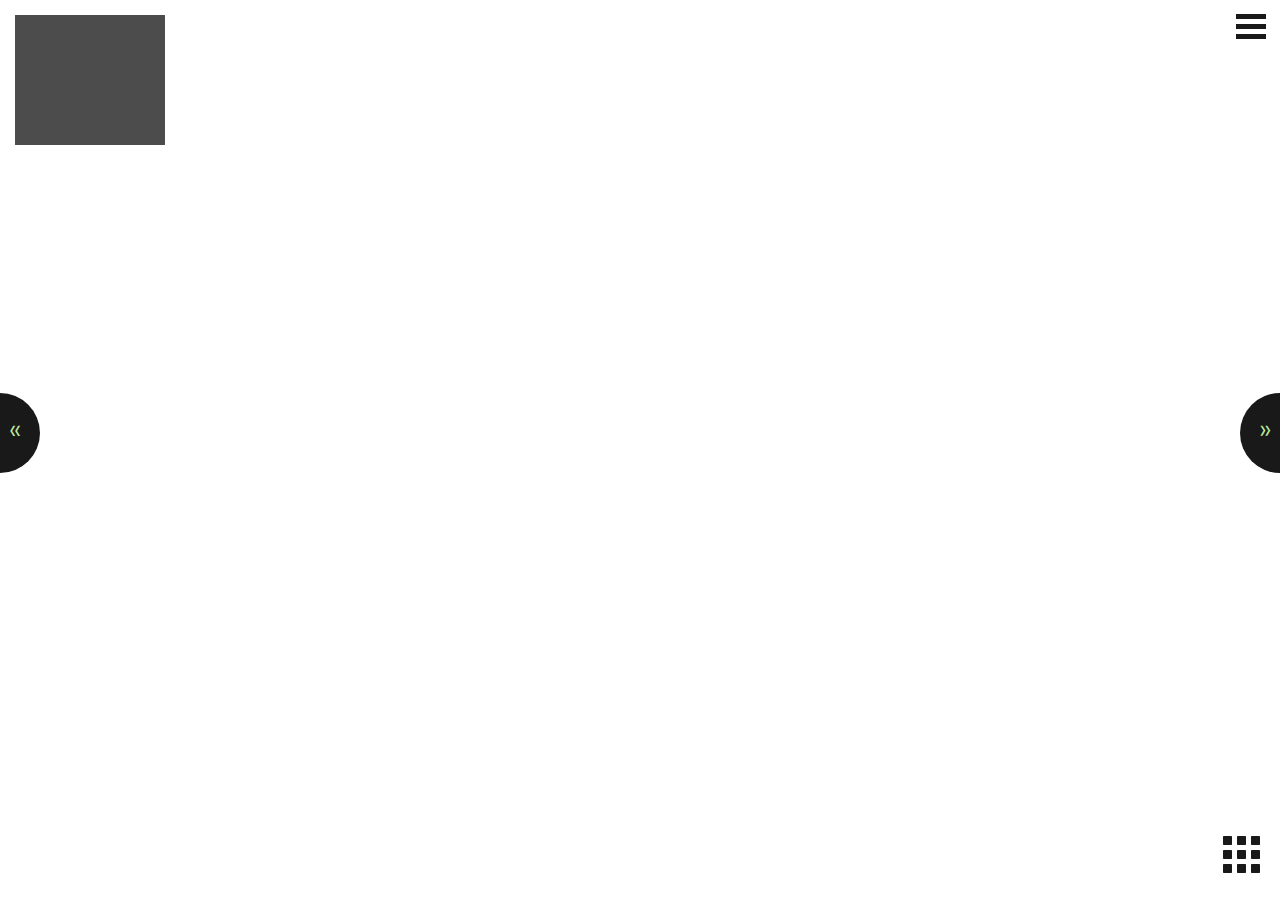
==== index.html @ 36e198f6 "move the css/ js/ css/ img/ and fonts/ into ui/" ====
<!DOCTYPE html>
<!--[if lt IE 7]>      <html class="no-js lt-ie9 lt-ie8 lt-ie7" lang="en-US"> <![endif]-->
<!--[if IE 7]>         <html class="no-js lt-ie9 lt-ie8" lang="en-US"> <![endif]-->
<!--[if IE 8]>         <html class="no-js lt-ie9" lang="en-US"> <![endif]-->
<!--[if gt IE 8]><!-->

<html class="no-js" lang="en-US"> <!--<![endif]-->
<head>
  <meta charset="utf-8">
  <title>Aerial Working</title>
  <meta name="viewport" content="width=device-width, initial-scale=1.0, maximum-scale=1.0, minimum-scale=1.0">

  <script src="js/modernizr-2.6.2.min.js"></script>
  <script src="js/jquery/1.9.1/jquery.min.js"></script>

  <script>window.jQuery || document.write('<script src="js/jquery/1.9.1/jquery.min.js"><\/script>')</script>

	<script type="text/javascript">
		window._wpemojiSettings = {"baseUrl":"http:\/\/s.w.org\/images\/core\/emoji\/72x72\/","ext":".png","source":{"concatemoji":"http:\/\/\/js\/wp-emoji-release.min.js?ver=4.3.1"}};
		!function(a,b,c){function d(a){var c=b.createElement("canvas"),d=c.getContext&&c.getContext("2d");return d&&d.fillText?(d.textBaseline="top",d.font="600 32px Arial","flag"===a?(d.fillText(String.fromCharCode(55356,56812,55356,56807),0,0),c.toDataURL().length>3e3):(d.fillText(String.fromCharCode(55357,56835),0,0),0!==d.getImageData(16,16,1,1).data[0])):!1}function e(a){var c=b.createElement("script");c.src=a,c.type="text/javascript",b.getElementsByTagName("head")[0].appendChild(c)}var f,g;c.supports={simple:d("simple"),flag:d("flag")},c.DOMReady=!1,c.readyCallback=function(){c.DOMReady=!0},c.supports.simple&&c.supports.flag||(g=function(){c.readyCallback()},b.addEventListener?(b.addEventListener("DOMContentLoaded",g,!1),a.addEventListener("load",g,!1)):(a.attachEvent("onload",g),b.attachEvent("onreadystatechange",function(){"complete"===b.readyState&&c.readyCallback()})),f=c.source||{},f.concatemoji?e(f.concatemoji):f.wpemoji&&f.twemoji&&(e(f.twemoji),e(f.wpemoji)))}(window,document,window._wpemojiSettings);
	</script>

	<style type="text/css">
	img.wp-smiley,
	img.emoji {
		display: inline !important;
		border: none !important;
		box-shadow: none !important;
		height: 1em !important;
		width: 1em !important;
		margin: 0 .07em !important;
		vertical-align: -0.1em !important;
		background: none !important;
		padding: 0 !important;
	}
	</style>

<link rel='stylesheet' id='jquery-ui-smoothness-css'  href='css/jquery-ui.css' type='text/css' media='all' />
<link rel='stylesheet' id='roots_app-css'  href='css/screen.css' type='text/css' media='all' />

<style type="text/css">.recentcomments a{display:inline !important;padding:0 !important;margin:0 !important;}</style>

<link rel="shortcut icon" href="/img/aerial-16.ico">
</head>

<body class="home page page-id-5 page-template-default page-home">
  <header id="banner" role="banner">
  <div class="brand-wrap">
    <a class="brand hide-text" href="http://aerial.jackslab.org/">Aerial Working</a>
  </div>
  <nav id="nav-main" role="navigation">
    <a class="nav-toggle" href="#nav"><div class="burg"></div></a>
    <ul id="menu-primary-navigation" class="nav is-uppercase nav-pills">
		<li class="menu-artists"><a href="/">Home</a></li>
		<li class="menu-artists"><a href="/gallery">Gallery</a></li>
		<li class="menu-about"><a href="/about.html">About</a></li>
		<li class="ss-icon menu-%ef%98%90"><a title="Visit our Facebook" href="https://www.facebook.com/AerialWorking">Facebook</a></li>
		<li class="ss-icon menu-%ef%98%91"><a title="Follow us on Twitter" href="https://weibo.com/AerialWorking"></a></li>
		<li class="menu-instagram"><a href="http://aerialworking.tumblr.com/">Tumblr</a></li>
	</ul>
  </nav>
</header>

<div id="wrap" role="document">
<div id="content">
  <div id="main" role="main"></div>
</div><!-- /#content -->
</div><!-- /#wrap -->

<div id="slides">
  <ul class="slides-container">
    <li>
      <img width="1440" height="900" src="portfolio/01.jpg" class="attachment-artist wp-post-image" alt="cp_bg_03" />      <div class="caption-wrap">
        <div class="caption">
          <a href=""><h1 class="artist is-uppercase">Demon</h1></a>
          <p class="byline">5.13b/8a White River, Beijing</p>
        </div>
      </div>
    </li>
                                            
    <li>
      <img width="1440" height="900" src="portfolio/02.jpg" class="attachment-artist wp-post-image" alt="dl_confident" />      <div class="caption-wrap">
        <div class="caption">
          <a href=""><h1 class="artist is-uppercase">Demon</h1></a>
          <p class="byline">5.13b/8a White River, Beijing</p>
        </div>
      </div>
    </li>
                                            
    <li>
      <img width="1440" height="900" src="portfolio/03.jpg" class="attachment-artist wp-post-image" alt="bg_breakingbenjamin" />      <div class="caption-wrap">
        <div class="caption">
          <a href=""><h1 class="artist is-uppercase">Demon</h1></a>
          <p class="byline">5.13b/8a White River, Beijing</p>
        </div>
      </div>
    </li>
                                            
    <li>
      <img width="1440" height="900" src="portfolio/04.jpg" class="attachment-artist wp-post-image" alt="bm_bg_04" />      <div class="caption-wrap">
        <div class="caption">
          <a href=""><h1 class="artist is-uppercase">Geminate flower</h1></a>
          <p class="byline">5.12d/7c White River, Beijing</p>
        </div>
      </div>
    </li>
                                            
    <li>
      <img width="1440" height="900" src="portfolio/05.jpg" class="attachment-artist wp-post-image" alt="r5_bg_02" />      <div class="caption-wrap">
        <div class="caption">
          <a href=""><h1 class="artist is-uppercase">Die Hard</h1></a>
          <p class="byline">5.12b/7b White River, Beijing</p>
        </div>
      </div>
    </li>
                                            
    <li>
      <img width="1440" height="900" src="portfolio/06.jpg" class="attachment-artist wp-post-image" alt="queen_bg_01" />      <div class="caption-wrap">
        <div class="caption">
          <a href=""><h1 class="artist dark is-uppercase">Climbing</h1></a>
          <p class="byline">O'le Climbing in Beijing</p>
        </div>
      </div>
    </li>
                                            
    <li>
      <img width="1440" height="900" src="portfolio/07.jpg" class="attachment-artist wp-post-image" alt="sofiacarson_bg" />      <div class="caption-wrap">
        <div class="caption">
          <a href=""><h1 class="artist is-uppercase">Geminate flower</h1></a>
          <p class="byline">5.12d/7c White River, Beijing</p>
        </div>
      </div>
    </li>
                                            
    <li>
      <img width="1440" height="900" src="portfolio/08.jpg" class="attachment-artist wp-post-image" alt="sc_bg_03" />      <div class="caption-wrap">
        <div class="caption">
          <a href=""><h1 class="artist is-uppercase">Geminate flower</h1></a>
          <p class="byline">5.12d/7c White River, Beijing</p>
        </div>
      </div>
    </li>
                                            
    <li>
      <img width="1440" height="900" src="portfolio/09.jpg" class="attachment-artist wp-post-image" alt="zzw_bg_04" />      <div class="caption-wrap">
        <div class="caption">
          <a href=""><h1 class="artist is-uppercase">Geminate flower</h1></a>
          <p class="byline">5.12d/7c White River, Beijing</p>
        </div>
      </div>
    </li>
                                            
    <li>
      <img width="1440" height="900" src="portfolio/10.jpg" class="attachment-artist wp-post-image" alt="Photo Credit: Sasha Eisenman" />      <div class="caption-wrap">
        <div class="caption">
          <a href=""><h1 class="artist dark is-uppercase">Climbing</h1></a>
          <p class="byline">O'le Climbing in Beijing</p>
        </div>
      </div>
    </li>
      </ul>
  <nav class="slides-navigation">
    <a href="#" class="next">&raquo;</a>
    <a href="#" class="prev">&laquo;</a>
  </nav>
</div>

<a href="/gallery" class="view-artist-grid icon">&#xE9A0;</a>
  
<!--[if lt IE 9 ]>
	<div class="shit-browser-overlay">
		<div class="the-message">
			<div class="logo"></div>
			<h1 class="super">You're Old!</h1>
			<p>Well maybe not you, but your browser certainly is. And it's not supported. Upgrade to a newer version of Internet Explorer, or better yet, get something even better like <a href="http://browsehappy.com/" target="_blank">Google Chrome</a> or <a href="http://browsehappy.com/" target="_blank">Mozilla Firefox</a>. Trust us, you'll like it.</p>
		</div>
	</div>
<![endif]-->

<!--
-->
<script type='text/javascript' src='js/jquery/ui/core.min.js?ver=1.11.4'></script>
<script type='text/javascript' src='js/jquery/ui/widget.min.js?ver=1.11.4'></script>
<script type='text/javascript' src='js/jquery/ui/mouse.min.js?ver=1.11.4'></script>
<script type='text/javascript' src='js/jquery/ui/resizable.min.js?ver=1.11.4'></script>
<script type='text/javascript' src='js/jquery/ui/draggable.min.js?ver=1.11.4'></script>
<script type='text/javascript' src='js/jquery/ui/button.min.js?ver=1.11.4'></script>
<script type='text/javascript' src='js/jquery/ui/position.min.js?ver=1.11.4'></script>
<script type='text/javascript' src='js/jquery/ui/dialog.min.js?ver=1.11.4'></script>
<script type='text/javascript' src='js/plugins.min.js'></script>
<script type='text/javascript' src='js/init.js'></script>

</body>
</html>
---- css/screen.css ----
﻿*{-moz-box-sizing:border-box;-webkit-box-sizing:border-box;box-sizing:border-box}html,body,div,span,applet,object,iframe,h1,h2,h3,h4,h5,h6,p,blockquote,pre,a,abbr,acronym,address,big,cite,code,del,dfn,em,img,ins,kbd,q,s,samp,small,strike,strong,sub,sup,tt,var,b,u,i,center,dl,dt,dd,ol,ul,li,fieldset,form,label,legend,table,caption,tbody,tfoot,thead,tr,th,td,article,aside,canvas,details,embed,figure,figcaption,footer,header,hgroup,menu,nav,output,ruby,section,summary,time,mark,audio,video{margin:0;padding:0;border:0;font:inherit;font-size:100%;vertical-align:baseline}table{border-collapse:collapse;border-spacing:0}caption,th,td{text-align:left;font-weight:normal;vertical-align:middle}q,blockquote{quotes:none}q:before,q:after,blockquote:before,blockquote:after{content:"";content:none}a img{border:none}article,aside,details,figcaption,figure,footer,header,hgroup,menu,nav,section,summary{display:block}button,input{line-height:normal}button,input,select,textarea{font-size:100%;margin:0;vertical-align:baseline;*vertical-align:middle}button,input[type="button"],input[type="reset"],input[type="submit"]{cursor:pointer;*overflow:visible}button::-moz-focus-inner,input::-moz-focus-inner{border:0;padding:0}textarea{overflow:auto;vertical-align:top;resize:vertical}*{-moz-box-sizing:border-box;-webkit-box-sizing:border-box;box-sizing:border-box}.container{*zoom:1;max-width:100%;_width:100%;padding-left:0em;padding-right:0em;margin-left:auto;margin-right:auto}.container:after{content:"";display:table;clear:both}html:hover [class^="ss-"]{-ms-zoom:1}.ss-icon{font-family:"SSSocial";font-style:normal;font-weight:normal;text-decoration:none;text-rendering:optimizeLegibility;white-space:nowrap;-moz-font-feature-settings:"liga=1";-moz-font-feature-settings:"liga";-ms-font-feature-settings:"liga" 1;-o-font-feature-settings:"liga";font-feature-settings:"liga";-webkit-font-smoothing:antialiased}.ss-icon.ss-social,.ss-icon.ss-social-circle{font-family:"SSSocial";font-style:normal;font-weight:normal;text-decoration:none;text-rendering:optimizeLegibility;white-space:nowrap;-moz-font-feature-settings:"liga=1";-moz-font-feature-settings:"liga";-ms-font-feature-settings:"liga" 1;-o-font-feature-settings:"liga";font-feature-settings:"liga";-webkit-font-smoothing:antialiased}[class^="ss-"]:before,[class*=" ss-"]:before,[class^="ss-"][class*=" ss-social"]:before,[class*=" ss-"][class*=" ss-social"]:before,[class^="ss-"].right:after,[class*=" ss-"].right:after,[class^="ss-"][class*=" ss-social"].right:after,[class*=" ss-"][class*=" ss-social"].right:after{font-family:"SSSocial";font-style:normal;font-weight:normal;text-decoration:none;text-rendering:optimizeLegibility;white-space:nowrap;-moz-font-feature-settings:"liga=1";-moz-font-feature-settings:"liga";-ms-font-feature-settings:"liga" 1;-o-font-feature-settings:"liga";font-feature-settings:"liga";-webkit-font-smoothing:antialiased}.ss-icon.ss-social-circle,[class^="ss-"].ss-social-circle:before,[class*=" ss-"].ss-social-circle:before,[class^="ss-"].ss-social-circle.right:after,[class*=" ss-"].ss-social-circle.right:after{font-weight:bold}[class^="ss-"].right:before,[class*=" ss-"].right:before{display:none;content:""}.ss-facebook:before,.ss-facebook.right:after{content:""}.ss-twitter:before,.ss-twitter.right:after{content:""}.ss-linkedin:before,.ss-linkedin.right:after{content:""}.ss-googleplus:before,.ss-googleplus.right:after{content:""}.ss-tumblr:before,.ss-tumblr.right:after{content:""}.ss-wordpress:before,.ss-wordpress.right:after{content:""}.ss-blogger:before,.ss-blogger.right:after{content:""}.ss-posterous:before,.ss-posterous.right:after{content:""}.ss-youtube:before,.ss-youtube.right:after{content:""}.ss-vimeo:before,.ss-vimeo.right:after{content:""}.ss-flickr:before,.ss-flickr.right:after{content:""}.ss-instagram:before,.ss-instagram.right:after{content:""}.ss-pinterest:before,.ss-pinterest.right:after{content:""}.ss-svpply:before,.ss-svpply.right:after{content:""}.ss-readmill:before,.ss-readmill.right:after{content:""}.ss-dropbox:before,.ss-dropbox.right:after{content:""}.ss-dribbble:before,.ss-dribbble.right:after{content:""}.ss-behance:before,.ss-behance.right:after{content:""}.ss-github:before,.ss-github.right:after{content:""}.ss-octocat:before,.ss-octocat.right:after{content:""}.ss-stackoverflow:before,.ss-stackoverflow.right:after{content:""}.ss-paypal:before,.ss-paypal.right:after{content:""}.ss-kickstarter:before,.ss-kickstarter.right:after{content:""}.ss-foursquare:before,.ss-foursquare.right:after{content:""}.ss-skype:before,.ss-skype.right:after{content:""}.ss-rdio:before,.ss-rdio.right:after{content:""}.ss-spotify:before,.ss-spotify.right:after{content:""}.ss-lastfm:before,.ss-lastfm.right:after{content:""}.ss-mail:before,.ss-mail.right:after{content:"✉"}.ss-like:before,.ss-like.right:after{content:"👍"}.ss-rss:before,.ss-rss.right:after{content:""}@media only screen{[class*="block-grid-"]{display:block;padding:0;margin:0 -10px;*zoom:1}[class*="block-grid-"]:before,[class*="block-grid-"]:after{content:" ";display:table}[class*="block-grid-"]:after{clear:both}[class*="block-grid-"]>li{display:block;height:auto;float:left;padding:0 10px 10px}.small-block-grid-1>li{width:100%;padding:0 10px 10px}.small-block-grid-1>li:nth-of-type(1n+1){clear:both}.small-block-grid-2>li{width:50%;padding:0 10px 10px}.small-block-grid-2>li:nth-of-type(2n+1){clear:both}.small-block-grid-3>li{width:33.33333%;padding:0 10px 10px}.small-block-grid-3>li:nth-of-type(3n+1){clear:both}.small-block-grid-4>li{width:25%;padding:0 10px 10px}.small-block-grid-4>li:nth-of-type(4n+1){clear:both}.small-block-grid-5>li{width:20%;padding:0 10px 10px}.small-block-grid-5>li:nth-of-type(5n+1){clear:both}.small-block-grid-6>li{width:16.66667%;padding:0 10px 10px}.small-block-grid-6>li:nth-of-type(6n+1){clear:both}.small-block-grid-7>li{width:14.28571%;padding:0 10px 10px}.small-block-grid-7>li:nth-of-type(7n+1){clear:both}.small-block-grid-8>li{width:12.5%;padding:0 10px 10px}.small-block-grid-8>li:nth-of-type(8n+1){clear:both}.small-block-grid-9>li{width:11.11111%;padding:0 10px 10px}.small-block-grid-9>li:nth-of-type(9n+1){clear:both}.small-block-grid-10>li{width:10%;padding:0 10px 10px}.small-block-grid-10>li:nth-of-type(10n+1){clear:both}.small-block-grid-11>li{width:9.09091%;padding:0 10px 10px}.small-block-grid-11>li:nth-of-type(11n+1){clear:both}.small-block-grid-12>li{width:8.33333%;padding:0 10px 10px}.small-block-grid-12>li:nth-of-type(12n+1){clear:both}}@media only screen and (min-width: 48em){.large-block-grid-1>li{width:100%;padding:0 10px 10px}.large-block-grid-1>li:nth-of-type(1n+1){clear:both}.large-block-grid-2>li{width:50%;padding:0 10px 10px}.large-block-grid-2>li:nth-of-type(2n+1){clear:both}.large-block-grid-3>li{width:33.33333%;padding:0 10px 10px}.large-block-grid-3>li:nth-of-type(3n+1){clear:both}.large-block-grid-4>li{width:25%;padding:0 10px 10px}.large-block-grid-4>li:nth-of-type(4n+1){clear:both}.large-block-grid-5>li{width:20%;padding:0 10px 10px}.large-block-grid-5>li:nth-of-type(5n+1){clear:both}.large-block-grid-6>li{width:16.66667%;padding:0 10px 10px}.large-block-grid-6>li:nth-of-type(6n+1){clear:both}.large-block-grid-7>li{width:14.28571%;padding:0 10px 10px}.large-block-grid-7>li:nth-of-type(7n+1){clear:both}.large-block-grid-8>li{width:12.5%;padding:0 10px 10px}.large-block-grid-8>li:nth-of-type(8n+1){clear:both}.large-block-grid-9>li{width:11.11111%;padding:0 10px 10px}.large-block-grid-9>li:nth-of-type(9n+1){clear:both}.large-block-grid-10>li{width:10%;padding:0 10px 10px}.large-block-grid-10>li:nth-of-type(10n+1){clear:both}.large-block-grid-11>li{width:9.09091%;padding:0 10px 10px}.large-block-grid-11>li:nth-of-type(11n+1){clear:both}.large-block-grid-12>li{width:8.33333%;padding:0 10px 10px}.large-block-grid-12>li:nth-of-type(12n+1){clear:both}[class*="small-block-grid-"]>li{clear:none !important}}@-webkit-keyframes fadeIn{0%{opacity:0}100%{opacity:1}}@-webkit-keyframes fadeOut{0%{opacity:1}100%{opacity:0}}@-webkit-keyframes fadeInUp{0%{opacity:0;-webkit-transform:translateY(20px)}100%{opacity:1;-webkit-transform:translateY(0)}}@-webkit-keyframes fadeOutUp{0%{opacity:1;-webkit-transform:translateY(0)}100%{opacity:0;-webkit-transform:translateY(-20px)}}@-webkit-keyframes fadeInDown{0%{opacity:0;-webkit-transform:translateY(-20px)}100%{opacity:1;-webkit-transform:translateY(0)}}@-webkit-keyframes fadeOutDown{0%{opacity:1;-webkit-transform:translateY(0)}100%{opacity:0;-webkit-transform:translateY(20px)}}@-webkit-keyframes fadeInRight{0%{opacity:0;-webkit-transform:translateX(20px)}100%{opacity:1;-webkit-transform:translateX(0)}}@-webkit-keyframes fadeOutLeft{0%{opacity:1;-webkit-transform:translateX(0)}100%{opacity:0;-webkit-transform:translateX(-20px)}}@-webkit-keyframes fadeInLeft{0%{opacity:0;-webkit-transform:translateX(-20px)}100%{opacity:1;-webkit-transform:translateX(0)}}@-webkit-keyframes fadeOutRight{0%{opacity:1;-webkit-transform:translateX(0)}100%{opacity:0;-webkit-transform:translateX(20px)}}@-webkit-keyframes fadeInUpBig{0%{opacity:0;-webkit-transform:translateY(2000px)}100%{opacity:1;-webkit-transform:translateY(0)}}@-webkit-keyframes fadeOutUpBig{0%{opacity:1;-webkit-transform:translateY(0)}100%{opacity:0;-webkit-transform:translateY(-2000px)}}@-webkit-keyframes fadeInDownBig{0%{opacity:0;-webkit-transform:translateY(-2000px)}100%{opacity:1;-webkit-transform:translateY(0)}}@-webkit-keyframes fadeOutDownBig{0%{opacity:1;-webkit-transform:translateY(0)}100%{opacity:0;-webkit-transform:translateY(2000px)}}@-webkit-keyframes fadeInRightBig{0%{opacity:0;-webkit-transform:translateX(2000px)}100%{opacity:1;-webkit-transform:translateX(0)}}@-webkit-keyframes fadeOutLeftBig{0%{opacity:1;-webkit-transform:translateX(0)}100%{opacity:0;-webkit-transform:translateX(-2000px)}}@-webkit-keyframes fadeInLeftBig{0%{opacity:0;-webkit-transform:translateX(-2000px)}100%{opacity:1;-webkit-transform:translateX(0)}}@-webkit-keyframes fadeOutRightBig{0%{opacity:1;-webkit-transform:translateX(0)}100%{opacity:0;-webkit-transform:translateX(2000px)}}@-webkit-keyframes bounceIn{0%{opacity:0;-webkit-transform:scale(0.3)}50%{opacity:1;-webkit-transform:scale(1.05)}70%{-webkit-transform:scale(0.9)}100%{-webkit-transform:scale(1)}}@-webkit-keyframes bounceInDown{0%{opacity:0;-webkit-transform:translateY(-2000px)}60%{opacity:1;-webkit-transform:translateY(30px)}80%{-webkit-transform:translateY(-10px)}100%{-webkit-transform:translateY(0)}}@-webkit-keyframes bounceInUp{0%{opacity:0;-webkit-transform:translateY(2000px)}60%{opacity:1;-webkit-transform:translateY(-30px)}80%{-webkit-transform:translateY(10px)}100%{-webkit-transform:translateY(0)}}@-webkit-keyframes bounceInRight{0%{opacity:0;-webkit-transform:translateX(2000px)}60%{opacity:1;-webkit-transform:translateX(-30px)}80%{-webkit-transform:translateX(10px)}100%{-webkit-transform:translateX(0)}}@-webkit-keyframes bounceInLeft{0%{opacity:0;-webkit-transform:translateX(-2000px)}60%{opacity:1;-webkit-transform:translateX(30px)}80%{-webkit-transform:translateX(-10px)}100%{-webkit-transform:translateX(0)}}@-webkit-keyframes bounceOut{0%{-webkit-transform:scale(1)}25%{-webkit-transform:scale(0.95)}50%{opacity:1;-webkit-transform:scale(1.1)}100%{opacity:0;-webkit-transform:scale(0.3)}}@-webkit-keyframes bounceOutUp{0%{-webkit-transform:translateY(0)}20%{opacity:1;-webkit-transform:translateY(20px)}100%{opacity:0;-webkit-transform:translateY(-2000px)}}@-webkit-keyframes bounceOutDown{0%{-webkit-transform:translateY(0)}20%{opacity:1;-webkit-transform:translateY(-20px)}100%{opacity:0;-webkit-transform:translateY(2000px)}}@-webkit-keyframes bounceOutLeft{0%{-webkit-transform:translateX(0)}20%{opacity:1;-webkit-transform:translateX(20px)}100%{opacity:0;-webkit-transform:translateX(-2000px)}}@-webkit-keyframes bounceOutRight{0%{-webkit-transform:translateX(0)}20%{opacity:1;-webkit-transform:translateX(-20px)}100%{opacity:0;-webkit-transform:translateX(2000px)}}@-webkit-keyframes flash{0%{opacity:1}25%{opacity:0}50%{opacity:1}75%{opacity:0}100%{opacity:1}}@-webkit-keyframes bounce{0%{-webkit-transform:translateY(0)}20%{-webkit-transform:translateY(0)}40%{-webkit-transform:translateY(-30px)}50%{-webkit-transform:translateY(0)}60%{-webkit-transform:translateY(-15px)}80%{-webkit-transform:translateY(0)}100%{-webkit-transform:translateY(0)}}@-webkit-keyframes shake{0%{-webkit-transform:translateX(0)}10%{-webkit-transform:translateX(-10px)}20%{-webkit-transform:translateX(10px)}30%{-webkit-transform:translateX(-10px)}40%{-webkit-transform:translateX(10px)}50%{-webkit-transform:translateX(-10px)}60%{-webkit-transform:translateX(10px)}70%{-webkit-transform:translateX(-10px)}80%{-webkit-transform:translateX(10px)}90%{-webkit-transform:translateX(-10px)}100%{-webkit-transform:translateX(0)}}@-webkit-keyframes rotateInDownLeft{0%{-webkit-transform-origin:left bottom;-webkit-transform:rotate(-90deg);opacity:0}100%{-webkit-transform-origin:left bottom;-webkit-transform:rotate(0);opacity:1}}@-webkit-keyframes rotateInUpLeft{0%{-webkit-transform-origin:left bottom;-webkit-transform:rotate(90deg);opacity:0}100%{-webkit-transform-origin:left bottom;-webkit-transform:rotate(0);opacity:1}}@-webkit-keyframes rotateInUpRight{0%{-webkit-transform-origin:right bottom;-webkit-transform:rotate(-90deg);opacity:0}100%{-webkit-transform-origin:right bottom;-webkit-transform:rotate(0);opacity:1}}@-webkit-keyframes rotateInDownRight{0%{-webkit-transform-origin:right bottom;-webkit-transform:rotate(90deg);opacity:0}100%{-webkit-transform-origin:right bottom;-webkit-transform:rotate(0);opacity:1}}@-webkit-keyframes rotateOutDownLeft{0%{-webkit-transform-origin:left bottom;-webkit-transform:rotate(0);opacity:1}100%{-webkit-transform-origin:left bottom;-webkit-transform:rotate(90deg);opacity:0}}@-webkit-keyframes rotateOutUpLeft{0%{-webkit-transform-origin:left bottom;-webkit-transform:rotate(0);opacity:1}100%{-webkit-transform-origin:left bottom;-webkit-transform:rotate(-90deg);opacity:0}}@-webkit-keyframes rotateOutDownRight{0%{-webkit-transform-origin:right bottom;-webkit-transform:rotate(0);opacity:1}100%{-webkit-transform-origin:right bottom;-webkit-transform:rotate(-90deg);opacity:0}}@-webkit-keyframes rotateOutUpRight{0%{-webkit-transform-origin:right bottom;-webkit-transform:rotate(0);opacity:1}100%{-webkit-transform-origin:right bottom;-webkit-transform:rotate(90deg);opacity:0}}@-webkit-keyframes rotateIn{0%{-webkit-transform-origin:center center;-webkit-transform:rotate(-200deg);opacity:0}100%{-webkit-transform-origin:center center;-webkit-transform:rotate(0);opacity:1}}@-webkit-keyframes rotateOut{0%{-webkit-transform-origin:center center;-webkit-transform:rotate(0);opacity:1}100%{-webkit-transform-origin:center center;-webkit-transform:rotate(200deg);opacity:0}}@-webkit-keyframes tada{0%{-webkit-transform:scale(1)}10%{-webkit-transform:scale(0.9) rotate(-3deg)}20%{-webkit-transform:scale(0.9) rotate(-3deg)}30%{-webkit-transform:scale(1.1) rotate(3deg)}40%{-webkit-transform:scale(1.1) rotate(-3deg)}50%{-webkit-transform:scale(1.1) rotate(3deg)}60%{-webkit-transform:scale(1.1) rotate(-3deg)}70%{-webkit-transform:scale(1.1) rotate(3deg)}80%{-webkit-transform:scale(1.1) rotate(-3deg)}90%{-webkit-transform:scale(1.1) rotate(3deg)}100%{-webkit-transform:scale(1) rotate(0)}}@-moz-keyframes fadeIn{0%{opacity:0}100%{opacity:1}}@-moz-keyframes fadeOut{0%{opacity:1}100%{opacity:0}}@-moz-keyframes fadeInUp{0%{opacity:0;-moz-transform:translateY(20px)}100%{opacity:1;-moz-transform:translateY(0)}}@-moz-keyframes fadeOutUp{0%{opacity:1;-moz-transform:translateY(0)}100%{opacity:0;-moz-transform:translateY(-20px)}}@-moz-keyframes fadeInDown{0%{opacity:0;-moz-transform:translateY(-20px)}100%{opacity:1;-moz-transform:translateY(0)}}@-moz-keyframes fadeOutDown{0%{opacity:1;-moz-transform:translateY(0)}100%{opacity:0;-moz-transform:translateY(20px)}}@-moz-keyframes fadeInRight{0%{opacity:0;-moz-transform:translateX(20px)}100%{opacity:1;-moz-transform:translateX(0)}}@-moz-keyframes fadeOutLeft{0%{opacity:1;-moz-transform:translateX(0)}100%{opacity:0;-moz-transform:translateX(-20px)}}@-moz-keyframes fadeInLeft{0%{opacity:0;-moz-transform:translateX(-20px)}100%{opacity:1;-moz-transform:translateX(0)}}@-moz-keyframes fadeOutRight{0%{opacity:1;-moz-transform:translateX(0)}100%{opacity:0;-moz-transform:translateX(20px)}}@-moz-keyframes fadeInUpBig{0%{opacity:0;-moz-transform:translateY(2000px)}100%{opacity:1;-moz-transform:translateY(0)}}@-moz-keyframes fadeOutUpBig{0%{opacity:1;-moz-transform:translateY(0)}100%{opacity:0;-moz-transform:translateY(-2000px)}}@-moz-keyframes fadeInDownBig{0%{opacity:0;-moz-transform:translateY(-2000px)}100%{opacity:1;-moz-transform:translateY(0)}}@-moz-keyframes fadeOutDownBig{0%{opacity:1;-moz-transform:translateY(0)}100%{opacity:0;-moz-transform:translateY(2000px)}}@-moz-keyframes fadeInRightBig{0%{opacity:0;-moz-transform:translateX(2000px)}100%{opacity:1;-moz-transform:translateX(0)}}@-moz-keyframes fadeOutLeftBig{0%{opacity:1;-moz-transform:translateX(0)}100%{opacity:0;-moz-transform:translateX(-2000px)}}@-moz-keyframes fadeInLeftBig{0%{opacity:0;-moz-transform:translateX(-2000px)}100%{opacity:1;-moz-transform:translateX(0)}}@-moz-keyframes fadeOutRightBig{0%{opacity:1;-moz-transform:translateX(0)}100%{opacity:0;-moz-transform:translateX(2000px)}}@-moz-keyframes bounceIn{0%{opacity:0;-moz-transform:scale(0.3)}50%{opacity:1;-moz-transform:scale(1.05)}70%{-moz-transform:scale(0.9)}100%{-moz-transform:scale(1)}}@-moz-keyframes bounceInDown{0%{opacity:0;-moz-transform:translateY(-2000px)}60%{opacity:1;-moz-transform:translateY(30px)}80%{-moz-transform:translateY(-10px)}100%{-moz-transform:translateY(0)}}@-moz-keyframes bounceInUp{0%{opacity:0;-moz-transform:translateY(2000px)}60%{opacity:1;-moz-transform:translateY(-30px)}80%{-moz-transform:translateY(10px)}100%{-moz-transform:translateY(0)}}@-moz-keyframes bounceInRight{0%{opacity:0;-moz-transform:translateX(2000px)}60%{opacity:1;-moz-transform:translateX(-30px)}80%{-moz-transform:translateX(10px)}100%{-moz-transform:translateX(0)}}@-moz-keyframes bounceInLeft{0%{opacity:0;-moz-transform:translateX(-2000px)}60%{opacity:1;-moz-transform:translateX(30px)}80%{-moz-transform:translateX(-10px)}100%{-moz-transform:translateX(0)}}@-moz-keyframes bounceOut{0%{-moz-transform:scale(1)}25%{-moz-transform:scale(0.95)}50%{opacity:1;-moz-transform:scale(1.1)}100%{opacity:0;-moz-transform:scale(0.3)}}@-moz-keyframes bounceOutUp{0%{-moz-transform:translateY(0)}20%{opacity:1;-moz-transform:translateY(20px)}100%{opacity:0;-moz-transform:translateY(-2000px)}}@-moz-keyframes bounceOutDown{0%{-moz-transform:translateY(0)}20%{opacity:1;-moz-transform:translateY(-20px)}100%{opacity:0;-moz-transform:translateY(2000px)}}@-moz-keyframes bounceOutLeft{0%{-moz-transform:translateX(0)}20%{opacity:1;-moz-transform:translateX(20px)}100%{opacity:0;-moz-transform:translateX(-2000px)}}@-moz-keyframes bounceOutRight{0%{-moz-transform:translateX(0)}20%{opacity:1;-moz-transform:translateX(-20px)}100%{opacity:0;-moz-transform:translateX(2000px)}}@-moz-keyframes flash{0%{opacity:1}25%{opacity:0}50%{opacity:1}75%{opacity:0}100%{opacity:1}}@-moz-keyframes bounce{0%{-moz-transform:translateY(0)}20%{-moz-transform:translateY(0)}40%{-moz-transform:translateY(-30px)}50%{-moz-transform:translateY(0)}60%{-moz-transform:translateY(-15px)}80%{-moz-transform:translateY(0)}100%{-moz-transform:translateY(0)}}@-moz-keyframes shake{0%{-moz-transform:translateX(0)}10%{-moz-transform:translateX(-10px)}20%{-moz-transform:translateX(10px)}30%{-moz-transform:translateX(-10px)}40%{-moz-transform:translateX(10px)}50%{-moz-transform:translateX(-10px)}60%{-moz-transform:translateX(10px)}70%{-moz-transform:translateX(-10px)}80%{-moz-transform:translateX(10px)}90%{-moz-transform:translateX(-10px)}100%{-moz-transform:translateX(0)}}@-moz-keyframes rotateInDownLeft{0%{-moz-transform-origin:left bottom;-moz-transform:rotate(-90deg);opacity:0}100%{-moz-transform-origin:left bottom;-moz-transform:rotate(0);opacity:1}}@-moz-keyframes rotateInUpLeft{0%{-moz-transform-origin:left bottom;-moz-transform:rotate(90deg);opacity:0}100%{-moz-transform-origin:left bottom;-moz-transform:rotate(0);opacity:1}}@-moz-keyframes rotateInUpRight{0%{-moz-transform-origin:right bottom;-moz-transform:rotate(-90deg);opacity:0}100%{-moz-transform-origin:right bottom;-moz-transform:rotate(0);opacity:1}}@-moz-keyframes rotateInDownRight{0%{-moz-transform-origin:right bottom;-moz-transform:rotate(90deg);opacity:0}100%{-moz-transform-origin:right bottom;-moz-transform:rotate(0);opacity:1}}@-moz-keyframes rotateOutDownLeft{0%{-moz-transform-origin:left bottom;-moz-transform:rotate(0);opacity:1}100%{-moz-transform-origin:left bottom;-moz-transform:rotate(90deg);opacity:0}}@-moz-keyframes rotateOutUpLeft{0%{-moz-transform-origin:left bottom;-moz-transform:rotate(0);opacity:1}100%{-moz-transform-origin:left bottom;-moz-transform:rotate(-90deg);opacity:0}}@-moz-keyframes rotateOutDownRight{0%{-moz-transform-origin:right bottom;-moz-transform:rotate(0);opacity:1}100%{-moz-transform-origin:right bottom;-moz-transform:rotate(-90deg);opacity:0}}@-moz-keyframes rotateOutUpRight{0%{-moz-transform-origin:right bottom;-moz-transform:rotate(0);opacity:1}100%{-moz-transform-origin:right bottom;-moz-transform:rotate(90deg);opacity:0}}@-moz-keyframes rotateIn{0%{-moz-transform-origin:center center;-moz-transform:rotate(-200deg);opacity:0}100%{-moz-transform-origin:center center;-moz-transform:rotate(0);opacity:1}}@-moz-keyframes rotateOut{0%{-moz-transform-origin:center center;-moz-transform:rotate(0);opacity:1}100%{-moz-transform-origin:center center;-moz-transform:rotate(200deg);opacity:0}}@-moz-keyframes tada{0%{-moz-transform:scale(1)}10%{-moz-transform:scale(0.9) rotate(-3deg)}20%{-moz-transform:scale(0.9) rotate(-3deg)}30%{-moz-transform:scale(1.1) rotate(3deg)}40%{-moz-transform:scale(1.1) rotate(-3deg)}50%{-moz-transform:scale(1.1) rotate(3deg)}60%{-moz-transform:scale(1.1) rotate(-3deg)}70%{-moz-transform:scale(1.1) rotate(3deg)}80%{-moz-transform:scale(1.1) rotate(-3deg)}90%{-moz-transform:scale(1.1) rotate(3deg)}100%{-moz-transform:scale(1) rotate(0)}}@-ms-keyframes fadeIn{0%{opacity:0}100%{opacity:1}}@-ms-keyframes fadeOut{0%{opacity:1}100%{opacity:0}}@-ms-keyframes fadeInUp{0%{opacity:0;-ms-transform:translateY(20px)}100%{opacity:1;-ms-transform:translateY(0)}}@-ms-keyframes fadeOutUp{0%{opacity:1;-ms-transform:translateY(0)}100%{opacity:0;-ms-transform:translateY(-20px)}}@-ms-keyframes fadeInDown{0%{opacity:0;-ms-transform:translateY(-20px)}100%{opacity:1;-ms-transform:translateY(0)}}@-ms-keyframes fadeOutDown{0%{opacity:1;-ms-transform:translateY(0)}100%{opacity:0;-ms-transform:translateY(20px)}}@-ms-keyframes fadeInRight{0%{opacity:0;-ms-transform:translateX(20px)}100%{opacity:1;-ms-transform:translateX(0)}}@-ms-keyframes fadeOutLeft{0%{opacity:1;-ms-transform:translateX(0)}100%{opacity:0;-ms-transform:translateX(-20px)}}@-ms-keyframes fadeInLeft{0%{opacity:0;-ms-transform:translateX(-20px)}100%{opacity:1;-ms-transform:translateX(0)}}@-ms-keyframes fadeOutRight{0%{opacity:1;-ms-transform:translateX(0)}100%{opacity:0;-ms-transform:translateX(20px)}}@-ms-keyframes fadeInUpBig{0%{opacity:0;-ms-transform:translateY(2000px)}100%{opacity:1;-ms-transform:translateY(0)}}@-ms-keyframes fadeOutUpBig{0%{opacity:1;-ms-transform:translateY(0)}100%{opacity:0;-ms-transform:translateY(-2000px)}}@-ms-keyframes fadeInDownBig{0%{opacity:0;-ms-transform:translateY(-2000px)}100%{opacity:1;-ms-transform:translateY(0)}}@-ms-keyframes fadeOutDownBig{0%{opacity:1;-ms-transform:translateY(0)}100%{opacity:0;-ms-transform:translateY(2000px)}}@-ms-keyframes fadeInRightBig{0%{opacity:0;-ms-transform:translateX(2000px)}100%{opacity:1;-ms-transform:translateX(0)}}@-ms-keyframes fadeOutLeftBig{0%{opacity:1;-ms-transform:translateX(0)}100%{opacity:0;-ms-transform:translateX(-2000px)}}@-ms-keyframes fadeInLeftBig{0%{opacity:0;-ms-transform:translateX(-2000px)}100%{opacity:1;-ms-transform:translateX(0)}}@-ms-keyframes fadeOutRightBig{0%{opacity:1;-ms-transform:translateX(0)}100%{opacity:0;-ms-transform:translateX(2000px)}}@-ms-keyframes bounceIn{0%{opacity:0;-ms-transform:scale(0.3)}50%{opacity:1;-ms-transform:scale(1.05)}70%{-ms-transform:scale(0.9)}100%{-ms-transform:scale(1)}}@-ms-keyframes bounceInDown{0%{opacity:0;-ms-transform:translateY(-2000px)}60%{opacity:1;-ms-transform:translateY(30px)}80%{-ms-transform:translateY(-10px)}100%{-ms-transform:translateY(0)}}@-ms-keyframes bounceInUp{0%{opacity:0;-ms-transform:translateY(2000px)}60%{opacity:1;-ms-transform:translateY(-30px)}80%{-ms-transform:translateY(10px)}100%{-ms-transform:translateY(0)}}@-ms-keyframes bounceInRight{0%{opacity:0;-ms-transform:translateX(2000px)}60%{opacity:1;-ms-transform:translateX(-30px)}80%{-ms-transform:translateX(10px)}100%{-ms-transform:translateX(0)}}@-ms-keyframes bounceInLeft{0%{opacity:0;-ms-transform:translateX(-2000px)}60%{opacity:1;-ms-transform:translateX(30px)}80%{-ms-transform:translateX(-10px)}100%{-ms-transform:translateX(0)}}@-ms-keyframes bounceOut{0%{-ms-transform:scale(1)}25%{-ms-transform:scale(0.95)}50%{opacity:1;-ms-transform:scale(1.1)}100%{opacity:0;-ms-transform:scale(0.3)}}@-ms-keyframes bounceOutUp{0%{-ms-transform:translateY(0)}20%{opacity:1;-ms-transform:translateY(20px)}100%{opacity:0;-ms-transform:translateY(-2000px)}}@-ms-keyframes bounceOutDown{0%{-ms-transform:translateY(0)}20%{opacity:1;-ms-transform:translateY(-20px)}100%{opacity:0;-ms-transform:translateY(2000px)}}@-ms-keyframes bounceOutLeft{0%{-ms-transform:translateX(0)}20%{opacity:1;-ms-transform:translateX(20px)}100%{opacity:0;-ms-transform:translateX(-2000px)}}@-ms-keyframes bounceOutRight{0%{-ms-transform:translateX(0)}20%{opacity:1;-ms-transform:translateX(-20px)}100%{opacity:0;-ms-transform:translateX(2000px)}}@-ms-keyframes flash{0%{opacity:1}25%{opacity:0}50%{opacity:1}75%{opacity:0}100%{opacity:1}}@-ms-keyframes bounce{0%{-ms-transform:translateY(0)}20%{-ms-transform:translateY(0)}40%{-ms-transform:translateY(-30px)}50%{-ms-transform:translateY(0)}60%{-ms-transform:translateY(-15px)}80%{-ms-transform:translateY(0)}100%{-ms-transform:translateY(0)}}@-ms-keyframes shake{0%{-ms-transform:translateX(0)}10%{-ms-transform:translateX(-10px)}20%{-ms-transform:translateX(10px)}30%{-ms-transform:translateX(-10px)}40%{-ms-transform:translateX(10px)}50%{-ms-transform:translateX(-10px)}60%{-ms-transform:translateX(10px)}70%{-ms-transform:translateX(-10px)}80%{-ms-transform:translateX(10px)}90%{-ms-transform:translateX(-10px)}100%{-ms-transform:translateX(0)}}@-ms-keyframes rotateInDownLeft{0%{-ms-transform-origin:left bottom;-ms-transform:rotate(-90deg);opacity:0}100%{-ms-transform-origin:left bottom;-ms-transform:rotate(0);opacity:1}}@-ms-keyframes rotateInUpLeft{0%{-ms-transform-origin:left bottom;-ms-transform:rotate(90deg);opacity:0}100%{-ms-transform-origin:left bottom;-ms-transform:rotate(0);opacity:1}}@-ms-keyframes rotateInUpRight{0%{-ms-transform-origin:right bottom;-ms-transform:rotate(-90deg);opacity:0}100%{-ms-transform-origin:right bottom;-ms-transform:rotate(0);opacity:1}}@-ms-keyframes rotateInDownRight{0%{-ms-transform-origin:right bottom;-ms-transform:rotate(90deg);opacity:0}100%{-ms-transform-origin:right bottom;-ms-transform:rotate(0);opacity:1}}@-ms-keyframes rotateOutDownLeft{0%{-ms-transform-origin:left bottom;-ms-transform:rotate(0);opacity:1}100%{-ms-transform-origin:left bottom;-ms-transform:rotate(90deg);opacity:0}}@-ms-keyframes rotateOutUpLeft{0%{-ms-transform-origin:left bottom;-ms-transform:rotate(0);opacity:1}100%{-ms-transform-origin:left bottom;-ms-transform:rotate(-90deg);opacity:0}}@-ms-keyframes rotateOutDownRight{0%{-ms-transform-origin:right bottom;-ms-transform:rotate(0);opacity:1}100%{-ms-transform-origin:right bottom;-ms-transform:rotate(-90deg);opacity:0}}@-ms-keyframes rotateOutUpRight{0%{-ms-transform-origin:right bottom;-ms-transform:rotate(0);opacity:1}100%{-ms-transform-origin:right bottom;-ms-transform:rotate(90deg);opacity:0}}@-ms-keyframes rotateIn{0%{-ms-transform-origin:center center;-ms-transform:rotate(-200deg);opacity:0}100%{-ms-transform-origin:center center;-ms-transform:rotate(0);opacity:1}}@-ms-keyframes rotateOut{0%{-ms-transform-origin:center center;-ms-transform:rotate(0);opacity:1}100%{-ms-transform-origin:center center;-ms-transform:rotate(200deg);opacity:0}}@-ms-keyframes tada{0%{-ms-transform:scale(1)}10%{-ms-transform:scale(0.9) rotate(-3deg)}20%{-ms-transform:scale(0.9) rotate(-3deg)}30%{-ms-transform:scale(1.1) rotate(3deg)}40%{-ms-transform:scale(1.1) rotate(-3deg)}50%{-ms-transform:scale(1.1) rotate(3deg)}60%{-ms-transform:scale(1.1) rotate(-3deg)}70%{-ms-transform:scale(1.1) rotate(3deg)}80%{-ms-transform:scale(1.1) rotate(-3deg)}90%{-ms-transform:scale(1.1) rotate(3deg)}100%{-ms-transform:scale(1) rotate(0)}}@keyframes fadeIn{0%{opacity:0}100%{opacity:1}}@keyframes fadeOut{0%{opacity:1}100%{opacity:0}}@keyframes fadeInUp{0%{opacity:0;transform:translateY(20px)}100%{opacity:1;transform:translateY(0)}}@keyframes fadeOutUp{0%{opacity:1;transform:translateY(0)}100%{opacity:0;transform:translateY(-20px)}}@keyframes fadeInDown{0%{opacity:0;transform:translateY(-20px)}100%{opacity:1;transform:translateY(0)}}@keyframes fadeOutDown{0%{opacity:1;transform:translateY(0)}100%{opacity:0;transform:translateY(20px)}}@keyframes fadeInRight{0%{opacity:0;transform:translateX(20px)}100%{opacity:1;transform:translateX(0)}}@keyframes fadeOutLeft{0%{opacity:1;transform:translateX(0)}100%{opacity:0;transform:translateX(-20px)}}@keyframes fadeInLeft{0%{opacity:0;transform:translateX(-20px)}100%{opacity:1;transform:translateX(0)}}@keyframes fadeOutRight{0%{opacity:1;transform:translateX(0)}100%{opacity:0;transform:translateX(20px)}}@keyframes fadeInUpBig{0%{opacity:0;transform:translateY(2000px)}100%{opacity:1;transform:translateY(0)}}@keyframes fadeOutUpBig{0%{opacity:1;transform:translateY(0)}100%{opacity:0;transform:translateY(-2000px)}}@keyframes fadeInDownBig{0%{opacity:0;transform:translateY(-2000px)}100%{opacity:1;transform:translateY(0)}}@keyframes fadeOutDownBig{0%{opacity:1;transform:translateY(0)}100%{opacity:0;transform:translateY(2000px)}}@keyframes fadeInRightBig{0%{opacity:0;transform:translateX(2000px)}100%{opacity:1;transform:translateX(0)}}@keyframes fadeOutLeftBig{0%{opacity:1;transform:translateX(0)}100%{opacity:0;transform:translateX(-2000px)}}@keyframes fadeInLeftBig{0%{opacity:0;transform:translateX(-2000px)}100%{opacity:1;transform:translateX(0)}}@keyframes fadeOutRightBig{0%{opacity:1;transform:translateX(0)}100%{opacity:0;transform:translateX(2000px)}}@keyframes bounceIn{0%{opacity:0;transform:scale(0.3)}50%{opacity:1;transform:scale(1.05)}70%{transform:scale(0.9)}100%{transform:scale(1)}}@keyframes bounceInDown{0%{opacity:0;transform:translateY(-2000px)}60%{opacity:1;transform:translateY(30px)}80%{transform:translateY(-10px)}100%{transform:translateY(0)}}@keyframes bounceInUp{0%{opacity:0;transform:translateY(2000px)}60%{opacity:1;transform:translateY(-30px)}80%{transform:translateY(10px)}100%{transform:translateY(0)}}@keyframes bounceInRight{0%{opacity:0;transform:translateX(2000px)}60%{opacity:1;transform:translateX(-30px)}80%{transform:translateX(10px)}100%{transform:translateX(0)}}@keyframes bounceInLeft{0%{opacity:0;transform:translateX(-2000px)}60%{opacity:1;transform:translateX(30px)}80%{transform:translateX(-10px)}100%{transform:translateX(0)}}@keyframes bounceOut{0%{transform:scale(1)}25%{transform:scale(0.95)}50%{opacity:1;transform:scale(1.1)}100%{opacity:0;transform:scale(0.3)}}@keyframes bounceOutUp{0%{transform:translateY(0)}20%{opacity:1;transform:translateY(20px)}100%{opacity:0;transform:translateY(-2000px)}}@keyframes bounceOutDown{0%{transform:translateY(0)}20%{opacity:1;transform:translateY(-20px)}100%{opacity:0;transform:translateY(2000px)}}@keyframes bounceOutLeft{0%{transform:translateX(0)}20%{opacity:1;transform:translateX(20px)}100%{opacity:0;transform:translateX(-2000px)}}@keyframes bounceOutRight{0%{transform:translateX(0)}20%{opacity:1;transform:translateX(-20px)}100%{opacity:0;transform:translateX(2000px)}}@keyframes flash{0%{opacity:1}25%{opacity:0}50%{opacity:1}75%{opacity:0}100%{opacity:1}}@keyframes bounce{0%{transform:translateY(0)}20%{transform:translateY(0)}40%{transform:translateY(-30px)}50%{transform:translateY(0)}60%{transform:translateY(-15px)}80%{transform:translateY(0)}100%{transform:translateY(0)}}@keyframes shake{0%{transform:translateX(0)}10%{transform:translateX(-10px)}20%{transform:translateX(10px)}30%{transform:translateX(-10px)}40%{transform:translateX(10px)}50%{transform:translateX(-10px)}60%{transform:translateX(10px)}70%{transform:translateX(-10px)}80%{transform:translateX(10px)}90%{transform:translateX(-10px)}100%{transform:translateX(0)}}@keyframes rotateInDownLeft{0%{transform-origin:left bottom;transform:rotate(-90deg);opacity:0}100%{transform-origin:left bottom;transform:rotate(0);opacity:1}}@keyframes rotateInUpLeft{0%{transform-origin:left bottom;transform:rotate(90deg);opacity:0}100%{transform-origin:left bottom;transform:rotate(0);opacity:1}}@keyframes rotateInUpRight{0%{transform-origin:right bottom;transform:rotate(-90deg);opacity:0}100%{transform-origin:right bottom;transform:rotate(0);opacity:1}}@keyframes rotateInDownRight{0%{transform-origin:right bottom;transform:rotate(90deg);opacity:0}100%{transform-origin:right bottom;transform:rotate(0);opacity:1}}@keyframes rotateOutDownLeft{0%{transform-origin:left bottom;transform:rotate(0);opacity:1}100%{transform-origin:left bottom;transform:rotate(90deg);opacity:0}}@keyframes rotateOutUpLeft{0%{transform-origin:left bottom;transform:rotate(0);opacity:1}100%{transform-origin:left bottom;transform:rotate(-90deg);opacity:0}}@keyframes rotateOutDownRight{0%{transform-origin:right bottom;transform:rotate(0);opacity:1}100%{transform-origin:right bottom;transform:rotate(-90deg);opacity:0}}@keyframes rotateOutUpRight{0%{transform-origin:right bottom;transform:rotate(0);opacity:1}100%{transform-origin:right bottom;transform:rotate(90deg);opacity:0}}@keyframes rotateIn{0%{transform-origin:center center;transform:rotate(-200deg);opacity:0}100%{transform-origin:center center;transform:rotate(0);opacity:1}}@keyframes rotateOut{0%{transform-origin:center center;transform:rotate(0);opacity:1}100%{transform-origin:center center;transform:rotate(200deg);opacity:0}}@keyframes tada{0%{transform:scale(1)}10%{transform:scale(0.9) rotate(-3deg)}20%{transform:scale(0.9) rotate(-3deg)}30%{transform:scale(1.1) rotate(3deg)}40%{transform:scale(1.1) rotate(-3deg)}50%{transform:scale(1.1) rotate(3deg)}60%{transform:scale(1.1) rotate(-3deg)}70%{transform:scale(1.1) rotate(3deg)}80%{transform:scale(1.1) rotate(-3deg)}90%{transform:scale(1.1) rotate(3deg)}100%{transform:scale(1) rotate(0)}}@font-face{font-family:"SSSocial";src:url('../fonts/symbolset/social/ss-social-regular.eot?1363884434');src:url('../fonts/symbolset/social/ss-social-regular.eot?&1363884434#iefix') format('embedded-opentype'),url('../fonts/symbolset/social/ss-social-regular.woff?1363880372') format('woff'),url('../fonts/symbolset/social/ss-social-regular.ttf?1363880372') format('truetype');font-weight:normal;font-style:normal}@font-face{font-family:"SSStandard";src:url('../fonts/symbolset/standard/ss-standard.eot?1350596996');src:url('../fonts/symbolset/standard/ss-standard.eot?&1350596996#iefix') format('embedded-opentype'),url('../fonts/symbolset/standard/ss-standard.woff?1350596766') format('woff'),url('../fonts/symbolset/standard/ss-standard.ttf?1350596766') format('truetype');font-weight:normal;font-style:normal}@font-face{font-family:"Vevo";src:url('../fonts/vevo/vevo.eot?1378398897');src:url('../fonts/vevo/vevo.eot?&1378398897#iefix') format('embedded-opentype'),url('../fonts/vevo/vevo.woff?1378398897') format('woff'),url('../fonts/vevo/vevo.ttf?1378398897') format('truetype');font-weight:normal;font-style:normal}@font-face{font-family:"Museo Slab";src:url('../fonts/museo/Museo_Slab_700.eot?1362498303');src:url('../fonts/museo/Museo_Slab_700.eot?&1362498303#iefix') format('embedded-opentype'),url('../fonts/museo/Museo_Slab_700.woff?1362498303') format('woff'),url('../fonts/museo/Museo_Slab_700.ttf?1362498303') format('truetype');font-weight:normal;font-style:normal}@font-face{font-family:"Museo Sans";src:url('../fonts/museo/MuseoSans_500.eot?1362498305');src:url('../fonts/museo/MuseoSans_500.eot?&1362498305#iefix') format('embedded-opentype'),url('../fonts/museo/MuseoSans_500.woff?1362498305') format('woff'),url('../fonts/museo/MuseoSans_500.ttf?1362498305') format('truetype');font-weight:normal;font-style:normal}@font-face{font-family:"Neuzeit Regular";src:url('../fonts/neuzeit/neuzeit-regular/Neuzeit-Grotesk.eot?1419276022');src:url('../fonts/neuzeit/neuzeit-regular/Neuzeit-Grotesk.eot?&1419276022#iefix') format('embedded-opentype'),url('../fonts/neuzeit/neuzeit-regular/Neuzeit-Grotesk.woff?1419276022') format('woff'),url('../fonts/neuzeit/neuzeit-regular/Neuzeit-Grotesk.ttf?1419276022') format('truetype');font-weight:normal;font-style:normal}@font-face{font-family:"Neuzeit Black";src:url('../fonts/neuzeit/neuzeit-black/Neuzeit-Grotesk-Black.eot?1419276018');src:url('../fonts/neuzeit/neuzeit-black/Neuzeit-Grotesk-Black.eot?&1419276018#iefix') format('embedded-opentype'),url('../fonts/neuzeit/neuzeit-black/Neuzeit-Grotesk-Black.woff?1419276018') format('woff'),url('../fonts/neuzeit/neuzeit-black/Neuzeit-Grotesk-Black.ttf?1419276018') format('truetype');font-weight:normal;font-style:normal}.clearfix,.container{overflow:hidden;*zoom:1}.pie-clearfix{*zoom:1}.pie-clearfix:after{content:"";display:table;clear:both}img{max-width:100%;height:auto}.hide-text{text-indent:100%;white-space:nowrap;overflow:hidden;font-size:0}.is-hidden{display:none}.is-shown,.is-block{display:block}.is-uppercase{text-transform:uppercase;letter-spacing:1px}.is-lowercase{text-transform:lowercase}.hide{display:none}.ss-icon{font-family:"SSSocial"}.icon{font-family:"SSStandard"}.vevo-icon{font-family:"Vevo";font-weight:normal;font-style:normal;display:inline-block;text-decoration:inherit}.fadeOut{-webkit-animation:fadeOut 1s 0.2s ease both;-moz-animation:fadeOut 1s 0.2s ease both;-ms-animation:fadeOut 1s 0.2s ease both;-o-animation:fadeOut 1s 0.2s ease both;animation:fadeOut 1s 0.2s ease both}.flex-video{position:relative;padding-top:1.5em;padding-bottom:57.25%;height:0;margin-bottom:1em;overflow:hidden}.flex-video iframe,.flex-video object,.flex-video embed,.flex-video video{position:absolute;top:0;left:0;width:100%;height:100%}#fbcomments,.fb-comments,.fb-comments iframe[style],.fb-comments span{width:100% !important}::-moz-selection{background:#191919;color:#fff;text-shadow:none}::selection{background:#191919;color:#fff;text-shadow:none}html{height:100%;width:100%}html{font-size:100%}body{background:#fff;color:#191919;font-family:"Neuzeit Regular",sans-serif}a:link,a:visited{color:#191919;text-decoration:none;-moz-transition:0.3s;-o-transition:0.3s;-webkit-transition:0.3s;transition:0.3s}a:link:hover,a:link:focus,a:link:active,a:visited:hover,a:visited:focus,a:visited:active{color:#191919}h1{font-size:2em;line-height:1.25em;margin:0 0 0.5em 0;font-weight:500}h2,h3,h4,h5,h6{font-size:1.5625em;line-height:1.28em;margin:1.28em 0 0.64em 0;font-weight:500}p,pre,label{font-size:1em;line-height:1.5em;margin:0 0 1em 0}ol,ul{font-size:1em;line-height:1.5em;margin:0 0 2em 0}li{line-height:auto}ul{list-style-position:outside;list-style-type:disc}ol{list-style-position:outside;list-style-type:decimal}strong,b{font-weight:600}em,i,q{font-style:italic}blockquote{padding-left:1em;border-left:0.3125em solid grey;line-height:normal;margin:0}blockquote p{font-style:italic;margin:0;font-size:1.25em;line-height:1.2em;margin:1.2em 0 1.2em 0}#slides img{max-width:initial}#slides{position:relative}#slides .slides-container{display:none}#slides .scrollable{*zoom:1;position:relative;top:0;left:0;overflow-y:auto;-webkit-overflow-scrolling:touch;height:100%}#slides .scrollable:after{content:"";display:table;clear:both}.slides-navigation{margin:0 auto;position:absolute;z-index:3;top:46%;width:100%}.slides-navigation a{position:absolute;display:block}.slides-navigation a.prev{left:0}.slides-navigation a.next{right:0}.slides-pagination{position:absolute;z-index:3;bottom:0;text-align:center;width:100%}.slides-pagination a{border:2px solid #222;border-radius:15px;width:10px;height:10px;display:inline-block;margin:2px}.slides-pagination a.current{background:#222}h1,h2,h3,h4{font-family:"Neuzeit Black",serif;font-weight:normal}p{line-height:2em}ol{list-style-position:inside;list-style-type:decimal}ul{list-style:none}.container{margin:0 auto;width:95%;position:relative;z-index:1}#main{*zoom:1;max-width:100%;_width:100%;padding-left:0em;padding-right:0em;margin-left:auto;margin-right:auto;padding-left:0%;padding-right:0%}#main:after{content:"";display:table;clear:both}.page-content,.artist-post{width:100%;float:left;margin-right:0%;display:inline}.artist-grid li{width:25%;float:left;margin-right:0%;display:inline}.press-post{width:83.33333%;float:left;margin-right:0%;display:inline;padding-left:20%}#main{-moz-transition:0.5s;-o-transition:0.5s;-webkit-transition:0.5s;transition:0.5s}#slides .caption-wrap{position:absolute;max-width:33%;padding:0.6em;bottom:10%;left:5%;border:5px solid RGBA(190,235,159,0.6)}#slides .caption{background:#79bd8f;filter: alpha(opacity=70); opacity: 0.7;padding:2em}#slides .caption .artist{font-family:"Neuzeit Black",serif;font-size:3.375em;line-height:1.18519em;margin:0;line-height:1;color:#fff}#slides .caption .dark{color:#fff}#slides .caption .byline{font-family:"Neuzeit Regular",sans-serif;font-size:1.125em;line-height:1.33333em;color:#fff;line-height:1;margin-bottom:0}.slides-navigation{top:52.5%}.slides-navigation a{display:block;text-decoration:none;background:#191919;color:#beeb9f;font-size:1.875em;line-height:1.33333em;margin:0;text-align:center;height:80px;width:80px;top:-80px;-moz-border-radius:50%;-webkit-border-radius:50%;border-radius:50%;-moz-transition:0.2s;-o-transition:0.2s;-webkit-transition:0.2s;transition:0.2s}.slides-navigation a.next{padding:20px 30px 20px 0;margin-right:-40px}.slides-navigation a.prev{padding:20px 0 20px 30px;margin-left:-40px}.slides-navigation a:hover{background:#beeb9f;color:#191919}.nav-toggle{position:absolute;display:block;top:0;left:-60px;padding:1.5em 1em;background:#fff}.nav-toggle .burg{display:block;height:5px;width:30px;background:#191919;position:relative;-moz-transition:0.2s;-o-transition:0.2s;-webkit-transition:0.2s;transition:0.2s}.nav-toggle .burg:before{content:"";position:absolute;top:-10px;width:30px;height:5px;background:#191919;-moz-transition:0.2s;-o-transition:0.2s;-webkit-transition:0.2s;transition:0.2s}.nav-toggle .burg:after{content:"";position:absolute;top:10px;width:30px;height:5px;background:#191919;-moz-transition:0.2s;-o-transition:0.2s;-webkit-transition:0.2s;transition:0.2s}.nav-toggle .activeBurg{background:transparent}.nav-toggle .activeBurg:before{-moz-transform:rotate(45deg) !important;-ms-transform:rotate(45deg) !important;-webkit-transform:rotate(45deg) !important;transform:rotate(45deg) !important;top:0}.nav-toggle .activeBurg:after{-moz-transform:rotate(-45deg) !important;-ms-transform:rotate(-45deg) !important;-webkit-transform:rotate(-45deg) !important;transform:rotate(-45deg) !important;top:0}.nav-toggle:hover .burg:before{-moz-transform:translateY(-2px);-ms-transform:translateY(-2px);-webkit-transform:translateY(-2px);transform:translateY(-2px)}.nav-toggle:hover .burg:after{-moz-transform:translateY(2px);-ms-transform:translateY(2px);-webkit-transform:translateY(2px);transform:translateY(2px)}.nav-toggle:hover .activeBurg:before,.nav-toggle:hover .activeBurg:after{-moz-transform:translateY(0);-ms-transform:translateY(0);-webkit-transform:translateY(0);transform:translateY(0)}#banner .brand-wrap{position:fixed;top:15px;left:15px;z-index:10;background:#000;filter: alpha(opacity=70); opacity: 0.7;padding:15px}#banner .brand{background:url(../img/logo.png) no-repeat;display:block;width:120px;height:100px;-moz-background-size:cover;-o-background-size:cover;-webkit-background-size:cover;background-size:cover;vertical-align:middle}#banner #nav-main{background:#fff;position:fixed;top:0;right:-33%;padding:2em 1em;height:100%;z-index:10;width:33%;-moz-transition:0.5s;-o-transition:0.5s;-webkit-transition:0.5s;transition:0.5s}#banner #nav-main.menu-open{-moz-transform:translate3d(-100%, 0, 0);-ms-transform:translate3d(-100%, 0, 0);-webkit-transform:translate3d(-100%, 0, 0);transform:translate3d(-100%, 0, 0)}#banner .menu-toggle{position:absolute;top:0;left:-100%;background:#fff;padding:1em}#banner .nav{font-family:"Neuzeit Black",serif;list-style:none;text-align:right;margin:0;display:inline-block;width:100%}#banner .nav li{display:block;text-align:center;border-bottom:1px solid #191919;padding:1em 0;-moz-transition:0.3s;-o-transition:0.3s;-webkit-transition:0.3s;transition:0.3s}#banner .nav li:hover{background:#191919}#banner .nav li:hover a{color:#fff}#banner .nav li:last-child{border-bottom:none}#banner .nav li a{position:relative;color:#191919;display:block;font-size:1em;line-height:1.5em}#banner .nav li:hover>ul{display:block}#banner .nav .dropdown{position:relative}#banner .nav .dropdown-menu{position:absolute;background:#fff;text-align:center;z-index:50;padding:1em 1em 0.5em;margin-bottom:60px;top:-110px;display:none;-moz-box-shadow:0 0 5px rgba(25,25,25,0.5);-webkit-box-shadow:0 0 5px rgba(25,25,25,0.5);box-shadow:0 0 5px rgba(25,25,25,0.5);-moz-transition:0.5s;-o-transition:0.5s;-webkit-transition:0.5s;transition:0.5s}#banner .nav .dropdown-menu:after{position:absolute;content:"";width:0;height:0;border-left:20px solid transparent;border-right:20px solid transparent;border-top:20px solid #fff;bottom:-10px;left:7px}#banner .nav .dropdown-menu li{margin:0 0.5em;display:inline-block !important}#banner .nav .dropdown-menu li a{color:#191919;border:none}#banner .nav .dropdown-menu li a:hover{color:#beeb9f}.page-header{margin:3em auto 5em}.page-header .brand{background:url(../img/logo.png);height:182px;width:282px;display:block}.page-header .page-title h1{padding-top:1.35em;text-align:right}.home-header{margin:1em auto 0}.artist-grid{list-style:none}.artist-grid .brand{background:url(../img/logo.png) no-repeat;display:block;width:100%;max-width:253px;height:149px;text-align:center;margin:20% auto 0}.artist-grid li{display:inline-block;position:relative;line-height:0;overflow:hidden;-webkit-animation:fadeInDown 1s 0.2s ease both;-moz-animation:fadeInDown 1s 0.2s ease both;-ms-animation:fadeInDown 1s 0.2s ease both;-o-animation:fadeInDown 1s 0.2s ease both;animation:fadeInDown 1s 0.2s ease both}.artist-grid li a{display:block;line-height:0}.artist-grid li a:hover .artist-title{-moz-transform:translate3d(0, -100%, 0);-ms-transform:translate3d(0, -100%, 0);-webkit-transform:translate3d(0, -100%, 0);transform:translate3d(0, -100%, 0)}.artist-grid li a .artist-title{position:absolute;bottom:-45px;width:100%;background:#191919;color:#fff;padding:0.5em 1em;-moz-transition:0.3s;-o-transition:0.3s;-webkit-transition:0.3s;transition:0.3s}.artist-grid li a .artist-title h2{font-family:"Neuzeit Regular",sans-serif;margin:0;line-height:1;padding:0;text-align:left;font-size:0.875em;line-height:1.71429em}.artist-grid li a .artist-title h2:after{content:"+";display:inline-block;float:right}.view-artist-grid{font-size:2.25em;line-height:1.11111em;display:block;position:fixed;bottom:20px;right:20px;z-index:5;color:#191919}.view-artist-grid:hover{color:#beeb9f !important}.artist-post{-webkit-animation:fadeInRight 1s 0.2s ease both;-moz-animation:fadeInRight 1s 0.2s ease both;-ms-animation:fadeInRight 1s 0.2s ease both;-o-animation:fadeInRight 1s 0.2s ease both;animation:fadeInRight 1s 0.2s ease both}.artist-post header{position:relative;min-height:65vh;background-size:cover;background-position:center -150px;background-repeat:no-repeat}.artist-post header .container{max-width:65em;height:65vh}.artist-post header .entry-title{background:#fff;color:#191919;padding:1em 1em 0.5em;display:inline-block;position:absolute;bottom:0;left:0;margin:0;line-height:1}.artist-post header .social{position:absolute;display:inline-block;list-style:none;text-align:center;margin:0;background:url(../images/app/white-diagonal.png);padding:1em;bottom:10px;right:0}.artist-post header .social li{display:inline-block;margin:0 1em}.artist-post header .social li a{color:#fff;font-size:1.875em;line-height:1.33333em}.artist-post header .social li a:hover{color:#beeb9f}.artist-post header .social .icon-black a{color:#191919}.artist-post header .social .vevo-icon a{font-family:"Vevo"}.artist-post header .social .vevo-icon a:before{content:""}.artist-post .bio{margin:5em auto 2em}.artist-post .bio .container{max-width:65em}.artist-post .bio h1{font-size:1.5em;line-height:1.33333em}.artist-post .bio p{font-size:0.875em;line-height:1.71429em}.artist-post footer .container{max-width:65em}.artist-post footer #sc-player .track-details .track-title{color:#191919}.artist-post footer #sc-player .player{background:url(../images/app/black-diagonal.png);padding:1em;margin-top:1em}.artist-post footer a{color:#191919;font-weight:bold}.artist-post footer a:hover{color:#fff}#sc-player .track-details,#sc-player .player{*zoom:1;max-width:100%;_width:100%;padding-left:0em;padding-right:0em;margin-left:auto;margin-right:auto;padding-left:0%;padding-right:0%}#sc-player .track-details:after,#sc-player .player:after{content:"";display:table;clear:both}#sc-player .track-details{margin:0 0 1em 0}#sc-player .track-details .track-title{width:91.66667%;float:left;margin-right:0%;display:inline;color:#fff;font-size:0.875em;line-height:1.71429em;margin:0;padding:0}#sc-player .track-details .icon{width:8.33333%;float:right;margin-right:0;*margin-left:0em;display:inline;text-align:right;font-weight:normal}#sc-player .player #controls{width:8.33333%;float:left;margin-right:0%;display:inline;font-size:1.875em;line-height:1.33333em;color:#fff;cursor:pointer;-moz-transition:0.3s;-o-transition:0.3s;-webkit-transition:0.3s;transition:0.3s}#sc-player .player #controls:hover{color:#191919}#sc-player .player .play{display:block}#sc-player .player .pause{display:none}#sc-player .player .playing .play{display:none}#sc-player .player .playing .pause{display:block}#sc-player .player #waveform{width:83.33333%;float:right;margin-right:0;*margin-left:0em;display:inline;height:2em}.page-content{-webkit-animation:fadeInRight 1s 0.2s ease both;-moz-animation:fadeInRight 1s 0.2s ease both;-ms-animation:fadeInRight 1s 0.2s ease both;-o-animation:fadeInRight 1s 0.2s ease both;animation:fadeInRight 1s 0.2s ease both}.page-content .content .container{width:65em}.page-content img{margin:0 0 1em 0}.single-press #banner{display:none}.press-post{margin:5em auto}.press-post .logo{font-size:3.75em;line-height:1.06667em;text-align:center}.press-post .sc-player{margin:2em auto}.press-post .contact-info{background:#191919;color:#fff;padding:1em;line-height:1.5em;margin:2em auto}.press-post .contact-info a{color:#fff}.press-post .contact-info a:hover{color:#beeb9f}#content-info{margin:4em auto 0;padding:1em 2em 0;text-align:right;text-transform:uppercase;color:#191919}#content-info p{font-size:0.75em;line-height:1.33333em}#dialog{display:none}.ui-widget{font-family:"Neuzeit Regular",sans-serif}.ui-widget .ext-site{color:#beeb9f}.ui-dialog .ui-dialog-content{font-size:0.875em;line-height:1.71429em}.ui-button-text-only .ui-button-text{font-family:"Neuzeit Black",serif;text-transform:uppercase;font-size:0.875em;line-height:1.71429em;padding:0.2em 0.8em}.ui-dialog .ui-dialog-title{font-family:"Neuzeit Black",serif;text-transform:uppercase;font-size:0.875em;line-height:1.71429em}#error{background:#191919;color:#fff;padding:1em;text-align:center;height:220px;width:220px;position:fixed;top:50%;left:50%;margin:-110px 0 0 -110px;-moz-border-radius:50%;-webkit-border-radius:50%;border-radius:50%}#error p{font-size:0.875em;line-height:1.71429em}#mobile_rotate{background:#191919 url(../images/app/ipad_rotate.png) center 5em no-repeat;position:fixed;height:100%;width:100%;bottom:0;left:0;z-index:999999999999999999;text-align:center;color:#fff;display:none}#mobile_rotate a{color:#beeb9f}#mobile_rotate h1{font-size:1.25em;line-height:1.2em;margin-top:12em;margin-bottom:0;padding-bottom:0}#mobile_rotate p{font-size:0.75em;line-height:1.33333em;padding:0 1em}.deprecated-browser-overlay{background:#fff;position:fixed;height:100%;width:100%;top:0;left:0;z-index:99999;text-align:left;padding:5em}.deprecated-browser-overlay .the-message{width:45em}.deprecated-browser-overlay .the-message .logo{background:url(../img/logo.png) center center no-repeat;display:block;height:182px;width:282px;margin:0 0 2em}.deprecated-browser-overlay .the-message .super{font-size:8em;margin-bottom:0}.deprecated-browser-overlay .the-message p{font-size:1.5em}.deprecated-browser-overlay .the-message a{border-bottom:1px solid #191919}.deprecated-browser-overlay .the-message a:hover,.deprecated-browser-overlay .the-message a:active{color:#beeb9f;border-color:#191919}@media screen and (min-width: 20em) and (max-width: 61.25em){.container{width:90%}#banner #nav-main{right:-80%;width:80%}#slides .caption-wrap{position:absolute;max-width:80%;padding:0.6em;bottom:10%;left:5%;border:5px solid #beeb9f;}#slides .caption{background:#79bd8f;padding:1em}#slides .caption .artist{font-size:2.25em;line-height:1.11111em}#slides .caption .byline{font-size:0.75em;line-height:1.33333em}.slides-navigation a{height:50px;width:50px;top:-50px}.slides-navigation a.next{padding:5px 20px 10px 0;margin-right:-25px}.slides-navigation a.prev{padding:5px 0 10px 20px;margin-left:-25px}.page-content,.artist-post{width:100%;float:left;margin-right:0%;display:inline}.artist-post header{background-position:center center}.artist-post header .entry-title,.artist-post header .social{position:relative}.artist-post header .entry-title{padding:0.5em;margin-top:40vh;font-size:1.5em;line-height:1.33333em}.artist-post header .social{padding:0.5em;bottom:0}.artist-post header .social li{margin:0.5em}.artist-post header .social li a{font-size:1.5em;line-height:1.33333em}.artist-grid li{width:100%;float:left;margin-right:0%;display:inline}.artist-grid li a .artist-title{bottom:0}.artist-grid li a:hover .artist-title{-moz-transform:translate3d(0, 0, 0);-ms-transform:translate3d(0, 0, 0);-webkit-transform:translate3d(0, 0, 0);transform:translate3d(0, 0, 0)}.artist-grid .brand{margin:12.5% auto}.press-post{width:100%;float:left;margin-right:0%;display:inline;padding-left:0%}}@media screen and (min-width: 30em){.container{width:65em}}@media print{body{font-size:62.5%;line-height:1em}}@media screen and (max-width: 769px){-webkit-text-size-adjust:none}
/*# sourceMappingURL=screen.css.map */
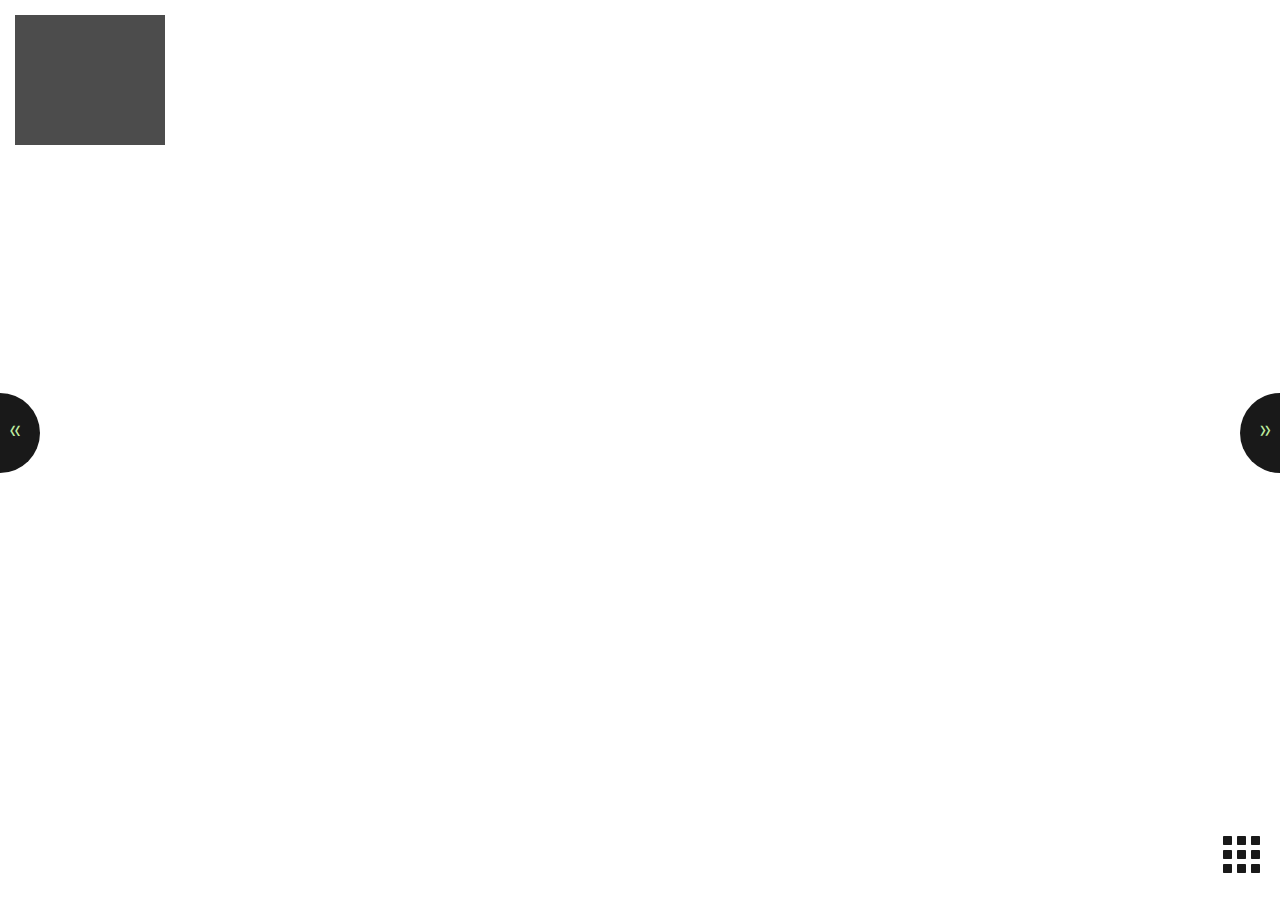
==== commit ab89c611: "disable the nav section of index.html" ====
--- a/index.html
+++ b/index.html
@@ -3,162 +3,95 @@
 <!--[if IE 7]>         <html class="no-js lt-ie9 lt-ie8" lang="en-US"> <![endif]-->
 <!--[if IE 8]>         <html class="no-js lt-ie9" lang="en-US"> <![endif]-->
 <!--[if gt IE 8]><!-->
+<html class="no-js" lang="en-US">
+<head>
+	<meta charset="utf-8">
+	<meta name="description" content="riffsolo, gump, griff, aerial working, AerialWorking, 高空工作室, 高空艺术, 甘薯, 甘叔, 老艺术家, 攀岩艺术">
+	<title>Aerial Working</title>
+	<meta name="viewport" content="width=device-width, initial-scale=1.0, maximum-scale=1.0, minimum-scale=1.0">
 
-<html class="no-js" lang="en-US"> <!--<![endif]-->
-<head>
-  <meta charset="utf-8">
-  <title>Aerial Working</title>
-  <meta name="viewport" content="width=device-width, initial-scale=1.0, maximum-scale=1.0, minimum-scale=1.0">
+	<script src="/ui/js/modernizr-2.6.2.min.js"></script>
+	<script src="/ui/js/jquery/1.9.1/jquery.min.js"></script>
 
-  <script src="js/modernizr-2.6.2.min.js"></script>
-  <script src="js/jquery/1.9.1/jquery.min.js"></script>
+	<script>window.jQuery || document.write('<script src="/ui/js/jquery/1.9.1/jquery.min.js"><\/script>')</script>
 
-  <script>window.jQuery || document.write('<script src="js/jquery/1.9.1/jquery.min.js"><\/script>')</script>
+	<link rel='stylesheet' id='jquery-ui-smoothness-css'  href='/ui/css/jquery-ui.css' type='text/css' media='all' />
+	<link rel='stylesheet' id='roots_app-css'  href='/ui/css/screen.css' type='text/css' media='all' />
 
-	<script type="text/javascript">
-		window._wpemojiSettings = {"baseUrl":"http:\/\/s.w.org\/images\/core\/emoji\/72x72\/","ext":".png","source":{"concatemoji":"http:\/\/\/js\/wp-emoji-release.min.js?ver=4.3.1"}};
-		!function(a,b,c){function d(a){var c=b.createElement("canvas"),d=c.getContext&&c.getContext("2d");return d&&d.fillText?(d.textBaseline="top",d.font="600 32px Arial","flag"===a?(d.fillText(String.fromCharCode(55356,56812,55356,56807),0,0),c.toDataURL().length>3e3):(d.fillText(String.fromCharCode(55357,56835),0,0),0!==d.getImageData(16,16,1,1).data[0])):!1}function e(a){var c=b.createElement("script");c.src=a,c.type="text/javascript",b.getElementsByTagName("head")[0].appendChild(c)}var f,g;c.supports={simple:d("simple"),flag:d("flag")},c.DOMReady=!1,c.readyCallback=function(){c.DOMReady=!0},c.supports.simple&&c.supports.flag||(g=function(){c.readyCallback()},b.addEventListener?(b.addEventListener("DOMContentLoaded",g,!1),a.addEventListener("load",g,!1)):(a.attachEvent("onload",g),b.attachEvent("onreadystatechange",function(){"complete"===b.readyState&&c.readyCallback()})),f=c.source||{},f.concatemoji?e(f.concatemoji):f.wpemoji&&f.twemoji&&(e(f.twemoji),e(f.wpemoji)))}(window,document,window._wpemojiSettings);
-	</script>
+	<style type="text/css">.recentcomments a{display:inline !important;padding:0 !important;margin:0 !important;}</style>
 
-	<style type="text/css">
-	img.wp-smiley,
-	img.emoji {
-		display: inline !important;
-		border: none !important;
-		box-shadow: none !important;
-		height: 1em !important;
-		width: 1em !important;
-		margin: 0 .07em !important;
-		vertical-align: -0.1em !important;
-		background: none !important;
-		padding: 0 !important;
-	}
-	</style>
-
-<link rel='stylesheet' id='jquery-ui-smoothness-css'  href='css/jquery-ui.css' type='text/css' media='all' />
-<link rel='stylesheet' id='roots_app-css'  href='css/screen.css' type='text/css' media='all' />
-
-<style type="text/css">.recentcomments a{display:inline !important;padding:0 !important;margin:0 !important;}</style>
-
-<link rel="shortcut icon" href="/img/aerial-16.ico">
+	<link rel="shortcut icon" href="/ui/img/aerial-16.ico">
 </head>
 
 <body class="home page page-id-5 page-template-default page-home">
   <header id="banner" role="banner">
   <div class="brand-wrap">
-    <a class="brand hide-text" href="http://aerial.jackslab.org/">Aerial Working</a>
+    <a class="brand hide-text" href="/">Aerial Working</a>
   </div>
+
+<!--
   <nav id="nav-main" role="navigation">
     <a class="nav-toggle" href="#nav"><div class="burg"></div></a>
     <ul id="menu-primary-navigation" class="nav is-uppercase nav-pills">
 		<li class="menu-artists"><a href="/">Home</a></li>
 		<li class="menu-artists"><a href="/gallery">Gallery</a></li>
-		<li class="menu-about"><a href="/about.html">About</a></li>
+		<li class="menu-about"><a href="/about">About</a></li>
 		<li class="ss-icon menu-%ef%98%90"><a title="Visit our Facebook" href="https://www.facebook.com/AerialWorking">Facebook</a></li>
 		<li class="ss-icon menu-%ef%98%91"><a title="Follow us on Twitter" href="https://weibo.com/AerialWorking"></a></li>
 		<li class="menu-instagram"><a href="http://aerialworking.tumblr.com/">Tumblr</a></li>
 	</ul>
   </nav>
+-->
 </header>
 
 <div id="wrap" role="document">
 <div id="content">
-  <div id="main" role="main"></div>
-</div><!-- /#content -->
-</div><!-- /#wrap -->
+	<div id="main" role="main"></div>
+</div>
+</div>
 
 <div id="slides">
   <ul class="slides-container">
     <li>
-      <img width="1440" height="900" src="portfolio/01.jpg" class="attachment-artist wp-post-image" alt="cp_bg_03" />      <div class="caption-wrap">
-        <div class="caption">
-          <a href=""><h1 class="artist is-uppercase">Demon</h1></a>
-          <p class="byline">5.13b/8a White River, Beijing</p>
-        </div>
-      </div>
+      <img width="1440" height="900" src="portfolio/01.jpg" class="attachment-artist wp-post-image" alt="cp_bg_03" />
     </li>
                                             
     <li>
-      <img width="1440" height="900" src="portfolio/02.jpg" class="attachment-artist wp-post-image" alt="dl_confident" />      <div class="caption-wrap">
-        <div class="caption">
-          <a href=""><h1 class="artist is-uppercase">Demon</h1></a>
-          <p class="byline">5.13b/8a White River, Beijing</p>
-        </div>
-      </div>
+      <img width="1440" height="900" src="portfolio/02.jpg" class="attachment-artist wp-post-image" alt="dl_confident" />
     </li>
                                             
     <li>
-      <img width="1440" height="900" src="portfolio/03.jpg" class="attachment-artist wp-post-image" alt="bg_breakingbenjamin" />      <div class="caption-wrap">
-        <div class="caption">
-          <a href=""><h1 class="artist is-uppercase">Demon</h1></a>
-          <p class="byline">5.13b/8a White River, Beijing</p>
-        </div>
-      </div>
+      <img width="1440" height="900" src="portfolio/03.jpg" class="attachment-artist wp-post-image" alt="bg_breakingbenjamin" />
     </li>
                                             
     <li>
-      <img width="1440" height="900" src="portfolio/04.jpg" class="attachment-artist wp-post-image" alt="bm_bg_04" />      <div class="caption-wrap">
-        <div class="caption">
-          <a href=""><h1 class="artist is-uppercase">Geminate flower</h1></a>
-          <p class="byline">5.12d/7c White River, Beijing</p>
-        </div>
-      </div>
+      <img width="1440" height="900" src="portfolio/04.jpg" class="attachment-artist wp-post-image" alt="bm_bg_04" />
     </li>
                                             
     <li>
-      <img width="1440" height="900" src="portfolio/05.jpg" class="attachment-artist wp-post-image" alt="r5_bg_02" />      <div class="caption-wrap">
-        <div class="caption">
-          <a href=""><h1 class="artist is-uppercase">Die Hard</h1></a>
-          <p class="byline">5.12b/7b White River, Beijing</p>
-        </div>
-      </div>
+      <img width="1440" height="900" src="portfolio/05.jpg" class="attachment-artist wp-post-image" alt="r5_bg_02" />
     </li>
                                             
     <li>
-      <img width="1440" height="900" src="portfolio/06.jpg" class="attachment-artist wp-post-image" alt="queen_bg_01" />      <div class="caption-wrap">
-        <div class="caption">
-          <a href=""><h1 class="artist dark is-uppercase">Climbing</h1></a>
-          <p class="byline">O'le Climbing in Beijing</p>
-        </div>
-      </div>
+      <img width="1440" height="900" src="portfolio/06.jpg" class="attachment-artist wp-post-image" alt="queen_bg_01" />
     </li>
                                             
     <li>
-      <img width="1440" height="900" src="portfolio/07.jpg" class="attachment-artist wp-post-image" alt="sofiacarson_bg" />      <div class="caption-wrap">
-        <div class="caption">
-          <a href=""><h1 class="artist is-uppercase">Geminate flower</h1></a>
-          <p class="byline">5.12d/7c White River, Beijing</p>
-        </div>
-      </div>
+      <img width="1440" height="900" src="portfolio/07.jpg" class="attachment-artist wp-post-image" alt="sofiacarson_bg" />
     </li>
                                             
     <li>
-      <img width="1440" height="900" src="portfolio/08.jpg" class="attachment-artist wp-post-image" alt="sc_bg_03" />      <div class="caption-wrap">
-        <div class="caption">
-          <a href=""><h1 class="artist is-uppercase">Geminate flower</h1></a>
-          <p class="byline">5.12d/7c White River, Beijing</p>
-        </div>
-      </div>
+      <img width="1440" height="900" src="portfolio/08.jpg" class="attachment-artist wp-post-image" alt="sc_bg_03" />
     </li>
                                             
     <li>
-      <img width="1440" height="900" src="portfolio/09.jpg" class="attachment-artist wp-post-image" alt="zzw_bg_04" />      <div class="caption-wrap">
-        <div class="caption">
-          <a href=""><h1 class="artist is-uppercase">Geminate flower</h1></a>
-          <p class="byline">5.12d/7c White River, Beijing</p>
-        </div>
-      </div>
+      <img width="1440" height="900" src="portfolio/09.jpg" class="attachment-artist wp-post-image" alt="zzw_bg_04" />
     </li>
                                             
     <li>
-      <img width="1440" height="900" src="portfolio/10.jpg" class="attachment-artist wp-post-image" alt="Photo Credit: Sasha Eisenman" />      <div class="caption-wrap">
-        <div class="caption">
-          <a href=""><h1 class="artist dark is-uppercase">Climbing</h1></a>
-          <p class="byline">O'le Climbing in Beijing</p>
-        </div>
-      </div>
+      <img width="1440" height="900" src="portfolio/10.jpg" class="attachment-artist wp-post-image" alt="Photo Credit: Sasha Eisenman" />
     </li>
-      </ul>
+  </ul>
   <nav class="slides-navigation">
     <a href="#" class="next">&raquo;</a>
     <a href="#" class="prev">&laquo;</a>
@@ -179,16 +112,16 @@
 
 <!--
 -->
-<script type='text/javascript' src='js/jquery/ui/core.min.js?ver=1.11.4'></script>
-<script type='text/javascript' src='js/jquery/ui/widget.min.js?ver=1.11.4'></script>
-<script type='text/javascript' src='js/jquery/ui/mouse.min.js?ver=1.11.4'></script>
-<script type='text/javascript' src='js/jquery/ui/resizable.min.js?ver=1.11.4'></script>
-<script type='text/javascript' src='js/jquery/ui/draggable.min.js?ver=1.11.4'></script>
-<script type='text/javascript' src='js/jquery/ui/button.min.js?ver=1.11.4'></script>
-<script type='text/javascript' src='js/jquery/ui/position.min.js?ver=1.11.4'></script>
-<script type='text/javascript' src='js/jquery/ui/dialog.min.js?ver=1.11.4'></script>
-<script type='text/javascript' src='js/plugins.min.js'></script>
-<script type='text/javascript' src='js/init.js'></script>
+<script type='text/javascript' src='/ui/js/jquery/ui/core.min.js?ver=1.11.4'></script>
+<script type='text/javascript' src='/ui/js/jquery/ui/widget.min.js?ver=1.11.4'></script>
+<script type='text/javascript' src='/ui/js/jquery/ui/mouse.min.js?ver=1.11.4'></script>
+<script type='text/javascript' src='/ui/js/jquery/ui/resizable.min.js?ver=1.11.4'></script>
+<script type='text/javascript' src='/ui/js/jquery/ui/draggable.min.js?ver=1.11.4'></script>
+<script type='text/javascript' src='/ui/js/jquery/ui/button.min.js?ver=1.11.4'></script>
+<script type='text/javascript' src='/ui/js/jquery/ui/position.min.js?ver=1.11.4'></script>
+<script type='text/javascript' src='/ui/js/jquery/ui/dialog.min.js?ver=1.11.4'></script>
+<script type='text/javascript' src='/ui/js/plugins.min.js'></script>
+<script type='text/javascript' src='/ui/js/init.js'></script>
 
 </body>
 </html>
--- a/ui/css/screen.css
+++ b/ui/css/screen.css
@@ -0,0 +1,2 @@
+﻿*{-moz-box-sizing:border-box;-webkit-box-sizing:border-box;box-sizing:border-box}html,body,div,span,applet,object,iframe,h1,h2,h3,h4,h5,h6,p,blockquote,pre,a,abbr,acronym,address,big,cite,code,del,dfn,em,img,ins,kbd,q,s,samp,small,strike,strong,sub,sup,tt,var,b,u,i,center,dl,dt,dd,ol,ul,li,fieldset,form,label,legend,table,caption,tbody,tfoot,thead,tr,th,td,article,aside,canvas,details,embed,figure,figcaption,footer,header,hgroup,menu,nav,output,ruby,section,summary,time,mark,audio,video{margin:0;padding:0;border:0;font:inherit;font-size:100%;vertical-align:baseline}table{border-collapse:collapse;border-spacing:0}caption,th,td{text-align:left;font-weight:normal;vertical-align:middle}q,blockquote{quotes:none}q:before,q:after,blockquote:before,blockquote:after{content:"";content:none}a img{border:none}article,aside,details,figcaption,figure,footer,header,hgroup,menu,nav,section,summary{display:block}button,input{line-height:normal}button,input,select,textarea{font-size:100%;margin:0;vertical-align:baseline;*vertical-align:middle}button,input[type="button"],input[type="reset"],input[type="submit"]{cursor:pointer;*overflow:visible}button::-moz-focus-inner,input::-moz-focus-inner{border:0;padding:0}textarea{overflow:auto;vertical-align:top;resize:vertical}*{-moz-box-sizing:border-box;-webkit-box-sizing:border-box;box-sizing:border-box}.container{*zoom:1;max-width:100%;_width:100%;padding-left:0em;padding-right:0em;margin-left:auto;margin-right:auto}.container:after{content:"";display:table;clear:both}html:hover [class^="ss-"]{-ms-zoom:1}.ss-icon{font-family:"SSSocial";font-style:normal;font-weight:normal;text-decoration:none;text-rendering:optimizeLegibility;white-space:nowrap;-moz-font-feature-settings:"liga=1";-moz-font-feature-settings:"liga";-ms-font-feature-settings:"liga" 1;-o-font-feature-settings:"liga";font-feature-settings:"liga";-webkit-font-smoothing:antialiased}.ss-icon.ss-social,.ss-icon.ss-social-circle{font-family:"SSSocial";font-style:normal;font-weight:normal;text-decoration:none;text-rendering:optimizeLegibility;white-space:nowrap;-moz-font-feature-settings:"liga=1";-moz-font-feature-settings:"liga";-ms-font-feature-settings:"liga" 1;-o-font-feature-settings:"liga";font-feature-settings:"liga";-webkit-font-smoothing:antialiased}[class^="ss-"]:before,[class*=" ss-"]:before,[class^="ss-"][class*=" ss-social"]:before,[class*=" ss-"][class*=" ss-social"]:before,[class^="ss-"].right:after,[class*=" ss-"].right:after,[class^="ss-"][class*=" ss-social"].right:after,[class*=" ss-"][class*=" ss-social"].right:after{font-family:"SSSocial";font-style:normal;font-weight:normal;text-decoration:none;text-rendering:optimizeLegibility;white-space:nowrap;-moz-font-feature-settings:"liga=1";-moz-font-feature-settings:"liga";-ms-font-feature-settings:"liga" 1;-o-font-feature-settings:"liga";font-feature-settings:"liga";-webkit-font-smoothing:antialiased}.ss-icon.ss-social-circle,[class^="ss-"].ss-social-circle:before,[class*=" ss-"].ss-social-circle:before,[class^="ss-"].ss-social-circle.right:after,[class*=" ss-"].ss-social-circle.right:after{font-weight:bold}[class^="ss-"].right:before,[class*=" ss-"].right:before{display:none;content:""}.ss-facebook:before,.ss-facebook.right:after{content:""}.ss-twitter:before,.ss-twitter.right:after{content:""}.ss-linkedin:before,.ss-linkedin.right:after{content:""}.ss-googleplus:before,.ss-googleplus.right:after{content:""}.ss-tumblr:before,.ss-tumblr.right:after{content:""}.ss-wordpress:before,.ss-wordpress.right:after{content:""}.ss-blogger:before,.ss-blogger.right:after{content:""}.ss-posterous:before,.ss-posterous.right:after{content:""}.ss-youtube:before,.ss-youtube.right:after{content:""}.ss-vimeo:before,.ss-vimeo.right:after{content:""}.ss-flickr:before,.ss-flickr.right:after{content:""}.ss-instagram:before,.ss-instagram.right:after{content:""}.ss-pinterest:before,.ss-pinterest.right:after{content:""}.ss-svpply:before,.ss-svpply.right:after{content:""}.ss-readmill:before,.ss-readmill.right:after{content:""}.ss-dropbox:before,.ss-dropbox.right:after{content:""}.ss-dribbble:before,.ss-dribbble.right:after{content:""}.ss-behance:before,.ss-behance.right:after{content:""}.ss-github:before,.ss-github.right:after{content:""}.ss-octocat:before,.ss-octocat.right:after{content:""}.ss-stackoverflow:before,.ss-stackoverflow.right:after{content:""}.ss-paypal:before,.ss-paypal.right:after{content:""}.ss-kickstarter:before,.ss-kickstarter.right:after{content:""}.ss-foursquare:before,.ss-foursquare.right:after{content:""}.ss-skype:before,.ss-skype.right:after{content:""}.ss-rdio:before,.ss-rdio.right:after{content:""}.ss-spotify:before,.ss-spotify.right:after{content:""}.ss-lastfm:before,.ss-lastfm.right:after{content:""}.ss-mail:before,.ss-mail.right:after{content:"✉"}.ss-like:before,.ss-like.right:after{content:"👍"}.ss-rss:before,.ss-rss.right:after{content:""}@media only screen{[class*="block-grid-"]{display:block;padding:0;margin:0 -10px;*zoom:1}[class*="block-grid-"]:before,[class*="block-grid-"]:after{content:" ";display:table}[class*="block-grid-"]:after{clear:both}[class*="block-grid-"]>li{display:block;height:auto;float:left;padding:0 10px 10px}.small-block-grid-1>li{width:100%;padding:0 10px 10px}.small-block-grid-1>li:nth-of-type(1n+1){clear:both}.small-block-grid-2>li{width:50%;padding:0 10px 10px}.small-block-grid-2>li:nth-of-type(2n+1){clear:both}.small-block-grid-3>li{width:33.33333%;padding:0 10px 10px}.small-block-grid-3>li:nth-of-type(3n+1){clear:both}.small-block-grid-4>li{width:25%;padding:0 10px 10px}.small-block-grid-4>li:nth-of-type(4n+1){clear:both}.small-block-grid-5>li{width:20%;padding:0 10px 10px}.small-block-grid-5>li:nth-of-type(5n+1){clear:both}.small-block-grid-6>li{width:16.66667%;padding:0 10px 10px}.small-block-grid-6>li:nth-of-type(6n+1){clear:both}.small-block-grid-7>li{width:14.28571%;padding:0 10px 10px}.small-block-grid-7>li:nth-of-type(7n+1){clear:both}.small-block-grid-8>li{width:12.5%;padding:0 10px 10px}.small-block-grid-8>li:nth-of-type(8n+1){clear:both}.small-block-grid-9>li{width:11.11111%;padding:0 10px 10px}.small-block-grid-9>li:nth-of-type(9n+1){clear:both}.small-block-grid-10>li{width:10%;padding:0 10px 10px}.small-block-grid-10>li:nth-of-type(10n+1){clear:both}.small-block-grid-11>li{width:9.09091%;padding:0 10px 10px}.small-block-grid-11>li:nth-of-type(11n+1){clear:both}.small-block-grid-12>li{width:8.33333%;padding:0 10px 10px}.small-block-grid-12>li:nth-of-type(12n+1){clear:both}}@media only screen and (min-width: 48em){.large-block-grid-1>li{width:100%;padding:0 10px 10px}.large-block-grid-1>li:nth-of-type(1n+1){clear:both}.large-block-grid-2>li{width:50%;padding:0 10px 10px}.large-block-grid-2>li:nth-of-type(2n+1){clear:both}.large-block-grid-3>li{width:33.33333%;padding:0 10px 10px}.large-block-grid-3>li:nth-of-type(3n+1){clear:both}.large-block-grid-4>li{width:25%;padding:0 10px 10px}.large-block-grid-4>li:nth-of-type(4n+1){clear:both}.large-block-grid-5>li{width:20%;padding:0 10px 10px}.large-block-grid-5>li:nth-of-type(5n+1){clear:both}.large-block-grid-6>li{width:16.66667%;padding:0 10px 10px}.large-block-grid-6>li:nth-of-type(6n+1){clear:both}.large-block-grid-7>li{width:14.28571%;padding:0 10px 10px}.large-block-grid-7>li:nth-of-type(7n+1){clear:both}.large-block-grid-8>li{width:12.5%;padding:0 10px 10px}.large-block-grid-8>li:nth-of-type(8n+1){clear:both}.large-block-grid-9>li{width:11.11111%;padding:0 10px 10px}.large-block-grid-9>li:nth-of-type(9n+1){clear:both}.large-block-grid-10>li{width:10%;padding:0 10px 10px}.large-block-grid-10>li:nth-of-type(10n+1){clear:both}.large-block-grid-11>li{width:9.09091%;padding:0 10px 10px}.large-block-grid-11>li:nth-of-type(11n+1){clear:both}.large-block-grid-12>li{width:8.33333%;padding:0 10px 10px}.large-block-grid-12>li:nth-of-type(12n+1){clear:both}[class*="small-block-grid-"]>li{clear:none !important}}@-webkit-keyframes fadeIn{0%{opacity:0}100%{opacity:1}}@-webkit-keyframes fadeOut{0%{opacity:1}100%{opacity:0}}@-webkit-keyframes fadeInUp{0%{opacity:0;-webkit-transform:translateY(20px)}100%{opacity:1;-webkit-transform:translateY(0)}}@-webkit-keyframes fadeOutUp{0%{opacity:1;-webkit-transform:translateY(0)}100%{opacity:0;-webkit-transform:translateY(-20px)}}@-webkit-keyframes fadeInDown{0%{opacity:0;-webkit-transform:translateY(-20px)}100%{opacity:1;-webkit-transform:translateY(0)}}@-webkit-keyframes fadeOutDown{0%{opacity:1;-webkit-transform:translateY(0)}100%{opacity:0;-webkit-transform:translateY(20px)}}@-webkit-keyframes fadeInRight{0%{opacity:0;-webkit-transform:translateX(20px)}100%{opacity:1;-webkit-transform:translateX(0)}}@-webkit-keyframes fadeOutLeft{0%{opacity:1;-webkit-transform:translateX(0)}100%{opacity:0;-webkit-transform:translateX(-20px)}}@-webkit-keyframes fadeInLeft{0%{opacity:0;-webkit-transform:translateX(-20px)}100%{opacity:1;-webkit-transform:translateX(0)}}@-webkit-keyframes fadeOutRight{0%{opacity:1;-webkit-transform:translateX(0)}100%{opacity:0;-webkit-transform:translateX(20px)}}@-webkit-keyframes fadeInUpBig{0%{opacity:0;-webkit-transform:translateY(2000px)}100%{opacity:1;-webkit-transform:translateY(0)}}@-webkit-keyframes fadeOutUpBig{0%{opacity:1;-webkit-transform:translateY(0)}100%{opacity:0;-webkit-transform:translateY(-2000px)}}@-webkit-keyframes fadeInDownBig{0%{opacity:0;-webkit-transform:translateY(-2000px)}100%{opacity:1;-webkit-transform:translateY(0)}}@-webkit-keyframes fadeOutDownBig{0%{opacity:1;-webkit-transform:translateY(0)}100%{opacity:0;-webkit-transform:translateY(2000px)}}@-webkit-keyframes fadeInRightBig{0%{opacity:0;-webkit-transform:translateX(2000px)}100%{opacity:1;-webkit-transform:translateX(0)}}@-webkit-keyframes fadeOutLeftBig{0%{opacity:1;-webkit-transform:translateX(0)}100%{opacity:0;-webkit-transform:translateX(-2000px)}}@-webkit-keyframes fadeInLeftBig{0%{opacity:0;-webkit-transform:translateX(-2000px)}100%{opacity:1;-webkit-transform:translateX(0)}}@-webkit-keyframes fadeOutRightBig{0%{opacity:1;-webkit-transform:translateX(0)}100%{opacity:0;-webkit-transform:translateX(2000px)}}@-webkit-keyframes bounceIn{0%{opacity:0;-webkit-transform:scale(0.3)}50%{opacity:1;-webkit-transform:scale(1.05)}70%{-webkit-transform:scale(0.9)}100%{-webkit-transform:scale(1)}}@-webkit-keyframes bounceInDown{0%{opacity:0;-webkit-transform:translateY(-2000px)}60%{opacity:1;-webkit-transform:translateY(30px)}80%{-webkit-transform:translateY(-10px)}100%{-webkit-transform:translateY(0)}}@-webkit-keyframes bounceInUp{0%{opacity:0;-webkit-transform:translateY(2000px)}60%{opacity:1;-webkit-transform:translateY(-30px)}80%{-webkit-transform:translateY(10px)}100%{-webkit-transform:translateY(0)}}@-webkit-keyframes bounceInRight{0%{opacity:0;-webkit-transform:translateX(2000px)}60%{opacity:1;-webkit-transform:translateX(-30px)}80%{-webkit-transform:translateX(10px)}100%{-webkit-transform:translateX(0)}}@-webkit-keyframes bounceInLeft{0%{opacity:0;-webkit-transform:translateX(-2000px)}60%{opacity:1;-webkit-transform:translateX(30px)}80%{-webkit-transform:translateX(-10px)}100%{-webkit-transform:translateX(0)}}@-webkit-keyframes bounceOut{0%{-webkit-transform:scale(1)}25%{-webkit-transform:scale(0.95)}50%{opacity:1;-webkit-transform:scale(1.1)}100%{opacity:0;-webkit-transform:scale(0.3)}}@-webkit-keyframes bounceOutUp{0%{-webkit-transform:translateY(0)}20%{opacity:1;-webkit-transform:translateY(20px)}100%{opacity:0;-webkit-transform:translateY(-2000px)}}@-webkit-keyframes bounceOutDown{0%{-webkit-transform:translateY(0)}20%{opacity:1;-webkit-transform:translateY(-20px)}100%{opacity:0;-webkit-transform:translateY(2000px)}}@-webkit-keyframes bounceOutLeft{0%{-webkit-transform:translateX(0)}20%{opacity:1;-webkit-transform:translateX(20px)}100%{opacity:0;-webkit-transform:translateX(-2000px)}}@-webkit-keyframes bounceOutRight{0%{-webkit-transform:translateX(0)}20%{opacity:1;-webkit-transform:translateX(-20px)}100%{opacity:0;-webkit-transform:translateX(2000px)}}@-webkit-keyframes flash{0%{opacity:1}25%{opacity:0}50%{opacity:1}75%{opacity:0}100%{opacity:1}}@-webkit-keyframes bounce{0%{-webkit-transform:translateY(0)}20%{-webkit-transform:translateY(0)}40%{-webkit-transform:translateY(-30px)}50%{-webkit-transform:translateY(0)}60%{-webkit-transform:translateY(-15px)}80%{-webkit-transform:translateY(0)}100%{-webkit-transform:translateY(0)}}@-webkit-keyframes shake{0%{-webkit-transform:translateX(0)}10%{-webkit-transform:translateX(-10px)}20%{-webkit-transform:translateX(10px)}30%{-webkit-transform:translateX(-10px)}40%{-webkit-transform:translateX(10px)}50%{-webkit-transform:translateX(-10px)}60%{-webkit-transform:translateX(10px)}70%{-webkit-transform:translateX(-10px)}80%{-webkit-transform:translateX(10px)}90%{-webkit-transform:translateX(-10px)}100%{-webkit-transform:translateX(0)}}@-webkit-keyframes rotateInDownLeft{0%{-webkit-transform-origin:left bottom;-webkit-transform:rotate(-90deg);opacity:0}100%{-webkit-transform-origin:left bottom;-webkit-transform:rotate(0);opacity:1}}@-webkit-keyframes rotateInUpLeft{0%{-webkit-transform-origin:left bottom;-webkit-transform:rotate(90deg);opacity:0}100%{-webkit-transform-origin:left bottom;-webkit-transform:rotate(0);opacity:1}}@-webkit-keyframes rotateInUpRight{0%{-webkit-transform-origin:right bottom;-webkit-transform:rotate(-90deg);opacity:0}100%{-webkit-transform-origin:right bottom;-webkit-transform:rotate(0);opacity:1}}@-webkit-keyframes rotateInDownRight{0%{-webkit-transform-origin:right bottom;-webkit-transform:rotate(90deg);opacity:0}100%{-webkit-transform-origin:right bottom;-webkit-transform:rotate(0);opacity:1}}@-webkit-keyframes rotateOutDownLeft{0%{-webkit-transform-origin:left bottom;-webkit-transform:rotate(0);opacity:1}100%{-webkit-transform-origin:left bottom;-webkit-transform:rotate(90deg);opacity:0}}@-webkit-keyframes rotateOutUpLeft{0%{-webkit-transform-origin:left bottom;-webkit-transform:rotate(0);opacity:1}100%{-webkit-transform-origin:left bottom;-webkit-transform:rotate(-90deg);opacity:0}}@-webkit-keyframes rotateOutDownRight{0%{-webkit-transform-origin:right bottom;-webkit-transform:rotate(0);opacity:1}100%{-webkit-transform-origin:right bottom;-webkit-transform:rotate(-90deg);opacity:0}}@-webkit-keyframes rotateOutUpRight{0%{-webkit-transform-origin:right bottom;-webkit-transform:rotate(0);opacity:1}100%{-webkit-transform-origin:right bottom;-webkit-transform:rotate(90deg);opacity:0}}@-webkit-keyframes rotateIn{0%{-webkit-transform-origin:center center;-webkit-transform:rotate(-200deg);opacity:0}100%{-webkit-transform-origin:center center;-webkit-transform:rotate(0);opacity:1}}@-webkit-keyframes rotateOut{0%{-webkit-transform-origin:center center;-webkit-transform:rotate(0);opacity:1}100%{-webkit-transform-origin:center center;-webkit-transform:rotate(200deg);opacity:0}}@-webkit-keyframes tada{0%{-webkit-transform:scale(1)}10%{-webkit-transform:scale(0.9) rotate(-3deg)}20%{-webkit-transform:scale(0.9) rotate(-3deg)}30%{-webkit-transform:scale(1.1) rotate(3deg)}40%{-webkit-transform:scale(1.1) rotate(-3deg)}50%{-webkit-transform:scale(1.1) rotate(3deg)}60%{-webkit-transform:scale(1.1) rotate(-3deg)}70%{-webkit-transform:scale(1.1) rotate(3deg)}80%{-webkit-transform:scale(1.1) rotate(-3deg)}90%{-webkit-transform:scale(1.1) rotate(3deg)}100%{-webkit-transform:scale(1) rotate(0)}}@-moz-keyframes fadeIn{0%{opacity:0}100%{opacity:1}}@-moz-keyframes fadeOut{0%{opacity:1}100%{opacity:0}}@-moz-keyframes fadeInUp{0%{opacity:0;-moz-transform:translateY(20px)}100%{opacity:1;-moz-transform:translateY(0)}}@-moz-keyframes fadeOutUp{0%{opacity:1;-moz-transform:translateY(0)}100%{opacity:0;-moz-transform:translateY(-20px)}}@-moz-keyframes fadeInDown{0%{opacity:0;-moz-transform:translateY(-20px)}100%{opacity:1;-moz-transform:translateY(0)}}@-moz-keyframes fadeOutDown{0%{opacity:1;-moz-transform:translateY(0)}100%{opacity:0;-moz-transform:translateY(20px)}}@-moz-keyframes fadeInRight{0%{opacity:0;-moz-transform:translateX(20px)}100%{opacity:1;-moz-transform:translateX(0)}}@-moz-keyframes fadeOutLeft{0%{opacity:1;-moz-transform:translateX(0)}100%{opacity:0;-moz-transform:translateX(-20px)}}@-moz-keyframes fadeInLeft{0%{opacity:0;-moz-transform:translateX(-20px)}100%{opacity:1;-moz-transform:translateX(0)}}@-moz-keyframes fadeOutRight{0%{opacity:1;-moz-transform:translateX(0)}100%{opacity:0;-moz-transform:translateX(20px)}}@-moz-keyframes fadeInUpBig{0%{opacity:0;-moz-transform:translateY(2000px)}100%{opacity:1;-moz-transform:translateY(0)}}@-moz-keyframes fadeOutUpBig{0%{opacity:1;-moz-transform:translateY(0)}100%{opacity:0;-moz-transform:translateY(-2000px)}}@-moz-keyframes fadeInDownBig{0%{opacity:0;-moz-transform:translateY(-2000px)}100%{opacity:1;-moz-transform:translateY(0)}}@-moz-keyframes fadeOutDownBig{0%{opacity:1;-moz-transform:translateY(0)}100%{opacity:0;-moz-transform:translateY(2000px)}}@-moz-keyframes fadeInRightBig{0%{opacity:0;-moz-transform:translateX(2000px)}100%{opacity:1;-moz-transform:translateX(0)}}@-moz-keyframes fadeOutLeftBig{0%{opacity:1;-moz-transform:translateX(0)}100%{opacity:0;-moz-transform:translateX(-2000px)}}@-moz-keyframes fadeInLeftBig{0%{opacity:0;-moz-transform:translateX(-2000px)}100%{opacity:1;-moz-transform:translateX(0)}}@-moz-keyframes fadeOutRightBig{0%{opacity:1;-moz-transform:translateX(0)}100%{opacity:0;-moz-transform:translateX(2000px)}}@-moz-keyframes bounceIn{0%{opacity:0;-moz-transform:scale(0.3)}50%{opacity:1;-moz-transform:scale(1.05)}70%{-moz-transform:scale(0.9)}100%{-moz-transform:scale(1)}}@-moz-keyframes bounceInDown{0%{opacity:0;-moz-transform:translateY(-2000px)}60%{opacity:1;-moz-transform:translateY(30px)}80%{-moz-transform:translateY(-10px)}100%{-moz-transform:translateY(0)}}@-moz-keyframes bounceInUp{0%{opacity:0;-moz-transform:translateY(2000px)}60%{opacity:1;-moz-transform:translateY(-30px)}80%{-moz-transform:translateY(10px)}100%{-moz-transform:translateY(0)}}@-moz-keyframes bounceInRight{0%{opacity:0;-moz-transform:translateX(2000px)}60%{opacity:1;-moz-transform:translateX(-30px)}80%{-moz-transform:translateX(10px)}100%{-moz-transform:translateX(0)}}@-moz-keyframes bounceInLeft{0%{opacity:0;-moz-transform:translateX(-2000px)}60%{opacity:1;-moz-transform:translateX(30px)}80%{-moz-transform:translateX(-10px)}100%{-moz-transform:translateX(0)}}@-moz-keyframes bounceOut{0%{-moz-transform:scale(1)}25%{-moz-transform:scale(0.95)}50%{opacity:1;-moz-transform:scale(1.1)}100%{opacity:0;-moz-transform:scale(0.3)}}@-moz-keyframes bounceOutUp{0%{-moz-transform:translateY(0)}20%{opacity:1;-moz-transform:translateY(20px)}100%{opacity:0;-moz-transform:translateY(-2000px)}}@-moz-keyframes bounceOutDown{0%{-moz-transform:translateY(0)}20%{opacity:1;-moz-transform:translateY(-20px)}100%{opacity:0;-moz-transform:translateY(2000px)}}@-moz-keyframes bounceOutLeft{0%{-moz-transform:translateX(0)}20%{opacity:1;-moz-transform:translateX(20px)}100%{opacity:0;-moz-transform:translateX(-2000px)}}@-moz-keyframes bounceOutRight{0%{-moz-transform:translateX(0)}20%{opacity:1;-moz-transform:translateX(-20px)}100%{opacity:0;-moz-transform:translateX(2000px)}}@-moz-keyframes flash{0%{opacity:1}25%{opacity:0}50%{opacity:1}75%{opacity:0}100%{opacity:1}}@-moz-keyframes bounce{0%{-moz-transform:translateY(0)}20%{-moz-transform:translateY(0)}40%{-moz-transform:translateY(-30px)}50%{-moz-transform:translateY(0)}60%{-moz-transform:translateY(-15px)}80%{-moz-transform:translateY(0)}100%{-moz-transform:translateY(0)}}@-moz-keyframes shake{0%{-moz-transform:translateX(0)}10%{-moz-transform:translateX(-10px)}20%{-moz-transform:translateX(10px)}30%{-moz-transform:translateX(-10px)}40%{-moz-transform:translateX(10px)}50%{-moz-transform:translateX(-10px)}60%{-moz-transform:translateX(10px)}70%{-moz-transform:translateX(-10px)}80%{-moz-transform:translateX(10px)}90%{-moz-transform:translateX(-10px)}100%{-moz-transform:translateX(0)}}@-moz-keyframes rotateInDownLeft{0%{-moz-transform-origin:left bottom;-moz-transform:rotate(-90deg);opacity:0}100%{-moz-transform-origin:left bottom;-moz-transform:rotate(0);opacity:1}}@-moz-keyframes rotateInUpLeft{0%{-moz-transform-origin:left bottom;-moz-transform:rotate(90deg);opacity:0}100%{-moz-transform-origin:left bottom;-moz-transform:rotate(0);opacity:1}}@-moz-keyframes rotateInUpRight{0%{-moz-transform-origin:right bottom;-moz-transform:rotate(-90deg);opacity:0}100%{-moz-transform-origin:right bottom;-moz-transform:rotate(0);opacity:1}}@-moz-keyframes rotateInDownRight{0%{-moz-transform-origin:right bottom;-moz-transform:rotate(90deg);opacity:0}100%{-moz-transform-origin:right bottom;-moz-transform:rotate(0);opacity:1}}@-moz-keyframes rotateOutDownLeft{0%{-moz-transform-origin:left bottom;-moz-transform:rotate(0);opacity:1}100%{-moz-transform-origin:left bottom;-moz-transform:rotate(90deg);opacity:0}}@-moz-keyframes rotateOutUpLeft{0%{-moz-transform-origin:left bottom;-moz-transform:rotate(0);opacity:1}100%{-moz-transform-origin:left bottom;-moz-transform:rotate(-90deg);opacity:0}}@-moz-keyframes rotateOutDownRight{0%{-moz-transform-origin:right bottom;-moz-transform:rotate(0);opacity:1}100%{-moz-transform-origin:right bottom;-moz-transform:rotate(-90deg);opacity:0}}@-moz-keyframes rotateOutUpRight{0%{-moz-transform-origin:right bottom;-moz-transform:rotate(0);opacity:1}100%{-moz-transform-origin:right bottom;-moz-transform:rotate(90deg);opacity:0}}@-moz-keyframes rotateIn{0%{-moz-transform-origin:center center;-moz-transform:rotate(-200deg);opacity:0}100%{-moz-transform-origin:center center;-moz-transform:rotate(0);opacity:1}}@-moz-keyframes rotateOut{0%{-moz-transform-origin:center center;-moz-transform:rotate(0);opacity:1}100%{-moz-transform-origin:center center;-moz-transform:rotate(200deg);opacity:0}}@-moz-keyframes tada{0%{-moz-transform:scale(1)}10%{-moz-transform:scale(0.9) rotate(-3deg)}20%{-moz-transform:scale(0.9) rotate(-3deg)}30%{-moz-transform:scale(1.1) rotate(3deg)}40%{-moz-transform:scale(1.1) rotate(-3deg)}50%{-moz-transform:scale(1.1) rotate(3deg)}60%{-moz-transform:scale(1.1) rotate(-3deg)}70%{-moz-transform:scale(1.1) rotate(3deg)}80%{-moz-transform:scale(1.1) rotate(-3deg)}90%{-moz-transform:scale(1.1) rotate(3deg)}100%{-moz-transform:scale(1) rotate(0)}}@-ms-keyframes fadeIn{0%{opacity:0}100%{opacity:1}}@-ms-keyframes fadeOut{0%{opacity:1}100%{opacity:0}}@-ms-keyframes fadeInUp{0%{opacity:0;-ms-transform:translateY(20px)}100%{opacity:1;-ms-transform:translateY(0)}}@-ms-keyframes fadeOutUp{0%{opacity:1;-ms-transform:translateY(0)}100%{opacity:0;-ms-transform:translateY(-20px)}}@-ms-keyframes fadeInDown{0%{opacity:0;-ms-transform:translateY(-20px)}100%{opacity:1;-ms-transform:translateY(0)}}@-ms-keyframes fadeOutDown{0%{opacity:1;-ms-transform:translateY(0)}100%{opacity:0;-ms-transform:translateY(20px)}}@-ms-keyframes fadeInRight{0%{opacity:0;-ms-transform:translateX(20px)}100%{opacity:1;-ms-transform:translateX(0)}}@-ms-keyframes fadeOutLeft{0%{opacity:1;-ms-transform:translateX(0)}100%{opacity:0;-ms-transform:translateX(-20px)}}@-ms-keyframes fadeInLeft{0%{opacity:0;-ms-transform:translateX(-20px)}100%{opacity:1;-ms-transform:translateX(0)}}@-ms-keyframes fadeOutRight{0%{opacity:1;-ms-transform:translateX(0)}100%{opacity:0;-ms-transform:translateX(20px)}}@-ms-keyframes fadeInUpBig{0%{opacity:0;-ms-transform:translateY(2000px)}100%{opacity:1;-ms-transform:translateY(0)}}@-ms-keyframes fadeOutUpBig{0%{opacity:1;-ms-transform:translateY(0)}100%{opacity:0;-ms-transform:translateY(-2000px)}}@-ms-keyframes fadeInDownBig{0%{opacity:0;-ms-transform:translateY(-2000px)}100%{opacity:1;-ms-transform:translateY(0)}}@-ms-keyframes fadeOutDownBig{0%{opacity:1;-ms-transform:translateY(0)}100%{opacity:0;-ms-transform:translateY(2000px)}}@-ms-keyframes fadeInRightBig{0%{opacity:0;-ms-transform:translateX(2000px)}100%{opacity:1;-ms-transform:translateX(0)}}@-ms-keyframes fadeOutLeftBig{0%{opacity:1;-ms-transform:translateX(0)}100%{opacity:0;-ms-transform:translateX(-2000px)}}@-ms-keyframes fadeInLeftBig{0%{opacity:0;-ms-transform:translateX(-2000px)}100%{opacity:1;-ms-transform:translateX(0)}}@-ms-keyframes fadeOutRightBig{0%{opacity:1;-ms-transform:translateX(0)}100%{opacity:0;-ms-transform:translateX(2000px)}}@-ms-keyframes bounceIn{0%{opacity:0;-ms-transform:scale(0.3)}50%{opacity:1;-ms-transform:scale(1.05)}70%{-ms-transform:scale(0.9)}100%{-ms-transform:scale(1)}}@-ms-keyframes bounceInDown{0%{opacity:0;-ms-transform:translateY(-2000px)}60%{opacity:1;-ms-transform:translateY(30px)}80%{-ms-transform:translateY(-10px)}100%{-ms-transform:translateY(0)}}@-ms-keyframes bounceInUp{0%{opacity:0;-ms-transform:translateY(2000px)}60%{opacity:1;-ms-transform:translateY(-30px)}80%{-ms-transform:translateY(10px)}100%{-ms-transform:translateY(0)}}@-ms-keyframes bounceInRight{0%{opacity:0;-ms-transform:translateX(2000px)}60%{opacity:1;-ms-transform:translateX(-30px)}80%{-ms-transform:translateX(10px)}100%{-ms-transform:translateX(0)}}@-ms-keyframes bounceInLeft{0%{opacity:0;-ms-transform:translateX(-2000px)}60%{opacity:1;-ms-transform:translateX(30px)}80%{-ms-transform:translateX(-10px)}100%{-ms-transform:translateX(0)}}@-ms-keyframes bounceOut{0%{-ms-transform:scale(1)}25%{-ms-transform:scale(0.95)}50%{opacity:1;-ms-transform:scale(1.1)}100%{opacity:0;-ms-transform:scale(0.3)}}@-ms-keyframes bounceOutUp{0%{-ms-transform:translateY(0)}20%{opacity:1;-ms-transform:translateY(20px)}100%{opacity:0;-ms-transform:translateY(-2000px)}}@-ms-keyframes bounceOutDown{0%{-ms-transform:translateY(0)}20%{opacity:1;-ms-transform:translateY(-20px)}100%{opacity:0;-ms-transform:translateY(2000px)}}@-ms-keyframes bounceOutLeft{0%{-ms-transform:translateX(0)}20%{opacity:1;-ms-transform:translateX(20px)}100%{opacity:0;-ms-transform:translateX(-2000px)}}@-ms-keyframes bounceOutRight{0%{-ms-transform:translateX(0)}20%{opacity:1;-ms-transform:translateX(-20px)}100%{opacity:0;-ms-transform:translateX(2000px)}}@-ms-keyframes flash{0%{opacity:1}25%{opacity:0}50%{opacity:1}75%{opacity:0}100%{opacity:1}}@-ms-keyframes bounce{0%{-ms-transform:translateY(0)}20%{-ms-transform:translateY(0)}40%{-ms-transform:translateY(-30px)}50%{-ms-transform:translateY(0)}60%{-ms-transform:translateY(-15px)}80%{-ms-transform:translateY(0)}100%{-ms-transform:translateY(0)}}@-ms-keyframes shake{0%{-ms-transform:translateX(0)}10%{-ms-transform:translateX(-10px)}20%{-ms-transform:translateX(10px)}30%{-ms-transform:translateX(-10px)}40%{-ms-transform:translateX(10px)}50%{-ms-transform:translateX(-10px)}60%{-ms-transform:translateX(10px)}70%{-ms-transform:translateX(-10px)}80%{-ms-transform:translateX(10px)}90%{-ms-transform:translateX(-10px)}100%{-ms-transform:translateX(0)}}@-ms-keyframes rotateInDownLeft{0%{-ms-transform-origin:left bottom;-ms-transform:rotate(-90deg);opacity:0}100%{-ms-transform-origin:left bottom;-ms-transform:rotate(0);opacity:1}}@-ms-keyframes rotateInUpLeft{0%{-ms-transform-origin:left bottom;-ms-transform:rotate(90deg);opacity:0}100%{-ms-transform-origin:left bottom;-ms-transform:rotate(0);opacity:1}}@-ms-keyframes rotateInUpRight{0%{-ms-transform-origin:right bottom;-ms-transform:rotate(-90deg);opacity:0}100%{-ms-transform-origin:right bottom;-ms-transform:rotate(0);opacity:1}}@-ms-keyframes rotateInDownRight{0%{-ms-transform-origin:right bottom;-ms-transform:rotate(90deg);opacity:0}100%{-ms-transform-origin:right bottom;-ms-transform:rotate(0);opacity:1}}@-ms-keyframes rotateOutDownLeft{0%{-ms-transform-origin:left bottom;-ms-transform:rotate(0);opacity:1}100%{-ms-transform-origin:left bottom;-ms-transform:rotate(90deg);opacity:0}}@-ms-keyframes rotateOutUpLeft{0%{-ms-transform-origin:left bottom;-ms-transform:rotate(0);opacity:1}100%{-ms-transform-origin:left bottom;-ms-transform:rotate(-90deg);opacity:0}}@-ms-keyframes rotateOutDownRight{0%{-ms-transform-origin:right bottom;-ms-transform:rotate(0);opacity:1}100%{-ms-transform-origin:right bottom;-ms-transform:rotate(-90deg);opacity:0}}@-ms-keyframes rotateOutUpRight{0%{-ms-transform-origin:right bottom;-ms-transform:rotate(0);opacity:1}100%{-ms-transform-origin:right bottom;-ms-transform:rotate(90deg);opacity:0}}@-ms-keyframes rotateIn{0%{-ms-transform-origin:center center;-ms-transform:rotate(-200deg);opacity:0}100%{-ms-transform-origin:center center;-ms-transform:rotate(0);opacity:1}}@-ms-keyframes rotateOut{0%{-ms-transform-origin:center center;-ms-transform:rotate(0);opacity:1}100%{-ms-transform-origin:center center;-ms-transform:rotate(200deg);opacity:0}}@-ms-keyframes tada{0%{-ms-transform:scale(1)}10%{-ms-transform:scale(0.9) rotate(-3deg)}20%{-ms-transform:scale(0.9) rotate(-3deg)}30%{-ms-transform:scale(1.1) rotate(3deg)}40%{-ms-transform:scale(1.1) rotate(-3deg)}50%{-ms-transform:scale(1.1) rotate(3deg)}60%{-ms-transform:scale(1.1) rotate(-3deg)}70%{-ms-transform:scale(1.1) rotate(3deg)}80%{-ms-transform:scale(1.1) rotate(-3deg)}90%{-ms-transform:scale(1.1) rotate(3deg)}100%{-ms-transform:scale(1) rotate(0)}}@keyframes fadeIn{0%{opacity:0}100%{opacity:1}}@keyframes fadeOut{0%{opacity:1}100%{opacity:0}}@keyframes fadeInUp{0%{opacity:0;transform:translateY(20px)}100%{opacity:1;transform:translateY(0)}}@keyframes fadeOutUp{0%{opacity:1;transform:translateY(0)}100%{opacity:0;transform:translateY(-20px)}}@keyframes fadeInDown{0%{opacity:0;transform:translateY(-20px)}100%{opacity:1;transform:translateY(0)}}@keyframes fadeOutDown{0%{opacity:1;transform:translateY(0)}100%{opacity:0;transform:translateY(20px)}}@keyframes fadeInRight{0%{opacity:0;transform:translateX(20px)}100%{opacity:1;transform:translateX(0)}}@keyframes fadeOutLeft{0%{opacity:1;transform:translateX(0)}100%{opacity:0;transform:translateX(-20px)}}@keyframes fadeInLeft{0%{opacity:0;transform:translateX(-20px)}100%{opacity:1;transform:translateX(0)}}@keyframes fadeOutRight{0%{opacity:1;transform:translateX(0)}100%{opacity:0;transform:translateX(20px)}}@keyframes fadeInUpBig{0%{opacity:0;transform:translateY(2000px)}100%{opacity:1;transform:translateY(0)}}@keyframes fadeOutUpBig{0%{opacity:1;transform:translateY(0)}100%{opacity:0;transform:translateY(-2000px)}}@keyframes fadeInDownBig{0%{opacity:0;transform:translateY(-2000px)}100%{opacity:1;transform:translateY(0)}}@keyframes fadeOutDownBig{0%{opacity:1;transform:translateY(0)}100%{opacity:0;transform:translateY(2000px)}}@keyframes fadeInRightBig{0%{opacity:0;transform:translateX(2000px)}100%{opacity:1;transform:translateX(0)}}@keyframes fadeOutLeftBig{0%{opacity:1;transform:translateX(0)}100%{opacity:0;transform:translateX(-2000px)}}@keyframes fadeInLeftBig{0%{opacity:0;transform:translateX(-2000px)}100%{opacity:1;transform:translateX(0)}}@keyframes fadeOutRightBig{0%{opacity:1;transform:translateX(0)}100%{opacity:0;transform:translateX(2000px)}}@keyframes bounceIn{0%{opacity:0;transform:scale(0.3)}50%{opacity:1;transform:scale(1.05)}70%{transform:scale(0.9)}100%{transform:scale(1)}}@keyframes bounceInDown{0%{opacity:0;transform:translateY(-2000px)}60%{opacity:1;transform:translateY(30px)}80%{transform:translateY(-10px)}100%{transform:translateY(0)}}@keyframes bounceInUp{0%{opacity:0;transform:translateY(2000px)}60%{opacity:1;transform:translateY(-30px)}80%{transform:translateY(10px)}100%{transform:translateY(0)}}@keyframes bounceInRight{0%{opacity:0;transform:translateX(2000px)}60%{opacity:1;transform:translateX(-30px)}80%{transform:translateX(10px)}100%{transform:translateX(0)}}@keyframes bounceInLeft{0%{opacity:0;transform:translateX(-2000px)}60%{opacity:1;transform:translateX(30px)}80%{transform:translateX(-10px)}100%{transform:translateX(0)}}@keyframes bounceOut{0%{transform:scale(1)}25%{transform:scale(0.95)}50%{opacity:1;transform:scale(1.1)}100%{opacity:0;transform:scale(0.3)}}@keyframes bounceOutUp{0%{transform:translateY(0)}20%{opacity:1;transform:translateY(20px)}100%{opacity:0;transform:translateY(-2000px)}}@keyframes bounceOutDown{0%{transform:translateY(0)}20%{opacity:1;transform:translateY(-20px)}100%{opacity:0;transform:translateY(2000px)}}@keyframes bounceOutLeft{0%{transform:translateX(0)}20%{opacity:1;transform:translateX(20px)}100%{opacity:0;transform:translateX(-2000px)}}@keyframes bounceOutRight{0%{transform:translateX(0)}20%{opacity:1;transform:translateX(-20px)}100%{opacity:0;transform:translateX(2000px)}}@keyframes flash{0%{opacity:1}25%{opacity:0}50%{opacity:1}75%{opacity:0}100%{opacity:1}}@keyframes bounce{0%{transform:translateY(0)}20%{transform:translateY(0)}40%{transform:translateY(-30px)}50%{transform:translateY(0)}60%{transform:translateY(-15px)}80%{transform:translateY(0)}100%{transform:translateY(0)}}@keyframes shake{0%{transform:translateX(0)}10%{transform:translateX(-10px)}20%{transform:translateX(10px)}30%{transform:translateX(-10px)}40%{transform:translateX(10px)}50%{transform:translateX(-10px)}60%{transform:translateX(10px)}70%{transform:translateX(-10px)}80%{transform:translateX(10px)}90%{transform:translateX(-10px)}100%{transform:translateX(0)}}@keyframes rotateInDownLeft{0%{transform-origin:left bottom;transform:rotate(-90deg);opacity:0}100%{transform-origin:left bottom;transform:rotate(0);opacity:1}}@keyframes rotateInUpLeft{0%{transform-origin:left bottom;transform:rotate(90deg);opacity:0}100%{transform-origin:left bottom;transform:rotate(0);opacity:1}}@keyframes rotateInUpRight{0%{transform-origin:right bottom;transform:rotate(-90deg);opacity:0}100%{transform-origin:right bottom;transform:rotate(0);opacity:1}}@keyframes rotateInDownRight{0%{transform-origin:right bottom;transform:rotate(90deg);opacity:0}100%{transform-origin:right bottom;transform:rotate(0);opacity:1}}@keyframes rotateOutDownLeft{0%{transform-origin:left bottom;transform:rotate(0);opacity:1}100%{transform-origin:left bottom;transform:rotate(90deg);opacity:0}}@keyframes rotateOutUpLeft{0%{transform-origin:left bottom;transform:rotate(0);opacity:1}100%{transform-origin:left bottom;transform:rotate(-90deg);opacity:0}}@keyframes rotateOutDownRight{0%{transform-origin:right bottom;transform:rotate(0);opacity:1}100%{transform-origin:right bottom;transform:rotate(-90deg);opacity:0}}@keyframes rotateOutUpRight{0%{transform-origin:right bottom;transform:rotate(0);opacity:1}100%{transform-origin:right bottom;transform:rotate(90deg);opacity:0}}@keyframes rotateIn{0%{transform-origin:center center;transform:rotate(-200deg);opacity:0}100%{transform-origin:center center;transform:rotate(0);opacity:1}}@keyframes rotateOut{0%{transform-origin:center center;transform:rotate(0);opacity:1}100%{transform-origin:center center;transform:rotate(200deg);opacity:0}}@keyframes tada{0%{transform:scale(1)}10%{transform:scale(0.9) rotate(-3deg)}20%{transform:scale(0.9) rotate(-3deg)}30%{transform:scale(1.1) rotate(3deg)}40%{transform:scale(1.1) rotate(-3deg)}50%{transform:scale(1.1) rotate(3deg)}60%{transform:scale(1.1) rotate(-3deg)}70%{transform:scale(1.1) rotate(3deg)}80%{transform:scale(1.1) rotate(-3deg)}90%{transform:scale(1.1) rotate(3deg)}100%{transform:scale(1) rotate(0)}}@font-face{font-family:"SSSocial";src:url('../fonts/symbolset/social/ss-social-regular.eot?1363884434');src:url('../fonts/symbolset/social/ss-social-regular.eot?&1363884434#iefix') format('embedded-opentype'),url('../fonts/symbolset/social/ss-social-regular.woff?1363880372') format('woff'),url('../fonts/symbolset/social/ss-social-regular.ttf?1363880372') format('truetype');font-weight:normal;font-style:normal}@font-face{font-family:"SSStandard";src:url('../fonts/symbolset/standard/ss-standard.eot?1350596996');src:url('../fonts/symbolset/standard/ss-standard.eot?&1350596996#iefix') format('embedded-opentype'),url('../fonts/symbolset/standard/ss-standard.woff?1350596766') format('woff'),url('../fonts/symbolset/standard/ss-standard.ttf?1350596766') format('truetype');font-weight:normal;font-style:normal}@font-face{font-family:"Vevo";src:url('../fonts/vevo/vevo.eot?1378398897');src:url('../fonts/vevo/vevo.eot?&1378398897#iefix') format('embedded-opentype'),url('../fonts/vevo/vevo.woff?1378398897') format('woff'),url('../fonts/vevo/vevo.ttf?1378398897') format('truetype');font-weight:normal;font-style:normal}@font-face{font-family:"Museo Slab";src:url('../fonts/museo/Museo_Slab_700.eot?1362498303');src:url('../fonts/museo/Museo_Slab_700.eot?&1362498303#iefix') format('embedded-opentype'),url('../fonts/museo/Museo_Slab_700.woff?1362498303') format('woff'),url('../fonts/museo/Museo_Slab_700.ttf?1362498303') format('truetype');font-weight:normal;font-style:normal}@font-face{font-family:"Museo Sans";src:url('../fonts/museo/MuseoSans_500.eot?1362498305');src:url('../fonts/museo/MuseoSans_500.eot?&1362498305#iefix') format('embedded-opentype'),url('../fonts/museo/MuseoSans_500.woff?1362498305') format('woff'),url('../fonts/museo/MuseoSans_500.ttf?1362498305') format('truetype');font-weight:normal;font-style:normal}@font-face{font-family:"Neuzeit Regular";src:url('../fonts/neuzeit/neuzeit-regular/Neuzeit-Grotesk.eot?1419276022');src:url('../fonts/neuzeit/neuzeit-regular/Neuzeit-Grotesk.eot?&1419276022#iefix') format('embedded-opentype'),url('../fonts/neuzeit/neuzeit-regular/Neuzeit-Grotesk.woff?1419276022') format('woff'),url('../fonts/neuzeit/neuzeit-regular/Neuzeit-Grotesk.ttf?1419276022') format('truetype');font-weight:normal;font-style:normal}@font-face{font-family:"Neuzeit Black";src:url('../fonts/neuzeit/neuzeit-black/Neuzeit-Grotesk-Black.eot?1419276018');src:url('../fonts/neuzeit/neuzeit-black/Neuzeit-Grotesk-Black.eot?&1419276018#iefix') format('embedded-opentype'),url('../fonts/neuzeit/neuzeit-black/Neuzeit-Grotesk-Black.woff?1419276018') format('woff'),url('../fonts/neuzeit/neuzeit-black/Neuzeit-Grotesk-Black.ttf?1419276018') format('truetype');font-weight:normal;font-style:normal}.clearfix,.container{overflow:hidden;*zoom:1}.pie-clearfix{*zoom:1}.pie-clearfix:after{content:"";display:table;clear:both}img{max-width:100%;height:auto}.hide-text{text-indent:100%;white-space:nowrap;overflow:hidden;font-size:0}.is-hidden{display:none}.is-shown,.is-block{display:block}.is-uppercase{text-transform:uppercase;letter-spacing:1px}.is-lowercase{text-transform:lowercase}.hide{display:none}.ss-icon{font-family:"SSSocial"}.icon{font-family:"SSStandard"}.vevo-icon{font-family:"Vevo";font-weight:normal;font-style:normal;display:inline-block;text-decoration:inherit}.fadeOut{-webkit-animation:fadeOut 1s 0.2s ease both;-moz-animation:fadeOut 1s 0.2s ease both;-ms-animation:fadeOut 1s 0.2s ease both;-o-animation:fadeOut 1s 0.2s ease both;animation:fadeOut 1s 0.2s ease both}.flex-video{position:relative;padding-top:1.5em;padding-bottom:57.25%;height:0;margin-bottom:1em;overflow:hidden}.flex-video iframe,.flex-video object,.flex-video embed,.flex-video video{position:absolute;top:0;left:0;width:100%;height:100%}#fbcomments,.fb-comments,.fb-comments iframe[style],.fb-comments span{width:100% !important}::-moz-selection{background:#191919;color:#fff;text-shadow:none}::selection{background:#191919;color:#fff;text-shadow:none}html{height:100%;width:100%}html{font-size:100%}body{background:#fff;color:#191919;font-family:"Neuzeit Regular",sans-serif}a:link,a:visited{color:#191919;text-decoration:none;-moz-transition:0.3s;-o-transition:0.3s;-webkit-transition:0.3s;transition:0.3s}a:link:hover,a:link:focus,a:link:active,a:visited:hover,a:visited:focus,a:visited:active{color:#191919}h1{font-size:2em;line-height:1.25em;margin:0 0 0.5em 0;font-weight:500}h2,h3,h4,h5,h6{font-size:1.5625em;line-height:1.28em;margin:1.28em 0 0.64em 0;font-weight:500}p,pre,label{font-size:1em;line-height:1.5em;margin:0 0 1em 0}ol,ul{font-size:1em;line-height:1.5em;margin:0 0 2em 0}li{line-height:auto}ul{list-style-position:outside;list-style-type:disc}ol{list-style-position:outside;list-style-type:decimal}strong,b{font-weight:600}em,i,q{font-style:italic}blockquote{padding-left:1em;border-left:0.3125em solid grey;line-height:normal;margin:0}blockquote p{font-style:italic;margin:0;font-size:1.25em;line-height:1.2em;margin:1.2em 0 1.2em 0}#slides img{max-width:initial}#slides{position:relative}#slides .slides-container{display:none}#slides .scrollable{*zoom:1;position:relative;top:0;left:0;overflow-y:auto;-webkit-overflow-scrolling:touch;height:100%}#slides .scrollable:after{content:"";display:table;clear:both}.slides-navigation{margin:0 auto;position:absolute;z-index:3;top:46%;width:100%}.slides-navigation a{position:absolute;display:block}.slides-navigation a.prev{left:0}.slides-navigation a.next{right:0}.slides-pagination{position:absolute;z-index:3;bottom:0;text-align:center;width:100%}.slides-pagination a{border:2px solid #222;border-radius:15px;width:10px;height:10px;display:inline-block;margin:2px}.slides-pagination a.current{background:#222}h1,h2,h3,h4{font-family:"Neuzeit Black",serif;font-weight:normal}p{line-height:2em}ol{list-style-position:inside;list-style-type:decimal}ul{list-style:none}.container{margin:0 auto;width:95%;position:relative;z-index:1}#main{*zoom:1;max-width:100%;_width:100%;padding-left:0em;padding-right:0em;margin-left:auto;margin-right:auto;padding-left:0%;padding-right:0%}#main:after{content:"";display:table;clear:both}.page-content,.artist-post{width:100%;float:left;margin-right:0%;display:inline}.artist-grid li{width:25%;float:left;margin-right:0%;display:inline}.press-post{width:83.33333%;float:left;margin-right:0%;display:inline;padding-left:20%}#main{-moz-transition:0.5s;-o-transition:0.5s;-webkit-transition:0.5s;transition:0.5s}#slides .caption-wrap{position:absolute;max-width:33%;padding:0.6em;bottom:10%;left:5%;border:5px solid RGBA(190,235,159,0.6)}#slides .caption{background:#79bd8f;filter: alpha(opacity=70); opacity: 0.7;padding:2em}#slides .caption .artist{font-family:"Neuzeit Black",serif;font-size:3.375em;line-height:1.18519em;margin:0;line-height:1;color:#fff}#slides .caption .dark{color:#fff}#slides .caption .byline{font-family:"Neuzeit Regular",sans-serif;font-size:1.125em;line-height:1.33333em;color:#fff;line-height:1;margin-bottom:0}.slides-navigation{top:52.5%}.slides-navigation a{display:block;text-decoration:none;background:#191919;color:#beeb9f;font-size:1.875em;line-height:1.33333em;margin:0;text-align:center;height:80px;width:80px;top:-80px;-moz-border-radius:50%;-webkit-border-radius:50%;border-radius:50%;-moz-transition:0.2s;-o-transition:0.2s;-webkit-transition:0.2s;transition:0.2s}.slides-navigation a.next{padding:20px 30px 20px 0;margin-right:-40px}.slides-navigation a.prev{padding:20px 0 20px 30px;margin-left:-40px}.slides-navigation a:hover{background:#beeb9f;color:#191919}.nav-toggle{position:absolute;display:block;top:0;left:-60px;padding:1.5em 1em;background:#fff}.nav-toggle .burg{display:block;height:5px;width:30px;background:#191919;position:relative;-moz-transition:0.2s;-o-transition:0.2s;-webkit-transition:0.2s;transition:0.2s}.nav-toggle .burg:before{content:"";position:absolute;top:-10px;width:30px;height:5px;background:#191919;-moz-transition:0.2s;-o-transition:0.2s;-webkit-transition:0.2s;transition:0.2s}.nav-toggle .burg:after{content:"";position:absolute;top:10px;width:30px;height:5px;background:#191919;-moz-transition:0.2s;-o-transition:0.2s;-webkit-transition:0.2s;transition:0.2s}.nav-toggle .activeBurg{background:transparent}.nav-toggle .activeBurg:before{-moz-transform:rotate(45deg) !important;-ms-transform:rotate(45deg) !important;-webkit-transform:rotate(45deg) !important;transform:rotate(45deg) !important;top:0}.nav-toggle .activeBurg:after{-moz-transform:rotate(-45deg) !important;-ms-transform:rotate(-45deg) !important;-webkit-transform:rotate(-45deg) !important;transform:rotate(-45deg) !important;top:0}.nav-toggle:hover .burg:before{-moz-transform:translateY(-2px);-ms-transform:translateY(-2px);-webkit-transform:translateY(-2px);transform:translateY(-2px)}.nav-toggle:hover .burg:after{-moz-transform:translateY(2px);-ms-transform:translateY(2px);-webkit-transform:translateY(2px);transform:translateY(2px)}.nav-toggle:hover .activeBurg:before,.nav-toggle:hover .activeBurg:after{-moz-transform:translateY(0);-ms-transform:translateY(0);-webkit-transform:translateY(0);transform:translateY(0)}#banner .brand-wrap{position:fixed;top:15px;left:15px;z-index:10;background:#000;filter: alpha(opacity=70); opacity: 0.7;padding:15px}#banner .brand{background:url(../img/logo.png) no-repeat;display:block;width:120px;height:100px;-moz-background-size:cover;-o-background-size:cover;-webkit-background-size:cover;background-size:cover;vertical-align:middle}#banner #nav-main{background:#fff;position:fixed;top:0;right:-33%;padding:2em 1em;height:100%;z-index:10;width:33%;-moz-transition:0.5s;-o-transition:0.5s;-webkit-transition:0.5s;transition:0.5s}#banner #nav-main.menu-open{-moz-transform:translate3d(-100%, 0, 0);-ms-transform:translate3d(-100%, 0, 0);-webkit-transform:translate3d(-100%, 0, 0);transform:translate3d(-100%, 0, 0)}#banner .menu-toggle{position:absolute;top:0;left:-100%;background:#fff;padding:1em}#banner .nav{font-family:"Neuzeit Black",serif;list-style:none;text-align:right;margin:0;display:inline-block;width:100%}#banner .nav li{display:block;text-align:center;border-bottom:1px solid #191919;padding:1em 0;-moz-transition:0.3s;-o-transition:0.3s;-webkit-transition:0.3s;transition:0.3s}#banner .nav li:hover{background:#191919}#banner .nav li:hover a{color:#fff}#banner .nav li:last-child{border-bottom:none}#banner .nav li a{position:relative;color:#191919;display:block;font-size:1em;line-height:1.5em}#banner .nav li:hover>ul{display:block}#banner .nav .dropdown{position:relative}#banner .nav .dropdown-menu{position:absolute;background:#fff;text-align:center;z-index:50;padding:1em 1em 0.5em;margin-bottom:60px;top:-110px;display:none;-moz-box-shadow:0 0 5px rgba(25,25,25,0.5);-webkit-box-shadow:0 0 5px rgba(25,25,25,0.5);box-shadow:0 0 5px rgba(25,25,25,0.5);-moz-transition:0.5s;-o-transition:0.5s;-webkit-transition:0.5s;transition:0.5s}#banner .nav .dropdown-menu:after{position:absolute;content:"";width:0;height:0;border-left:20px solid transparent;border-right:20px solid transparent;border-top:20px solid #fff;bottom:-10px;left:7px}#banner .nav .dropdown-menu li{margin:0 0.5em;display:inline-block !important}#banner .nav .dropdown-menu li a{color:#191919;border:none}#banner .nav .dropdown-menu li a:hover{color:#beeb9f}.page-header{margin:3em auto 5em}.page-header .brand{background:url(../img/logo.png);height:182px;width:282px;display:block}.page-header .page-title h1{padding-top:1.35em;text-align:right}.home-header{margin:1em auto 0}.artist-grid{list-style:none}.artist-grid .brand{background:url(../img/logo.png) no-repeat;display:block;width:100%;max-width:253px;height:149px;text-align:center;margin:20% auto 0}.artist-grid li{display:inline-block;position:relative;line-height:0;overflow:hidden;-webkit-animation:fadeInDown 1s 0.2s ease both;-moz-animation:fadeInDown 1s 0.2s ease both;-ms-animation:fadeInDown 1s 0.2s ease both;-o-animation:fadeInDown 1s 0.2s ease both;animation:fadeInDown 1s 0.2s ease both}.artist-grid li a{display:block;line-height:0}.artist-grid li a:hover .artist-title{-moz-transform:translate3d(0, -100%, 0);-ms-transform:translate3d(0, -100%, 0);-webkit-transform:translate3d(0, -100%, 0);transform:translate3d(0, -100%, 0)}.artist-grid li a .artist-title{position:absolute;bottom:-45px;width:100%;background:#191919;color:#fff;padding:0.5em 1em;-moz-transition:0.3s;-o-transition:0.3s;-webkit-transition:0.3s;transition:0.3s}.artist-grid li a .artist-title h2{font-family:"Neuzeit Regular",sans-serif;margin:0;line-height:1;padding:0;text-align:left;font-size:0.875em;line-height:1.71429em}.artist-grid li a .artist-title h2:after{content:"+";display:inline-block;float:right}.view-artist-grid{font-size:2.25em;line-height:1.11111em;display:block;position:fixed;bottom:20px;right:20px;z-index:5;color:#191919}.view-artist-grid:hover{color:#beeb9f !important}.artist-post{-webkit-animation:fadeInRight 1s 0.2s ease both;-moz-animation:fadeInRight 1s 0.2s ease both;-ms-animation:fadeInRight 1s 0.2s ease both;-o-animation:fadeInRight 1s 0.2s ease both;animation:fadeInRight 1s 0.2s ease both}.artist-post header{position:relative;min-height:65vh;background-size:cover;background-position:center -150px;background-repeat:no-repeat}.artist-post header .container{max-width:65em;height:65vh}.artist-post header .entry-title{background:#fff;color:#191919;padding:1em 1em 0.5em;display:inline-block;position:absolute;bottom:0;left:0;margin:0;line-height:1}.artist-post header .social{position:absolute;display:inline-block;list-style:none;text-align:center;margin:0;background:url(../images/app/white-diagonal.png);padding:1em;bottom:10px;right:0}.artist-post header .social li{display:inline-block;margin:0 1em}.artist-post header .social li a{color:#fff;font-size:1.875em;line-height:1.33333em}.artist-post header .social li a:hover{color:#beeb9f}.artist-post header .social .icon-black a{color:#191919}.artist-post header .social .vevo-icon a{font-family:"Vevo"}.artist-post header .social .vevo-icon a:before{content:""}.artist-post .bio{margin:5em auto 2em}.artist-post .bio .container{max-width:65em}.artist-post .bio h1{font-size:1.5em;line-height:1.33333em}.artist-post .bio p{font-size:0.875em;line-height:1.71429em}.artist-post footer .container{max-width:65em}.artist-post footer #sc-player .track-details .track-title{color:#191919}.artist-post footer #sc-player .player{background:url(../images/app/black-diagonal.png);padding:1em;margin-top:1em}.artist-post footer a{color:#191919;font-weight:bold}.artist-post footer a:hover{color:#fff}#sc-player .track-details,#sc-player .player{*zoom:1;max-width:100%;_width:100%;padding-left:0em;padding-right:0em;margin-left:auto;margin-right:auto;padding-left:0%;padding-right:0%}#sc-player .track-details:after,#sc-player .player:after{content:"";display:table;clear:both}#sc-player .track-details{margin:0 0 1em 0}#sc-player .track-details .track-title{width:91.66667%;float:left;margin-right:0%;display:inline;color:#fff;font-size:0.875em;line-height:1.71429em;margin:0;padding:0}#sc-player .track-details .icon{width:8.33333%;float:right;margin-right:0;*margin-left:0em;display:inline;text-align:right;font-weight:normal}#sc-player .player #controls{width:8.33333%;float:left;margin-right:0%;display:inline;font-size:1.875em;line-height:1.33333em;color:#fff;cursor:pointer;-moz-transition:0.3s;-o-transition:0.3s;-webkit-transition:0.3s;transition:0.3s}#sc-player .player #controls:hover{color:#191919}#sc-player .player .play{display:block}#sc-player .player .pause{display:none}#sc-player .player .playing .play{display:none}#sc-player .player .playing .pause{display:block}#sc-player .player #waveform{width:83.33333%;float:right;margin-right:0;*margin-left:0em;display:inline;height:2em}.page-content{-webkit-animation:fadeInRight 1s 0.2s ease both;-moz-animation:fadeInRight 1s 0.2s ease both;-ms-animation:fadeInRight 1s 0.2s ease both;-o-animation:fadeInRight 1s 0.2s ease both;animation:fadeInRight 1s 0.2s ease both}.page-content .content .container{width:65em}.page-content img{margin:0 0 1em 0}.single-press #banner{display:none}.press-post{margin:5em auto}.press-post .logo{font-size:3.75em;line-height:1.06667em;text-align:center}.press-post .sc-player{margin:2em auto}.press-post .contact-info{background:#191919;color:#fff;padding:1em;line-height:1.5em;margin:2em auto}.press-post .contact-info a{color:#fff}.press-post .contact-info a:hover{color:#beeb9f}#content-info{margin:4em auto 0;padding:1em 2em 0;text-align:right;text-transform:uppercase;color:#191919}#content-info p{font-size:0.75em;line-height:1.33333em}#dialog{display:none}.ui-widget{font-family:"Neuzeit Regular",sans-serif}.ui-widget .ext-site{color:#beeb9f}.ui-dialog .ui-dialog-content{font-size:0.875em;line-height:1.71429em}.ui-button-text-only .ui-button-text{font-family:"Neuzeit Black",serif;text-transform:uppercase;font-size:0.875em;line-height:1.71429em;padding:0.2em 0.8em}.ui-dialog .ui-dialog-title{font-family:"Neuzeit Black",serif;text-transform:uppercase;font-size:0.875em;line-height:1.71429em}#error{background:#191919;color:#fff;padding:1em;text-align:center;height:220px;width:220px;position:fixed;top:50%;left:50%;margin:-110px 0 0 -110px;-moz-border-radius:50%;-webkit-border-radius:50%;border-radius:50%}#error p{font-size:0.875em;line-height:1.71429em}#mobile_rotate{background:#191919 url(../images/app/ipad_rotate.png) center 5em no-repeat;position:fixed;height:100%;width:100%;bottom:0;left:0;z-index:999999999999999999;text-align:center;color:#fff;display:none}#mobile_rotate a{color:#beeb9f}#mobile_rotate h1{font-size:1.25em;line-height:1.2em;margin-top:12em;margin-bottom:0;padding-bottom:0}#mobile_rotate p{font-size:0.75em;line-height:1.33333em;padding:0 1em}.deprecated-browser-overlay{background:#fff;position:fixed;height:100%;width:100%;top:0;left:0;z-index:99999;text-align:left;padding:5em}.deprecated-browser-overlay .the-message{width:45em}.deprecated-browser-overlay .the-message .logo{background:url(../img/logo.png) center center no-repeat;display:block;height:182px;width:282px;margin:0 0 2em}.deprecated-browser-overlay .the-message .super{font-size:8em;margin-bottom:0}.deprecated-browser-overlay .the-message p{font-size:1.5em}.deprecated-browser-overlay .the-message a{border-bottom:1px solid #191919}.deprecated-browser-overlay .the-message a:hover,.deprecated-browser-overlay .the-message a:active{color:#beeb9f;border-color:#191919}@media screen and (min-width: 20em) and (max-width: 61.25em){.container{width:90%}#banner #nav-main{right:-80%;width:80%}#slides .caption-wrap{position:absolute;max-width:80%;padding:0.6em;bottom:10%;left:5%;border:5px solid #beeb9f;}#slides .caption{background:#79bd8f;padding:1em}#slides .caption .artist{font-size:2.25em;line-height:1.11111em}#slides .caption .byline{font-size:0.75em;line-height:1.33333em}.slides-navigation a{height:50px;width:50px;top:-50px}.slides-navigation a.next{padding:5px 20px 10px 0;margin-right:-25px}.slides-navigation a.prev{padding:5px 0 10px 20px;margin-left:-25px}.page-content,.artist-post{width:100%;float:left;margin-right:0%;display:inline}.artist-post header{background-position:center center}.artist-post header .entry-title,.artist-post header .social{position:relative}.artist-post header .entry-title{padding:0.5em;margin-top:40vh;font-size:1.5em;line-height:1.33333em}.artist-post header .social{padding:0.5em;bottom:0}.artist-post header .social li{margin:0.5em}.artist-post header .social li a{font-size:1.5em;line-height:1.33333em}.artist-grid li{width:100%;float:left;margin-right:0%;display:inline}.artist-grid li a .artist-title{bottom:0}.artist-grid li a:hover .artist-title{-moz-transform:translate3d(0, 0, 0);-ms-transform:translate3d(0, 0, 0);-webkit-transform:translate3d(0, 0, 0);transform:translate3d(0, 0, 0)}.artist-grid .brand{margin:12.5% auto}.press-post{width:100%;float:left;margin-right:0%;display:inline;padding-left:0%}}@media screen and (min-width: 30em){.container{width:65em}}@media print{body{font-size:62.5%;line-height:1em}}@media screen and (max-width: 769px){-webkit-text-size-adjust:none}
+/*# sourceMappingURL=screen.css.map */
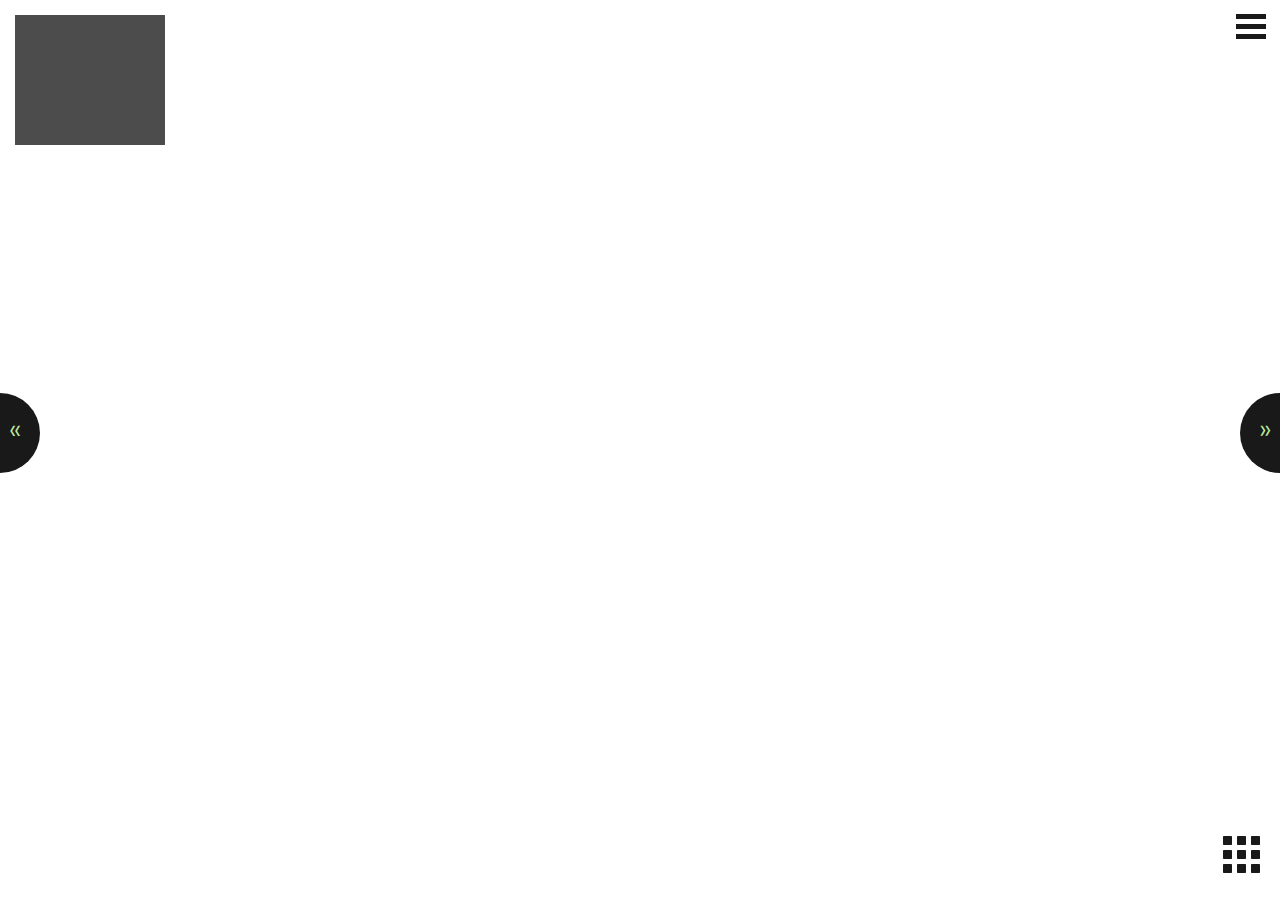
==== commit fb9680dd: "update the index/about-index/gallery-index" ====
--- a/index.html
+++ b/index.html
@@ -6,8 +6,8 @@
 <html class="no-js" lang="en-US">
 <head>
 	<meta charset="utf-8">
-	<meta name="description" content="riffsolo, gump, griff, aerial working, AerialWorking, 高空工作室, 高空艺术, 甘薯, 甘叔, 老艺术家, 攀岩艺术">
-	<title>Aerial Working</title>
+	<meta name="description" content="Jack Tan Photography, jack tan photography, jack, comcat, Jack, 攀岩摄影, 攀岩记录, 攀岩艺术">
+	<title>Jack Tan Photography</title>
 	<meta name="viewport" content="width=device-width, initial-scale=1.0, maximum-scale=1.0, minimum-scale=1.0">
 
 	<script src="/ui/js/modernizr-2.6.2.min.js"></script>
@@ -26,22 +26,19 @@
 <body class="home page page-id-5 page-template-default page-home">
   <header id="banner" role="banner">
   <div class="brand-wrap">
-    <a class="brand hide-text" href="/">Aerial Working</a>
+    <a class="brand hide-text" href="/">Jack Tan Photography</a>
   </div>
-
-<!--
   <nav id="nav-main" role="navigation">
     <a class="nav-toggle" href="#nav"><div class="burg"></div></a>
     <ul id="menu-primary-navigation" class="nav is-uppercase nav-pills">
 		<li class="menu-artists"><a href="/">Home</a></li>
 		<li class="menu-artists"><a href="/gallery">Gallery</a></li>
 		<li class="menu-about"><a href="/about">About</a></li>
-		<li class="ss-icon menu-%ef%98%90"><a title="Visit our Facebook" href="https://www.facebook.com/AerialWorking">Facebook</a></li>
-		<li class="ss-icon menu-%ef%98%91"><a title="Follow us on Twitter" href="https://weibo.com/AerialWorking"></a></li>
-		<li class="menu-instagram"><a href="http://aerialworking.tumblr.com/">Tumblr</a></li>
+		<li class="ss-icon menu-%ef%98%90"><a title="Visit our Facebook" href="https://www.facebook.com/comcat">Facebook</a></li>
+		<li class="ss-icon menu-%ef%98%91"><a title="Follow us on Twitter" href="https://weibo.com/comcat"></a></li>
+		<li class="menu-instagram"><a href="http://500px.com/comcat">500px</a></li>
 	</ul>
   </nav>
--->
 </header>
 
 <div id="wrap" role="document">
@@ -53,45 +50,95 @@
 <div id="slides">
   <ul class="slides-container">
     <li>
-      <img width="1440" height="900" src="portfolio/01.jpg" class="attachment-artist wp-post-image" alt="cp_bg_03" />
+      <img width="1440" height="900" src="portfolio/01.jpg" class="attachment-artist wp-post-image" alt="cp_bg_03" /><div class="caption-wrap">
+        <div class="caption">
+          <a href=""><h1 class="artist is-uppercase">Demon</h1></a>
+          <p class="byline">5.13b/8a White River, Beijing</p>
+        </div>
+      </div>
     </li>
                                             
     <li>
-      <img width="1440" height="900" src="portfolio/02.jpg" class="attachment-artist wp-post-image" alt="dl_confident" />
+      <img width="1440" height="900" src="portfolio/02.jpg" class="attachment-artist wp-post-image" alt="dl_confident" /><div class="caption-wrap">
+        <div class="caption">
+          <a href=""><h1 class="artist is-uppercase">Demon</h1></a>
+          <p class="byline">5.13b/8a White River, Beijing</p>
+        </div>
+      </div>
     </li>
                                             
     <li>
-      <img width="1440" height="900" src="portfolio/03.jpg" class="attachment-artist wp-post-image" alt="bg_breakingbenjamin" />
+      <img width="1440" height="900" src="portfolio/03.jpg" class="attachment-artist wp-post-image" alt="bg_breakingbenjamin" /><div class="caption-wrap">
+        <div class="caption">
+          <a href=""><h1 class="artist is-uppercase">Demon</h1></a>
+          <p class="byline">5.13b/8a White River, Beijing</p>
+        </div>
+      </div>
     </li>
                                             
     <li>
-      <img width="1440" height="900" src="portfolio/04.jpg" class="attachment-artist wp-post-image" alt="bm_bg_04" />
+      <img width="1440" height="900" src="portfolio/04.jpg" class="attachment-artist wp-post-image" alt="bm_bg_04" /><div class="caption-wrap">
+        <div class="caption">
+          <a href=""><h1 class="artist is-uppercase">Geminate flower</h1></a>
+          <p class="byline">5.12d/7c White River, Beijing</p>
+        </div>
+      </div>
     </li>
                                             
     <li>
-      <img width="1440" height="900" src="portfolio/05.jpg" class="attachment-artist wp-post-image" alt="r5_bg_02" />
+      <img width="1440" height="900" src="portfolio/05.jpg" class="attachment-artist wp-post-image" alt="r5_bg_02" /><div class="caption-wrap">
+        <div class="caption">
+          <a href=""><h1 class="artist is-uppercase">Die Hard</h1></a>
+          <p class="byline">5.12b/7b White River, Beijing</p>
+        </div>
+      </div>
     </li>
                                             
     <li>
-      <img width="1440" height="900" src="portfolio/06.jpg" class="attachment-artist wp-post-image" alt="queen_bg_01" />
+      <img width="1440" height="900" src="portfolio/06.jpg" class="attachment-artist wp-post-image" alt="queen_bg_01" /><div class="caption-wrap">
+        <div class="caption">
+          <a href=""><h1 class="artist dark is-uppercase">Climbing</h1></a>
+          <p class="byline">O'le Climbing in Beijing</p>
+        </div>
+      </div>
     </li>
                                             
     <li>
-      <img width="1440" height="900" src="portfolio/07.jpg" class="attachment-artist wp-post-image" alt="sofiacarson_bg" />
+      <img width="1440" height="900" src="portfolio/07.jpg" class="attachment-artist wp-post-image" alt="sofiacarson_bg" /><div class="caption-wrap">
+        <div class="caption">
+          <a href=""><h1 class="artist is-uppercase">Geminate flower</h1></a>
+          <p class="byline">5.12d/7c White River, Beijing</p>
+        </div>
+      </div>
     </li>
                                             
     <li>
-      <img width="1440" height="900" src="portfolio/08.jpg" class="attachment-artist wp-post-image" alt="sc_bg_03" />
+      <img width="1440" height="900" src="portfolio/08.jpg" class="attachment-artist wp-post-image" alt="sc_bg_03" /><div class="caption-wrap">
+        <div class="caption">
+          <a href=""><h1 class="artist is-uppercase">Geminate flower</h1></a>
+          <p class="byline">5.12d/7c White River, Beijing</p>
+        </div>
+      </div>
     </li>
                                             
     <li>
-      <img width="1440" height="900" src="portfolio/09.jpg" class="attachment-artist wp-post-image" alt="zzw_bg_04" />
+      <img width="1440" height="900" src="portfolio/09.jpg" class="attachment-artist wp-post-image" alt="zzw_bg_04" /><div class="caption-wrap">
+        <div class="caption">
+          <a href=""><h1 class="artist is-uppercase">Geminate flower</h1></a>
+          <p class="byline">5.12d/7c White River, Beijing</p>
+        </div>
+      </div>
     </li>
                                             
     <li>
-      <img width="1440" height="900" src="portfolio/10.jpg" class="attachment-artist wp-post-image" alt="Photo Credit: Sasha Eisenman" />
+      <img width="1440" height="900" src="portfolio/10.jpg" class="attachment-artist wp-post-image" alt="Photo Credit: Sasha Eisenman" /><div class="caption-wrap">
+        <div class="caption">
+          <a href=""><h1 class="artist dark is-uppercase">Climbing</h1></a>
+          <p class="byline">O'le Climbing in Beijing</p>
+        </div>
+      </div>
     </li>
-  </ul>
+      </ul>
   <nav class="slides-navigation">
     <a href="#" class="next">&raquo;</a>
     <a href="#" class="prev">&laquo;</a>
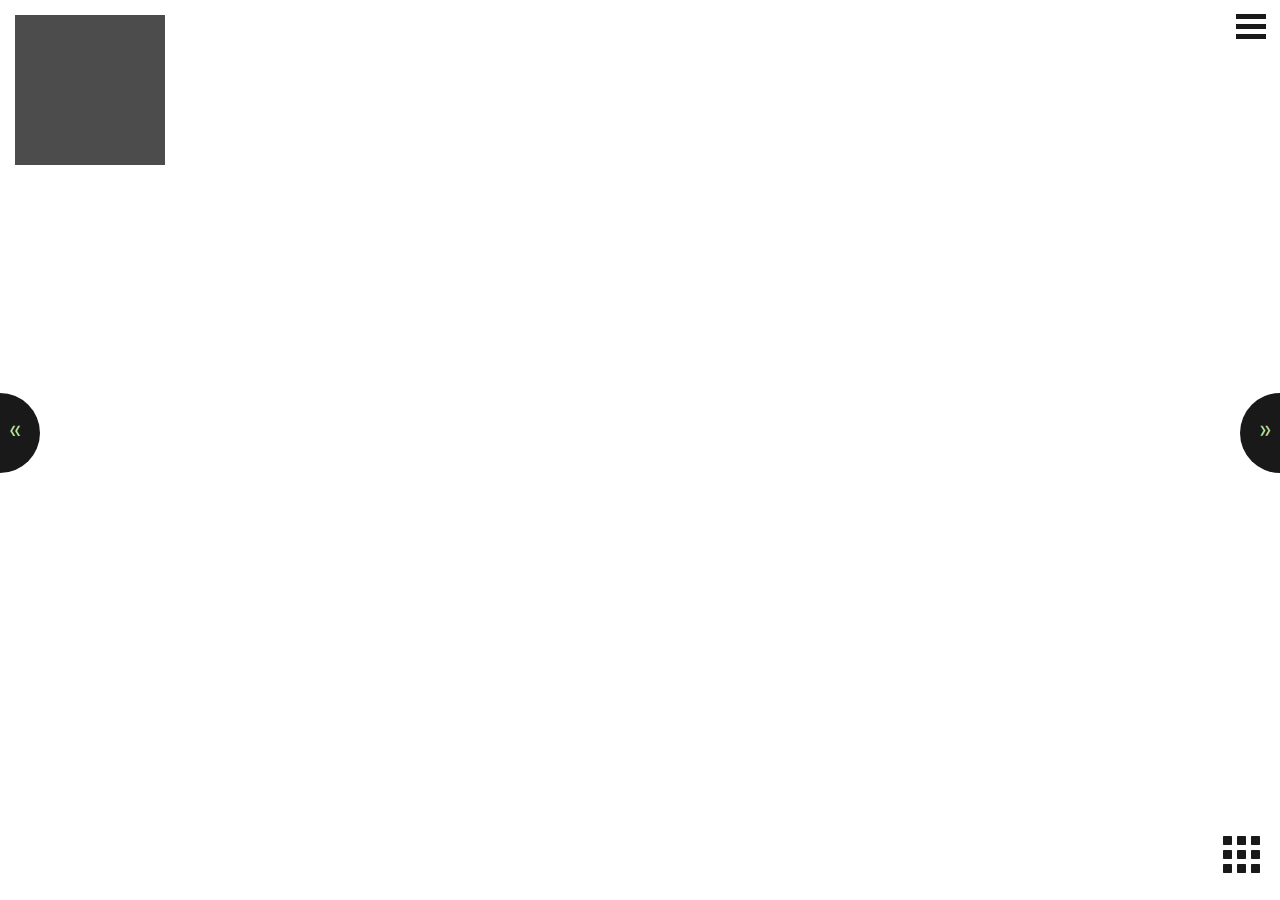
==== commit 40f2ce88: "fixed the ico" ====
--- a/index.html
+++ b/index.html
@@ -20,7 +20,7 @@
 
 	<style type="text/css">.recentcomments a{display:inline !important;padding:0 !important;margin:0 !important;}</style>
 
-	<link rel="shortcut icon" href="/ui/img/aerial-16.ico">
+	<link rel="shortcut icon" href="/ui/img/logo.ico">
 </head>
 
 <body class="home page page-id-5 page-template-default page-home">
--- a/ui/css/screen.css
+++ b/ui/css/screen.css
@@ -1,2 +1,2 @@
-﻿*{-moz-box-sizing:border-box;-webkit-box-sizing:border-box;box-sizing:border-box}html,body,div,span,applet,object,iframe,h1,h2,h3,h4,h5,h6,p,blockquote,pre,a,abbr,acronym,address,big,cite,code,del,dfn,em,img,ins,kbd,q,s,samp,small,strike,strong,sub,sup,tt,var,b,u,i,center,dl,dt,dd,ol,ul,li,fieldset,form,label,legend,table,caption,tbody,tfoot,thead,tr,th,td,article,aside,canvas,details,embed,figure,figcaption,footer,header,hgroup,menu,nav,output,ruby,section,summary,time,mark,audio,video{margin:0;padding:0;border:0;font:inherit;font-size:100%;vertical-align:baseline}table{border-collapse:collapse;border-spacing:0}caption,th,td{text-align:left;font-weight:normal;vertical-align:middle}q,blockquote{quotes:none}q:before,q:after,blockquote:before,blockquote:after{content:"";content:none}a img{border:none}article,aside,details,figcaption,figure,footer,header,hgroup,menu,nav,section,summary{display:block}button,input{line-height:normal}button,input,select,textarea{font-size:100%;margin:0;vertical-align:baseline;*vertical-align:middle}button,input[type="button"],input[type="reset"],input[type="submit"]{cursor:pointer;*overflow:visible}button::-moz-focus-inner,input::-moz-focus-inner{border:0;padding:0}textarea{overflow:auto;vertical-align:top;resize:vertical}*{-moz-box-sizing:border-box;-webkit-box-sizing:border-box;box-sizing:border-box}.container{*zoom:1;max-width:100%;_width:100%;padding-left:0em;padding-right:0em;margin-left:auto;margin-right:auto}.container:after{content:"";display:table;clear:both}html:hover [class^="ss-"]{-ms-zoom:1}.ss-icon{font-family:"SSSocial";font-style:normal;font-weight:normal;text-decoration:none;text-rendering:optimizeLegibility;white-space:nowrap;-moz-font-feature-settings:"liga=1";-moz-font-feature-settings:"liga";-ms-font-feature-settings:"liga" 1;-o-font-feature-settings:"liga";font-feature-settings:"liga";-webkit-font-smoothing:antialiased}.ss-icon.ss-social,.ss-icon.ss-social-circle{font-family:"SSSocial";font-style:normal;font-weight:normal;text-decoration:none;text-rendering:optimizeLegibility;white-space:nowrap;-moz-font-feature-settings:"liga=1";-moz-font-feature-settings:"liga";-ms-font-feature-settings:"liga" 1;-o-font-feature-settings:"liga";font-feature-settings:"liga";-webkit-font-smoothing:antialiased}[class^="ss-"]:before,[class*=" ss-"]:before,[class^="ss-"][class*=" ss-social"]:before,[class*=" ss-"][class*=" ss-social"]:before,[class^="ss-"].right:after,[class*=" ss-"].right:after,[class^="ss-"][class*=" ss-social"].right:after,[class*=" ss-"][class*=" ss-social"].right:after{font-family:"SSSocial";font-style:normal;font-weight:normal;text-decoration:none;text-rendering:optimizeLegibility;white-space:nowrap;-moz-font-feature-settings:"liga=1";-moz-font-feature-settings:"liga";-ms-font-feature-settings:"liga" 1;-o-font-feature-settings:"liga";font-feature-settings:"liga";-webkit-font-smoothing:antialiased}.ss-icon.ss-social-circle,[class^="ss-"].ss-social-circle:before,[class*=" ss-"].ss-social-circle:before,[class^="ss-"].ss-social-circle.right:after,[class*=" ss-"].ss-social-circle.right:after{font-weight:bold}[class^="ss-"].right:before,[class*=" ss-"].right:before{display:none;content:""}.ss-facebook:before,.ss-facebook.right:after{content:""}.ss-twitter:before,.ss-twitter.right:after{content:""}.ss-linkedin:before,.ss-linkedin.right:after{content:""}.ss-googleplus:before,.ss-googleplus.right:after{content:""}.ss-tumblr:before,.ss-tumblr.right:after{content:""}.ss-wordpress:before,.ss-wordpress.right:after{content:""}.ss-blogger:before,.ss-blogger.right:after{content:""}.ss-posterous:before,.ss-posterous.right:after{content:""}.ss-youtube:before,.ss-youtube.right:after{content:""}.ss-vimeo:before,.ss-vimeo.right:after{content:""}.ss-flickr:before,.ss-flickr.right:after{content:""}.ss-instagram:before,.ss-instagram.right:after{content:""}.ss-pinterest:before,.ss-pinterest.right:after{content:""}.ss-svpply:before,.ss-svpply.right:after{content:""}.ss-readmill:before,.ss-readmill.right:after{content:""}.ss-dropbox:before,.ss-dropbox.right:after{content:""}.ss-dribbble:before,.ss-dribbble.right:after{content:""}.ss-behance:before,.ss-behance.right:after{content:""}.ss-github:before,.ss-github.right:after{content:""}.ss-octocat:before,.ss-octocat.right:after{content:""}.ss-stackoverflow:before,.ss-stackoverflow.right:after{content:""}.ss-paypal:before,.ss-paypal.right:after{content:""}.ss-kickstarter:before,.ss-kickstarter.right:after{content:""}.ss-foursquare:before,.ss-foursquare.right:after{content:""}.ss-skype:before,.ss-skype.right:after{content:""}.ss-rdio:before,.ss-rdio.right:after{content:""}.ss-spotify:before,.ss-spotify.right:after{content:""}.ss-lastfm:before,.ss-lastfm.right:after{content:""}.ss-mail:before,.ss-mail.right:after{content:"✉"}.ss-like:before,.ss-like.right:after{content:"👍"}.ss-rss:before,.ss-rss.right:after{content:""}@media only screen{[class*="block-grid-"]{display:block;padding:0;margin:0 -10px;*zoom:1}[class*="block-grid-"]:before,[class*="block-grid-"]:after{content:" ";display:table}[class*="block-grid-"]:after{clear:both}[class*="block-grid-"]>li{display:block;height:auto;float:left;padding:0 10px 10px}.small-block-grid-1>li{width:100%;padding:0 10px 10px}.small-block-grid-1>li:nth-of-type(1n+1){clear:both}.small-block-grid-2>li{width:50%;padding:0 10px 10px}.small-block-grid-2>li:nth-of-type(2n+1){clear:both}.small-block-grid-3>li{width:33.33333%;padding:0 10px 10px}.small-block-grid-3>li:nth-of-type(3n+1){clear:both}.small-block-grid-4>li{width:25%;padding:0 10px 10px}.small-block-grid-4>li:nth-of-type(4n+1){clear:both}.small-block-grid-5>li{width:20%;padding:0 10px 10px}.small-block-grid-5>li:nth-of-type(5n+1){clear:both}.small-block-grid-6>li{width:16.66667%;padding:0 10px 10px}.small-block-grid-6>li:nth-of-type(6n+1){clear:both}.small-block-grid-7>li{width:14.28571%;padding:0 10px 10px}.small-block-grid-7>li:nth-of-type(7n+1){clear:both}.small-block-grid-8>li{width:12.5%;padding:0 10px 10px}.small-block-grid-8>li:nth-of-type(8n+1){clear:both}.small-block-grid-9>li{width:11.11111%;padding:0 10px 10px}.small-block-grid-9>li:nth-of-type(9n+1){clear:both}.small-block-grid-10>li{width:10%;padding:0 10px 10px}.small-block-grid-10>li:nth-of-type(10n+1){clear:both}.small-block-grid-11>li{width:9.09091%;padding:0 10px 10px}.small-block-grid-11>li:nth-of-type(11n+1){clear:both}.small-block-grid-12>li{width:8.33333%;padding:0 10px 10px}.small-block-grid-12>li:nth-of-type(12n+1){clear:both}}@media only screen and (min-width: 48em){.large-block-grid-1>li{width:100%;padding:0 10px 10px}.large-block-grid-1>li:nth-of-type(1n+1){clear:both}.large-block-grid-2>li{width:50%;padding:0 10px 10px}.large-block-grid-2>li:nth-of-type(2n+1){clear:both}.large-block-grid-3>li{width:33.33333%;padding:0 10px 10px}.large-block-grid-3>li:nth-of-type(3n+1){clear:both}.large-block-grid-4>li{width:25%;padding:0 10px 10px}.large-block-grid-4>li:nth-of-type(4n+1){clear:both}.large-block-grid-5>li{width:20%;padding:0 10px 10px}.large-block-grid-5>li:nth-of-type(5n+1){clear:both}.large-block-grid-6>li{width:16.66667%;padding:0 10px 10px}.large-block-grid-6>li:nth-of-type(6n+1){clear:both}.large-block-grid-7>li{width:14.28571%;padding:0 10px 10px}.large-block-grid-7>li:nth-of-type(7n+1){clear:both}.large-block-grid-8>li{width:12.5%;padding:0 10px 10px}.large-block-grid-8>li:nth-of-type(8n+1){clear:both}.large-block-grid-9>li{width:11.11111%;padding:0 10px 10px}.large-block-grid-9>li:nth-of-type(9n+1){clear:both}.large-block-grid-10>li{width:10%;padding:0 10px 10px}.large-block-grid-10>li:nth-of-type(10n+1){clear:both}.large-block-grid-11>li{width:9.09091%;padding:0 10px 10px}.large-block-grid-11>li:nth-of-type(11n+1){clear:both}.large-block-grid-12>li{width:8.33333%;padding:0 10px 10px}.large-block-grid-12>li:nth-of-type(12n+1){clear:both}[class*="small-block-grid-"]>li{clear:none !important}}@-webkit-keyframes fadeIn{0%{opacity:0}100%{opacity:1}}@-webkit-keyframes fadeOut{0%{opacity:1}100%{opacity:0}}@-webkit-keyframes fadeInUp{0%{opacity:0;-webkit-transform:translateY(20px)}100%{opacity:1;-webkit-transform:translateY(0)}}@-webkit-keyframes fadeOutUp{0%{opacity:1;-webkit-transform:translateY(0)}100%{opacity:0;-webkit-transform:translateY(-20px)}}@-webkit-keyframes fadeInDown{0%{opacity:0;-webkit-transform:translateY(-20px)}100%{opacity:1;-webkit-transform:translateY(0)}}@-webkit-keyframes fadeOutDown{0%{opacity:1;-webkit-transform:translateY(0)}100%{opacity:0;-webkit-transform:translateY(20px)}}@-webkit-keyframes fadeInRight{0%{opacity:0;-webkit-transform:translateX(20px)}100%{opacity:1;-webkit-transform:translateX(0)}}@-webkit-keyframes fadeOutLeft{0%{opacity:1;-webkit-transform:translateX(0)}100%{opacity:0;-webkit-transform:translateX(-20px)}}@-webkit-keyframes fadeInLeft{0%{opacity:0;-webkit-transform:translateX(-20px)}100%{opacity:1;-webkit-transform:translateX(0)}}@-webkit-keyframes fadeOutRight{0%{opacity:1;-webkit-transform:translateX(0)}100%{opacity:0;-webkit-transform:translateX(20px)}}@-webkit-keyframes fadeInUpBig{0%{opacity:0;-webkit-transform:translateY(2000px)}100%{opacity:1;-webkit-transform:translateY(0)}}@-webkit-keyframes fadeOutUpBig{0%{opacity:1;-webkit-transform:translateY(0)}100%{opacity:0;-webkit-transform:translateY(-2000px)}}@-webkit-keyframes fadeInDownBig{0%{opacity:0;-webkit-transform:translateY(-2000px)}100%{opacity:1;-webkit-transform:translateY(0)}}@-webkit-keyframes fadeOutDownBig{0%{opacity:1;-webkit-transform:translateY(0)}100%{opacity:0;-webkit-transform:translateY(2000px)}}@-webkit-keyframes fadeInRightBig{0%{opacity:0;-webkit-transform:translateX(2000px)}100%{opacity:1;-webkit-transform:translateX(0)}}@-webkit-keyframes fadeOutLeftBig{0%{opacity:1;-webkit-transform:translateX(0)}100%{opacity:0;-webkit-transform:translateX(-2000px)}}@-webkit-keyframes fadeInLeftBig{0%{opacity:0;-webkit-transform:translateX(-2000px)}100%{opacity:1;-webkit-transform:translateX(0)}}@-webkit-keyframes fadeOutRightBig{0%{opacity:1;-webkit-transform:translateX(0)}100%{opacity:0;-webkit-transform:translateX(2000px)}}@-webkit-keyframes bounceIn{0%{opacity:0;-webkit-transform:scale(0.3)}50%{opacity:1;-webkit-transform:scale(1.05)}70%{-webkit-transform:scale(0.9)}100%{-webkit-transform:scale(1)}}@-webkit-keyframes bounceInDown{0%{opacity:0;-webkit-transform:translateY(-2000px)}60%{opacity:1;-webkit-transform:translateY(30px)}80%{-webkit-transform:translateY(-10px)}100%{-webkit-transform:translateY(0)}}@-webkit-keyframes bounceInUp{0%{opacity:0;-webkit-transform:translateY(2000px)}60%{opacity:1;-webkit-transform:translateY(-30px)}80%{-webkit-transform:translateY(10px)}100%{-webkit-transform:translateY(0)}}@-webkit-keyframes bounceInRight{0%{opacity:0;-webkit-transform:translateX(2000px)}60%{opacity:1;-webkit-transform:translateX(-30px)}80%{-webkit-transform:translateX(10px)}100%{-webkit-transform:translateX(0)}}@-webkit-keyframes bounceInLeft{0%{opacity:0;-webkit-transform:translateX(-2000px)}60%{opacity:1;-webkit-transform:translateX(30px)}80%{-webkit-transform:translateX(-10px)}100%{-webkit-transform:translateX(0)}}@-webkit-keyframes bounceOut{0%{-webkit-transform:scale(1)}25%{-webkit-transform:scale(0.95)}50%{opacity:1;-webkit-transform:scale(1.1)}100%{opacity:0;-webkit-transform:scale(0.3)}}@-webkit-keyframes bounceOutUp{0%{-webkit-transform:translateY(0)}20%{opacity:1;-webkit-transform:translateY(20px)}100%{opacity:0;-webkit-transform:translateY(-2000px)}}@-webkit-keyframes bounceOutDown{0%{-webkit-transform:translateY(0)}20%{opacity:1;-webkit-transform:translateY(-20px)}100%{opacity:0;-webkit-transform:translateY(2000px)}}@-webkit-keyframes bounceOutLeft{0%{-webkit-transform:translateX(0)}20%{opacity:1;-webkit-transform:translateX(20px)}100%{opacity:0;-webkit-transform:translateX(-2000px)}}@-webkit-keyframes bounceOutRight{0%{-webkit-transform:translateX(0)}20%{opacity:1;-webkit-transform:translateX(-20px)}100%{opacity:0;-webkit-transform:translateX(2000px)}}@-webkit-keyframes flash{0%{opacity:1}25%{opacity:0}50%{opacity:1}75%{opacity:0}100%{opacity:1}}@-webkit-keyframes bounce{0%{-webkit-transform:translateY(0)}20%{-webkit-transform:translateY(0)}40%{-webkit-transform:translateY(-30px)}50%{-webkit-transform:translateY(0)}60%{-webkit-transform:translateY(-15px)}80%{-webkit-transform:translateY(0)}100%{-webkit-transform:translateY(0)}}@-webkit-keyframes shake{0%{-webkit-transform:translateX(0)}10%{-webkit-transform:translateX(-10px)}20%{-webkit-transform:translateX(10px)}30%{-webkit-transform:translateX(-10px)}40%{-webkit-transform:translateX(10px)}50%{-webkit-transform:translateX(-10px)}60%{-webkit-transform:translateX(10px)}70%{-webkit-transform:translateX(-10px)}80%{-webkit-transform:translateX(10px)}90%{-webkit-transform:translateX(-10px)}100%{-webkit-transform:translateX(0)}}@-webkit-keyframes rotateInDownLeft{0%{-webkit-transform-origin:left bottom;-webkit-transform:rotate(-90deg);opacity:0}100%{-webkit-transform-origin:left bottom;-webkit-transform:rotate(0);opacity:1}}@-webkit-keyframes rotateInUpLeft{0%{-webkit-transform-origin:left bottom;-webkit-transform:rotate(90deg);opacity:0}100%{-webkit-transform-origin:left bottom;-webkit-transform:rotate(0);opacity:1}}@-webkit-keyframes rotateInUpRight{0%{-webkit-transform-origin:right bottom;-webkit-transform:rotate(-90deg);opacity:0}100%{-webkit-transform-origin:right bottom;-webkit-transform:rotate(0);opacity:1}}@-webkit-keyframes rotateInDownRight{0%{-webkit-transform-origin:right bottom;-webkit-transform:rotate(90deg);opacity:0}100%{-webkit-transform-origin:right bottom;-webkit-transform:rotate(0);opacity:1}}@-webkit-keyframes rotateOutDownLeft{0%{-webkit-transform-origin:left bottom;-webkit-transform:rotate(0);opacity:1}100%{-webkit-transform-origin:left bottom;-webkit-transform:rotate(90deg);opacity:0}}@-webkit-keyframes rotateOutUpLeft{0%{-webkit-transform-origin:left bottom;-webkit-transform:rotate(0);opacity:1}100%{-webkit-transform-origin:left bottom;-webkit-transform:rotate(-90deg);opacity:0}}@-webkit-keyframes rotateOutDownRight{0%{-webkit-transform-origin:right bottom;-webkit-transform:rotate(0);opacity:1}100%{-webkit-transform-origin:right bottom;-webkit-transform:rotate(-90deg);opacity:0}}@-webkit-keyframes rotateOutUpRight{0%{-webkit-transform-origin:right bottom;-webkit-transform:rotate(0);opacity:1}100%{-webkit-transform-origin:right bottom;-webkit-transform:rotate(90deg);opacity:0}}@-webkit-keyframes rotateIn{0%{-webkit-transform-origin:center center;-webkit-transform:rotate(-200deg);opacity:0}100%{-webkit-transform-origin:center center;-webkit-transform:rotate(0);opacity:1}}@-webkit-keyframes rotateOut{0%{-webkit-transform-origin:center center;-webkit-transform:rotate(0);opacity:1}100%{-webkit-transform-origin:center center;-webkit-transform:rotate(200deg);opacity:0}}@-webkit-keyframes tada{0%{-webkit-transform:scale(1)}10%{-webkit-transform:scale(0.9) rotate(-3deg)}20%{-webkit-transform:scale(0.9) rotate(-3deg)}30%{-webkit-transform:scale(1.1) rotate(3deg)}40%{-webkit-transform:scale(1.1) rotate(-3deg)}50%{-webkit-transform:scale(1.1) rotate(3deg)}60%{-webkit-transform:scale(1.1) rotate(-3deg)}70%{-webkit-transform:scale(1.1) rotate(3deg)}80%{-webkit-transform:scale(1.1) rotate(-3deg)}90%{-webkit-transform:scale(1.1) rotate(3deg)}100%{-webkit-transform:scale(1) rotate(0)}}@-moz-keyframes fadeIn{0%{opacity:0}100%{opacity:1}}@-moz-keyframes fadeOut{0%{opacity:1}100%{opacity:0}}@-moz-keyframes fadeInUp{0%{opacity:0;-moz-transform:translateY(20px)}100%{opacity:1;-moz-transform:translateY(0)}}@-moz-keyframes fadeOutUp{0%{opacity:1;-moz-transform:translateY(0)}100%{opacity:0;-moz-transform:translateY(-20px)}}@-moz-keyframes fadeInDown{0%{opacity:0;-moz-transform:translateY(-20px)}100%{opacity:1;-moz-transform:translateY(0)}}@-moz-keyframes fadeOutDown{0%{opacity:1;-moz-transform:translateY(0)}100%{opacity:0;-moz-transform:translateY(20px)}}@-moz-keyframes fadeInRight{0%{opacity:0;-moz-transform:translateX(20px)}100%{opacity:1;-moz-transform:translateX(0)}}@-moz-keyframes fadeOutLeft{0%{opacity:1;-moz-transform:translateX(0)}100%{opacity:0;-moz-transform:translateX(-20px)}}@-moz-keyframes fadeInLeft{0%{opacity:0;-moz-transform:translateX(-20px)}100%{opacity:1;-moz-transform:translateX(0)}}@-moz-keyframes fadeOutRight{0%{opacity:1;-moz-transform:translateX(0)}100%{opacity:0;-moz-transform:translateX(20px)}}@-moz-keyframes fadeInUpBig{0%{opacity:0;-moz-transform:translateY(2000px)}100%{opacity:1;-moz-transform:translateY(0)}}@-moz-keyframes fadeOutUpBig{0%{opacity:1;-moz-transform:translateY(0)}100%{opacity:0;-moz-transform:translateY(-2000px)}}@-moz-keyframes fadeInDownBig{0%{opacity:0;-moz-transform:translateY(-2000px)}100%{opacity:1;-moz-transform:translateY(0)}}@-moz-keyframes fadeOutDownBig{0%{opacity:1;-moz-transform:translateY(0)}100%{opacity:0;-moz-transform:translateY(2000px)}}@-moz-keyframes fadeInRightBig{0%{opacity:0;-moz-transform:translateX(2000px)}100%{opacity:1;-moz-transform:translateX(0)}}@-moz-keyframes fadeOutLeftBig{0%{opacity:1;-moz-transform:translateX(0)}100%{opacity:0;-moz-transform:translateX(-2000px)}}@-moz-keyframes fadeInLeftBig{0%{opacity:0;-moz-transform:translateX(-2000px)}100%{opacity:1;-moz-transform:translateX(0)}}@-moz-keyframes fadeOutRightBig{0%{opacity:1;-moz-transform:translateX(0)}100%{opacity:0;-moz-transform:translateX(2000px)}}@-moz-keyframes bounceIn{0%{opacity:0;-moz-transform:scale(0.3)}50%{opacity:1;-moz-transform:scale(1.05)}70%{-moz-transform:scale(0.9)}100%{-moz-transform:scale(1)}}@-moz-keyframes bounceInDown{0%{opacity:0;-moz-transform:translateY(-2000px)}60%{opacity:1;-moz-transform:translateY(30px)}80%{-moz-transform:translateY(-10px)}100%{-moz-transform:translateY(0)}}@-moz-keyframes bounceInUp{0%{opacity:0;-moz-transform:translateY(2000px)}60%{opacity:1;-moz-transform:translateY(-30px)}80%{-moz-transform:translateY(10px)}100%{-moz-transform:translateY(0)}}@-moz-keyframes bounceInRight{0%{opacity:0;-moz-transform:translateX(2000px)}60%{opacity:1;-moz-transform:translateX(-30px)}80%{-moz-transform:translateX(10px)}100%{-moz-transform:translateX(0)}}@-moz-keyframes bounceInLeft{0%{opacity:0;-moz-transform:translateX(-2000px)}60%{opacity:1;-moz-transform:translateX(30px)}80%{-moz-transform:translateX(-10px)}100%{-moz-transform:translateX(0)}}@-moz-keyframes bounceOut{0%{-moz-transform:scale(1)}25%{-moz-transform:scale(0.95)}50%{opacity:1;-moz-transform:scale(1.1)}100%{opacity:0;-moz-transform:scale(0.3)}}@-moz-keyframes bounceOutUp{0%{-moz-transform:translateY(0)}20%{opacity:1;-moz-transform:translateY(20px)}100%{opacity:0;-moz-transform:translateY(-2000px)}}@-moz-keyframes bounceOutDown{0%{-moz-transform:translateY(0)}20%{opacity:1;-moz-transform:translateY(-20px)}100%{opacity:0;-moz-transform:translateY(2000px)}}@-moz-keyframes bounceOutLeft{0%{-moz-transform:translateX(0)}20%{opacity:1;-moz-transform:translateX(20px)}100%{opacity:0;-moz-transform:translateX(-2000px)}}@-moz-keyframes bounceOutRight{0%{-moz-transform:translateX(0)}20%{opacity:1;-moz-transform:translateX(-20px)}100%{opacity:0;-moz-transform:translateX(2000px)}}@-moz-keyframes flash{0%{opacity:1}25%{opacity:0}50%{opacity:1}75%{opacity:0}100%{opacity:1}}@-moz-keyframes bounce{0%{-moz-transform:translateY(0)}20%{-moz-transform:translateY(0)}40%{-moz-transform:translateY(-30px)}50%{-moz-transform:translateY(0)}60%{-moz-transform:translateY(-15px)}80%{-moz-transform:translateY(0)}100%{-moz-transform:translateY(0)}}@-moz-keyframes shake{0%{-moz-transform:translateX(0)}10%{-moz-transform:translateX(-10px)}20%{-moz-transform:translateX(10px)}30%{-moz-transform:translateX(-10px)}40%{-moz-transform:translateX(10px)}50%{-moz-transform:translateX(-10px)}60%{-moz-transform:translateX(10px)}70%{-moz-transform:translateX(-10px)}80%{-moz-transform:translateX(10px)}90%{-moz-transform:translateX(-10px)}100%{-moz-transform:translateX(0)}}@-moz-keyframes rotateInDownLeft{0%{-moz-transform-origin:left bottom;-moz-transform:rotate(-90deg);opacity:0}100%{-moz-transform-origin:left bottom;-moz-transform:rotate(0);opacity:1}}@-moz-keyframes rotateInUpLeft{0%{-moz-transform-origin:left bottom;-moz-transform:rotate(90deg);opacity:0}100%{-moz-transform-origin:left bottom;-moz-transform:rotate(0);opacity:1}}@-moz-keyframes rotateInUpRight{0%{-moz-transform-origin:right bottom;-moz-transform:rotate(-90deg);opacity:0}100%{-moz-transform-origin:right bottom;-moz-transform:rotate(0);opacity:1}}@-moz-keyframes rotateInDownRight{0%{-moz-transform-origin:right bottom;-moz-transform:rotate(90deg);opacity:0}100%{-moz-transform-origin:right bottom;-moz-transform:rotate(0);opacity:1}}@-moz-keyframes rotateOutDownLeft{0%{-moz-transform-origin:left bottom;-moz-transform:rotate(0);opacity:1}100%{-moz-transform-origin:left bottom;-moz-transform:rotate(90deg);opacity:0}}@-moz-keyframes rotateOutUpLeft{0%{-moz-transform-origin:left bottom;-moz-transform:rotate(0);opacity:1}100%{-moz-transform-origin:left bottom;-moz-transform:rotate(-90deg);opacity:0}}@-moz-keyframes rotateOutDownRight{0%{-moz-transform-origin:right bottom;-moz-transform:rotate(0);opacity:1}100%{-moz-transform-origin:right bottom;-moz-transform:rotate(-90deg);opacity:0}}@-moz-keyframes rotateOutUpRight{0%{-moz-transform-origin:right bottom;-moz-transform:rotate(0);opacity:1}100%{-moz-transform-origin:right bottom;-moz-transform:rotate(90deg);opacity:0}}@-moz-keyframes rotateIn{0%{-moz-transform-origin:center center;-moz-transform:rotate(-200deg);opacity:0}100%{-moz-transform-origin:center center;-moz-transform:rotate(0);opacity:1}}@-moz-keyframes rotateOut{0%{-moz-transform-origin:center center;-moz-transform:rotate(0);opacity:1}100%{-moz-transform-origin:center center;-moz-transform:rotate(200deg);opacity:0}}@-moz-keyframes tada{0%{-moz-transform:scale(1)}10%{-moz-transform:scale(0.9) rotate(-3deg)}20%{-moz-transform:scale(0.9) rotate(-3deg)}30%{-moz-transform:scale(1.1) rotate(3deg)}40%{-moz-transform:scale(1.1) rotate(-3deg)}50%{-moz-transform:scale(1.1) rotate(3deg)}60%{-moz-transform:scale(1.1) rotate(-3deg)}70%{-moz-transform:scale(1.1) rotate(3deg)}80%{-moz-transform:scale(1.1) rotate(-3deg)}90%{-moz-transform:scale(1.1) rotate(3deg)}100%{-moz-transform:scale(1) rotate(0)}}@-ms-keyframes fadeIn{0%{opacity:0}100%{opacity:1}}@-ms-keyframes fadeOut{0%{opacity:1}100%{opacity:0}}@-ms-keyframes fadeInUp{0%{opacity:0;-ms-transform:translateY(20px)}100%{opacity:1;-ms-transform:translateY(0)}}@-ms-keyframes fadeOutUp{0%{opacity:1;-ms-transform:translateY(0)}100%{opacity:0;-ms-transform:translateY(-20px)}}@-ms-keyframes fadeInDown{0%{opacity:0;-ms-transform:translateY(-20px)}100%{opacity:1;-ms-transform:translateY(0)}}@-ms-keyframes fadeOutDown{0%{opacity:1;-ms-transform:translateY(0)}100%{opacity:0;-ms-transform:translateY(20px)}}@-ms-keyframes fadeInRight{0%{opacity:0;-ms-transform:translateX(20px)}100%{opacity:1;-ms-transform:translateX(0)}}@-ms-keyframes fadeOutLeft{0%{opacity:1;-ms-transform:translateX(0)}100%{opacity:0;-ms-transform:translateX(-20px)}}@-ms-keyframes fadeInLeft{0%{opacity:0;-ms-transform:translateX(-20px)}100%{opacity:1;-ms-transform:translateX(0)}}@-ms-keyframes fadeOutRight{0%{opacity:1;-ms-transform:translateX(0)}100%{opacity:0;-ms-transform:translateX(20px)}}@-ms-keyframes fadeInUpBig{0%{opacity:0;-ms-transform:translateY(2000px)}100%{opacity:1;-ms-transform:translateY(0)}}@-ms-keyframes fadeOutUpBig{0%{opacity:1;-ms-transform:translateY(0)}100%{opacity:0;-ms-transform:translateY(-2000px)}}@-ms-keyframes fadeInDownBig{0%{opacity:0;-ms-transform:translateY(-2000px)}100%{opacity:1;-ms-transform:translateY(0)}}@-ms-keyframes fadeOutDownBig{0%{opacity:1;-ms-transform:translateY(0)}100%{opacity:0;-ms-transform:translateY(2000px)}}@-ms-keyframes fadeInRightBig{0%{opacity:0;-ms-transform:translateX(2000px)}100%{opacity:1;-ms-transform:translateX(0)}}@-ms-keyframes fadeOutLeftBig{0%{opacity:1;-ms-transform:translateX(0)}100%{opacity:0;-ms-transform:translateX(-2000px)}}@-ms-keyframes fadeInLeftBig{0%{opacity:0;-ms-transform:translateX(-2000px)}100%{opacity:1;-ms-transform:translateX(0)}}@-ms-keyframes fadeOutRightBig{0%{opacity:1;-ms-transform:translateX(0)}100%{opacity:0;-ms-transform:translateX(2000px)}}@-ms-keyframes bounceIn{0%{opacity:0;-ms-transform:scale(0.3)}50%{opacity:1;-ms-transform:scale(1.05)}70%{-ms-transform:scale(0.9)}100%{-ms-transform:scale(1)}}@-ms-keyframes bounceInDown{0%{opacity:0;-ms-transform:translateY(-2000px)}60%{opacity:1;-ms-transform:translateY(30px)}80%{-ms-transform:translateY(-10px)}100%{-ms-transform:translateY(0)}}@-ms-keyframes bounceInUp{0%{opacity:0;-ms-transform:translateY(2000px)}60%{opacity:1;-ms-transform:translateY(-30px)}80%{-ms-transform:translateY(10px)}100%{-ms-transform:translateY(0)}}@-ms-keyframes bounceInRight{0%{opacity:0;-ms-transform:translateX(2000px)}60%{opacity:1;-ms-transform:translateX(-30px)}80%{-ms-transform:translateX(10px)}100%{-ms-transform:translateX(0)}}@-ms-keyframes bounceInLeft{0%{opacity:0;-ms-transform:translateX(-2000px)}60%{opacity:1;-ms-transform:translateX(30px)}80%{-ms-transform:translateX(-10px)}100%{-ms-transform:translateX(0)}}@-ms-keyframes bounceOut{0%{-ms-transform:scale(1)}25%{-ms-transform:scale(0.95)}50%{opacity:1;-ms-transform:scale(1.1)}100%{opacity:0;-ms-transform:scale(0.3)}}@-ms-keyframes bounceOutUp{0%{-ms-transform:translateY(0)}20%{opacity:1;-ms-transform:translateY(20px)}100%{opacity:0;-ms-transform:translateY(-2000px)}}@-ms-keyframes bounceOutDown{0%{-ms-transform:translateY(0)}20%{opacity:1;-ms-transform:translateY(-20px)}100%{opacity:0;-ms-transform:translateY(2000px)}}@-ms-keyframes bounceOutLeft{0%{-ms-transform:translateX(0)}20%{opacity:1;-ms-transform:translateX(20px)}100%{opacity:0;-ms-transform:translateX(-2000px)}}@-ms-keyframes bounceOutRight{0%{-ms-transform:translateX(0)}20%{opacity:1;-ms-transform:translateX(-20px)}100%{opacity:0;-ms-transform:translateX(2000px)}}@-ms-keyframes flash{0%{opacity:1}25%{opacity:0}50%{opacity:1}75%{opacity:0}100%{opacity:1}}@-ms-keyframes bounce{0%{-ms-transform:translateY(0)}20%{-ms-transform:translateY(0)}40%{-ms-transform:translateY(-30px)}50%{-ms-transform:translateY(0)}60%{-ms-transform:translateY(-15px)}80%{-ms-transform:translateY(0)}100%{-ms-transform:translateY(0)}}@-ms-keyframes shake{0%{-ms-transform:translateX(0)}10%{-ms-transform:translateX(-10px)}20%{-ms-transform:translateX(10px)}30%{-ms-transform:translateX(-10px)}40%{-ms-transform:translateX(10px)}50%{-ms-transform:translateX(-10px)}60%{-ms-transform:translateX(10px)}70%{-ms-transform:translateX(-10px)}80%{-ms-transform:translateX(10px)}90%{-ms-transform:translateX(-10px)}100%{-ms-transform:translateX(0)}}@-ms-keyframes rotateInDownLeft{0%{-ms-transform-origin:left bottom;-ms-transform:rotate(-90deg);opacity:0}100%{-ms-transform-origin:left bottom;-ms-transform:rotate(0);opacity:1}}@-ms-keyframes rotateInUpLeft{0%{-ms-transform-origin:left bottom;-ms-transform:rotate(90deg);opacity:0}100%{-ms-transform-origin:left bottom;-ms-transform:rotate(0);opacity:1}}@-ms-keyframes rotateInUpRight{0%{-ms-transform-origin:right bottom;-ms-transform:rotate(-90deg);opacity:0}100%{-ms-transform-origin:right bottom;-ms-transform:rotate(0);opacity:1}}@-ms-keyframes rotateInDownRight{0%{-ms-transform-origin:right bottom;-ms-transform:rotate(90deg);opacity:0}100%{-ms-transform-origin:right bottom;-ms-transform:rotate(0);opacity:1}}@-ms-keyframes rotateOutDownLeft{0%{-ms-transform-origin:left bottom;-ms-transform:rotate(0);opacity:1}100%{-ms-transform-origin:left bottom;-ms-transform:rotate(90deg);opacity:0}}@-ms-keyframes rotateOutUpLeft{0%{-ms-transform-origin:left bottom;-ms-transform:rotate(0);opacity:1}100%{-ms-transform-origin:left bottom;-ms-transform:rotate(-90deg);opacity:0}}@-ms-keyframes rotateOutDownRight{0%{-ms-transform-origin:right bottom;-ms-transform:rotate(0);opacity:1}100%{-ms-transform-origin:right bottom;-ms-transform:rotate(-90deg);opacity:0}}@-ms-keyframes rotateOutUpRight{0%{-ms-transform-origin:right bottom;-ms-transform:rotate(0);opacity:1}100%{-ms-transform-origin:right bottom;-ms-transform:rotate(90deg);opacity:0}}@-ms-keyframes rotateIn{0%{-ms-transform-origin:center center;-ms-transform:rotate(-200deg);opacity:0}100%{-ms-transform-origin:center center;-ms-transform:rotate(0);opacity:1}}@-ms-keyframes rotateOut{0%{-ms-transform-origin:center center;-ms-transform:rotate(0);opacity:1}100%{-ms-transform-origin:center center;-ms-transform:rotate(200deg);opacity:0}}@-ms-keyframes tada{0%{-ms-transform:scale(1)}10%{-ms-transform:scale(0.9) rotate(-3deg)}20%{-ms-transform:scale(0.9) rotate(-3deg)}30%{-ms-transform:scale(1.1) rotate(3deg)}40%{-ms-transform:scale(1.1) rotate(-3deg)}50%{-ms-transform:scale(1.1) rotate(3deg)}60%{-ms-transform:scale(1.1) rotate(-3deg)}70%{-ms-transform:scale(1.1) rotate(3deg)}80%{-ms-transform:scale(1.1) rotate(-3deg)}90%{-ms-transform:scale(1.1) rotate(3deg)}100%{-ms-transform:scale(1) rotate(0)}}@keyframes fadeIn{0%{opacity:0}100%{opacity:1}}@keyframes fadeOut{0%{opacity:1}100%{opacity:0}}@keyframes fadeInUp{0%{opacity:0;transform:translateY(20px)}100%{opacity:1;transform:translateY(0)}}@keyframes fadeOutUp{0%{opacity:1;transform:translateY(0)}100%{opacity:0;transform:translateY(-20px)}}@keyframes fadeInDown{0%{opacity:0;transform:translateY(-20px)}100%{opacity:1;transform:translateY(0)}}@keyframes fadeOutDown{0%{opacity:1;transform:translateY(0)}100%{opacity:0;transform:translateY(20px)}}@keyframes fadeInRight{0%{opacity:0;transform:translateX(20px)}100%{opacity:1;transform:translateX(0)}}@keyframes fadeOutLeft{0%{opacity:1;transform:translateX(0)}100%{opacity:0;transform:translateX(-20px)}}@keyframes fadeInLeft{0%{opacity:0;transform:translateX(-20px)}100%{opacity:1;transform:translateX(0)}}@keyframes fadeOutRight{0%{opacity:1;transform:translateX(0)}100%{opacity:0;transform:translateX(20px)}}@keyframes fadeInUpBig{0%{opacity:0;transform:translateY(2000px)}100%{opacity:1;transform:translateY(0)}}@keyframes fadeOutUpBig{0%{opacity:1;transform:translateY(0)}100%{opacity:0;transform:translateY(-2000px)}}@keyframes fadeInDownBig{0%{opacity:0;transform:translateY(-2000px)}100%{opacity:1;transform:translateY(0)}}@keyframes fadeOutDownBig{0%{opacity:1;transform:translateY(0)}100%{opacity:0;transform:translateY(2000px)}}@keyframes fadeInRightBig{0%{opacity:0;transform:translateX(2000px)}100%{opacity:1;transform:translateX(0)}}@keyframes fadeOutLeftBig{0%{opacity:1;transform:translateX(0)}100%{opacity:0;transform:translateX(-2000px)}}@keyframes fadeInLeftBig{0%{opacity:0;transform:translateX(-2000px)}100%{opacity:1;transform:translateX(0)}}@keyframes fadeOutRightBig{0%{opacity:1;transform:translateX(0)}100%{opacity:0;transform:translateX(2000px)}}@keyframes bounceIn{0%{opacity:0;transform:scale(0.3)}50%{opacity:1;transform:scale(1.05)}70%{transform:scale(0.9)}100%{transform:scale(1)}}@keyframes bounceInDown{0%{opacity:0;transform:translateY(-2000px)}60%{opacity:1;transform:translateY(30px)}80%{transform:translateY(-10px)}100%{transform:translateY(0)}}@keyframes bounceInUp{0%{opacity:0;transform:translateY(2000px)}60%{opacity:1;transform:translateY(-30px)}80%{transform:translateY(10px)}100%{transform:translateY(0)}}@keyframes bounceInRight{0%{opacity:0;transform:translateX(2000px)}60%{opacity:1;transform:translateX(-30px)}80%{transform:translateX(10px)}100%{transform:translateX(0)}}@keyframes bounceInLeft{0%{opacity:0;transform:translateX(-2000px)}60%{opacity:1;transform:translateX(30px)}80%{transform:translateX(-10px)}100%{transform:translateX(0)}}@keyframes bounceOut{0%{transform:scale(1)}25%{transform:scale(0.95)}50%{opacity:1;transform:scale(1.1)}100%{opacity:0;transform:scale(0.3)}}@keyframes bounceOutUp{0%{transform:translateY(0)}20%{opacity:1;transform:translateY(20px)}100%{opacity:0;transform:translateY(-2000px)}}@keyframes bounceOutDown{0%{transform:translateY(0)}20%{opacity:1;transform:translateY(-20px)}100%{opacity:0;transform:translateY(2000px)}}@keyframes bounceOutLeft{0%{transform:translateX(0)}20%{opacity:1;transform:translateX(20px)}100%{opacity:0;transform:translateX(-2000px)}}@keyframes bounceOutRight{0%{transform:translateX(0)}20%{opacity:1;transform:translateX(-20px)}100%{opacity:0;transform:translateX(2000px)}}@keyframes flash{0%{opacity:1}25%{opacity:0}50%{opacity:1}75%{opacity:0}100%{opacity:1}}@keyframes bounce{0%{transform:translateY(0)}20%{transform:translateY(0)}40%{transform:translateY(-30px)}50%{transform:translateY(0)}60%{transform:translateY(-15px)}80%{transform:translateY(0)}100%{transform:translateY(0)}}@keyframes shake{0%{transform:translateX(0)}10%{transform:translateX(-10px)}20%{transform:translateX(10px)}30%{transform:translateX(-10px)}40%{transform:translateX(10px)}50%{transform:translateX(-10px)}60%{transform:translateX(10px)}70%{transform:translateX(-10px)}80%{transform:translateX(10px)}90%{transform:translateX(-10px)}100%{transform:translateX(0)}}@keyframes rotateInDownLeft{0%{transform-origin:left bottom;transform:rotate(-90deg);opacity:0}100%{transform-origin:left bottom;transform:rotate(0);opacity:1}}@keyframes rotateInUpLeft{0%{transform-origin:left bottom;transform:rotate(90deg);opacity:0}100%{transform-origin:left bottom;transform:rotate(0);opacity:1}}@keyframes rotateInUpRight{0%{transform-origin:right bottom;transform:rotate(-90deg);opacity:0}100%{transform-origin:right bottom;transform:rotate(0);opacity:1}}@keyframes rotateInDownRight{0%{transform-origin:right bottom;transform:rotate(90deg);opacity:0}100%{transform-origin:right bottom;transform:rotate(0);opacity:1}}@keyframes rotateOutDownLeft{0%{transform-origin:left bottom;transform:rotate(0);opacity:1}100%{transform-origin:left bottom;transform:rotate(90deg);opacity:0}}@keyframes rotateOutUpLeft{0%{transform-origin:left bottom;transform:rotate(0);opacity:1}100%{transform-origin:left bottom;transform:rotate(-90deg);opacity:0}}@keyframes rotateOutDownRight{0%{transform-origin:right bottom;transform:rotate(0);opacity:1}100%{transform-origin:right bottom;transform:rotate(-90deg);opacity:0}}@keyframes rotateOutUpRight{0%{transform-origin:right bottom;transform:rotate(0);opacity:1}100%{transform-origin:right bottom;transform:rotate(90deg);opacity:0}}@keyframes rotateIn{0%{transform-origin:center center;transform:rotate(-200deg);opacity:0}100%{transform-origin:center center;transform:rotate(0);opacity:1}}@keyframes rotateOut{0%{transform-origin:center center;transform:rotate(0);opacity:1}100%{transform-origin:center center;transform:rotate(200deg);opacity:0}}@keyframes tada{0%{transform:scale(1)}10%{transform:scale(0.9) rotate(-3deg)}20%{transform:scale(0.9) rotate(-3deg)}30%{transform:scale(1.1) rotate(3deg)}40%{transform:scale(1.1) rotate(-3deg)}50%{transform:scale(1.1) rotate(3deg)}60%{transform:scale(1.1) rotate(-3deg)}70%{transform:scale(1.1) rotate(3deg)}80%{transform:scale(1.1) rotate(-3deg)}90%{transform:scale(1.1) rotate(3deg)}100%{transform:scale(1) rotate(0)}}@font-face{font-family:"SSSocial";src:url('../fonts/symbolset/social/ss-social-regular.eot?1363884434');src:url('../fonts/symbolset/social/ss-social-regular.eot?&1363884434#iefix') format('embedded-opentype'),url('../fonts/symbolset/social/ss-social-regular.woff?1363880372') format('woff'),url('../fonts/symbolset/social/ss-social-regular.ttf?1363880372') format('truetype');font-weight:normal;font-style:normal}@font-face{font-family:"SSStandard";src:url('../fonts/symbolset/standard/ss-standard.eot?1350596996');src:url('../fonts/symbolset/standard/ss-standard.eot?&1350596996#iefix') format('embedded-opentype'),url('../fonts/symbolset/standard/ss-standard.woff?1350596766') format('woff'),url('../fonts/symbolset/standard/ss-standard.ttf?1350596766') format('truetype');font-weight:normal;font-style:normal}@font-face{font-family:"Vevo";src:url('../fonts/vevo/vevo.eot?1378398897');src:url('../fonts/vevo/vevo.eot?&1378398897#iefix') format('embedded-opentype'),url('../fonts/vevo/vevo.woff?1378398897') format('woff'),url('../fonts/vevo/vevo.ttf?1378398897') format('truetype');font-weight:normal;font-style:normal}@font-face{font-family:"Museo Slab";src:url('../fonts/museo/Museo_Slab_700.eot?1362498303');src:url('../fonts/museo/Museo_Slab_700.eot?&1362498303#iefix') format('embedded-opentype'),url('../fonts/museo/Museo_Slab_700.woff?1362498303') format('woff'),url('../fonts/museo/Museo_Slab_700.ttf?1362498303') format('truetype');font-weight:normal;font-style:normal}@font-face{font-family:"Museo Sans";src:url('../fonts/museo/MuseoSans_500.eot?1362498305');src:url('../fonts/museo/MuseoSans_500.eot?&1362498305#iefix') format('embedded-opentype'),url('../fonts/museo/MuseoSans_500.woff?1362498305') format('woff'),url('../fonts/museo/MuseoSans_500.ttf?1362498305') format('truetype');font-weight:normal;font-style:normal}@font-face{font-family:"Neuzeit Regular";src:url('../fonts/neuzeit/neuzeit-regular/Neuzeit-Grotesk.eot?1419276022');src:url('../fonts/neuzeit/neuzeit-regular/Neuzeit-Grotesk.eot?&1419276022#iefix') format('embedded-opentype'),url('../fonts/neuzeit/neuzeit-regular/Neuzeit-Grotesk.woff?1419276022') format('woff'),url('../fonts/neuzeit/neuzeit-regular/Neuzeit-Grotesk.ttf?1419276022') format('truetype');font-weight:normal;font-style:normal}@font-face{font-family:"Neuzeit Black";src:url('../fonts/neuzeit/neuzeit-black/Neuzeit-Grotesk-Black.eot?1419276018');src:url('../fonts/neuzeit/neuzeit-black/Neuzeit-Grotesk-Black.eot?&1419276018#iefix') format('embedded-opentype'),url('../fonts/neuzeit/neuzeit-black/Neuzeit-Grotesk-Black.woff?1419276018') format('woff'),url('../fonts/neuzeit/neuzeit-black/Neuzeit-Grotesk-Black.ttf?1419276018') format('truetype');font-weight:normal;font-style:normal}.clearfix,.container{overflow:hidden;*zoom:1}.pie-clearfix{*zoom:1}.pie-clearfix:after{content:"";display:table;clear:both}img{max-width:100%;height:auto}.hide-text{text-indent:100%;white-space:nowrap;overflow:hidden;font-size:0}.is-hidden{display:none}.is-shown,.is-block{display:block}.is-uppercase{text-transform:uppercase;letter-spacing:1px}.is-lowercase{text-transform:lowercase}.hide{display:none}.ss-icon{font-family:"SSSocial"}.icon{font-family:"SSStandard"}.vevo-icon{font-family:"Vevo";font-weight:normal;font-style:normal;display:inline-block;text-decoration:inherit}.fadeOut{-webkit-animation:fadeOut 1s 0.2s ease both;-moz-animation:fadeOut 1s 0.2s ease both;-ms-animation:fadeOut 1s 0.2s ease both;-o-animation:fadeOut 1s 0.2s ease both;animation:fadeOut 1s 0.2s ease both}.flex-video{position:relative;padding-top:1.5em;padding-bottom:57.25%;height:0;margin-bottom:1em;overflow:hidden}.flex-video iframe,.flex-video object,.flex-video embed,.flex-video video{position:absolute;top:0;left:0;width:100%;height:100%}#fbcomments,.fb-comments,.fb-comments iframe[style],.fb-comments span{width:100% !important}::-moz-selection{background:#191919;color:#fff;text-shadow:none}::selection{background:#191919;color:#fff;text-shadow:none}html{height:100%;width:100%}html{font-size:100%}body{background:#fff;color:#191919;font-family:"Neuzeit Regular",sans-serif}a:link,a:visited{color:#191919;text-decoration:none;-moz-transition:0.3s;-o-transition:0.3s;-webkit-transition:0.3s;transition:0.3s}a:link:hover,a:link:focus,a:link:active,a:visited:hover,a:visited:focus,a:visited:active{color:#191919}h1{font-size:2em;line-height:1.25em;margin:0 0 0.5em 0;font-weight:500}h2,h3,h4,h5,h6{font-size:1.5625em;line-height:1.28em;margin:1.28em 0 0.64em 0;font-weight:500}p,pre,label{font-size:1em;line-height:1.5em;margin:0 0 1em 0}ol,ul{font-size:1em;line-height:1.5em;margin:0 0 2em 0}li{line-height:auto}ul{list-style-position:outside;list-style-type:disc}ol{list-style-position:outside;list-style-type:decimal}strong,b{font-weight:600}em,i,q{font-style:italic}blockquote{padding-left:1em;border-left:0.3125em solid grey;line-height:normal;margin:0}blockquote p{font-style:italic;margin:0;font-size:1.25em;line-height:1.2em;margin:1.2em 0 1.2em 0}#slides img{max-width:initial}#slides{position:relative}#slides .slides-container{display:none}#slides .scrollable{*zoom:1;position:relative;top:0;left:0;overflow-y:auto;-webkit-overflow-scrolling:touch;height:100%}#slides .scrollable:after{content:"";display:table;clear:both}.slides-navigation{margin:0 auto;position:absolute;z-index:3;top:46%;width:100%}.slides-navigation a{position:absolute;display:block}.slides-navigation a.prev{left:0}.slides-navigation a.next{right:0}.slides-pagination{position:absolute;z-index:3;bottom:0;text-align:center;width:100%}.slides-pagination a{border:2px solid #222;border-radius:15px;width:10px;height:10px;display:inline-block;margin:2px}.slides-pagination a.current{background:#222}h1,h2,h3,h4{font-family:"Neuzeit Black",serif;font-weight:normal}p{line-height:2em}ol{list-style-position:inside;list-style-type:decimal}ul{list-style:none}.container{margin:0 auto;width:95%;position:relative;z-index:1}#main{*zoom:1;max-width:100%;_width:100%;padding-left:0em;padding-right:0em;margin-left:auto;margin-right:auto;padding-left:0%;padding-right:0%}#main:after{content:"";display:table;clear:both}.page-content,.artist-post{width:100%;float:left;margin-right:0%;display:inline}.artist-grid li{width:25%;float:left;margin-right:0%;display:inline}.press-post{width:83.33333%;float:left;margin-right:0%;display:inline;padding-left:20%}#main{-moz-transition:0.5s;-o-transition:0.5s;-webkit-transition:0.5s;transition:0.5s}#slides .caption-wrap{position:absolute;max-width:33%;padding:0.6em;bottom:10%;left:5%;border:5px solid RGBA(190,235,159,0.6)}#slides .caption{background:#79bd8f;filter: alpha(opacity=70); opacity: 0.7;padding:2em}#slides .caption .artist{font-family:"Neuzeit Black",serif;font-size:3.375em;line-height:1.18519em;margin:0;line-height:1;color:#fff}#slides .caption .dark{color:#fff}#slides .caption .byline{font-family:"Neuzeit Regular",sans-serif;font-size:1.125em;line-height:1.33333em;color:#fff;line-height:1;margin-bottom:0}.slides-navigation{top:52.5%}.slides-navigation a{display:block;text-decoration:none;background:#191919;color:#beeb9f;font-size:1.875em;line-height:1.33333em;margin:0;text-align:center;height:80px;width:80px;top:-80px;-moz-border-radius:50%;-webkit-border-radius:50%;border-radius:50%;-moz-transition:0.2s;-o-transition:0.2s;-webkit-transition:0.2s;transition:0.2s}.slides-navigation a.next{padding:20px 30px 20px 0;margin-right:-40px}.slides-navigation a.prev{padding:20px 0 20px 30px;margin-left:-40px}.slides-navigation a:hover{background:#beeb9f;color:#191919}.nav-toggle{position:absolute;display:block;top:0;left:-60px;padding:1.5em 1em;background:#fff}.nav-toggle .burg{display:block;height:5px;width:30px;background:#191919;position:relative;-moz-transition:0.2s;-o-transition:0.2s;-webkit-transition:0.2s;transition:0.2s}.nav-toggle .burg:before{content:"";position:absolute;top:-10px;width:30px;height:5px;background:#191919;-moz-transition:0.2s;-o-transition:0.2s;-webkit-transition:0.2s;transition:0.2s}.nav-toggle .burg:after{content:"";position:absolute;top:10px;width:30px;height:5px;background:#191919;-moz-transition:0.2s;-o-transition:0.2s;-webkit-transition:0.2s;transition:0.2s}.nav-toggle .activeBurg{background:transparent}.nav-toggle .activeBurg:before{-moz-transform:rotate(45deg) !important;-ms-transform:rotate(45deg) !important;-webkit-transform:rotate(45deg) !important;transform:rotate(45deg) !important;top:0}.nav-toggle .activeBurg:after{-moz-transform:rotate(-45deg) !important;-ms-transform:rotate(-45deg) !important;-webkit-transform:rotate(-45deg) !important;transform:rotate(-45deg) !important;top:0}.nav-toggle:hover .burg:before{-moz-transform:translateY(-2px);-ms-transform:translateY(-2px);-webkit-transform:translateY(-2px);transform:translateY(-2px)}.nav-toggle:hover .burg:after{-moz-transform:translateY(2px);-ms-transform:translateY(2px);-webkit-transform:translateY(2px);transform:translateY(2px)}.nav-toggle:hover .activeBurg:before,.nav-toggle:hover .activeBurg:after{-moz-transform:translateY(0);-ms-transform:translateY(0);-webkit-transform:translateY(0);transform:translateY(0)}#banner .brand-wrap{position:fixed;top:15px;left:15px;z-index:10;background:#000;filter: alpha(opacity=70); opacity: 0.7;padding:15px}#banner .brand{background:url(../img/logo.png) no-repeat;display:block;width:120px;height:100px;-moz-background-size:cover;-o-background-size:cover;-webkit-background-size:cover;background-size:cover;vertical-align:middle}#banner #nav-main{background:#fff;position:fixed;top:0;right:-33%;padding:2em 1em;height:100%;z-index:10;width:33%;-moz-transition:0.5s;-o-transition:0.5s;-webkit-transition:0.5s;transition:0.5s}#banner #nav-main.menu-open{-moz-transform:translate3d(-100%, 0, 0);-ms-transform:translate3d(-100%, 0, 0);-webkit-transform:translate3d(-100%, 0, 0);transform:translate3d(-100%, 0, 0)}#banner .menu-toggle{position:absolute;top:0;left:-100%;background:#fff;padding:1em}#banner .nav{font-family:"Neuzeit Black",serif;list-style:none;text-align:right;margin:0;display:inline-block;width:100%}#banner .nav li{display:block;text-align:center;border-bottom:1px solid #191919;padding:1em 0;-moz-transition:0.3s;-o-transition:0.3s;-webkit-transition:0.3s;transition:0.3s}#banner .nav li:hover{background:#191919}#banner .nav li:hover a{color:#fff}#banner .nav li:last-child{border-bottom:none}#banner .nav li a{position:relative;color:#191919;display:block;font-size:1em;line-height:1.5em}#banner .nav li:hover>ul{display:block}#banner .nav .dropdown{position:relative}#banner .nav .dropdown-menu{position:absolute;background:#fff;text-align:center;z-index:50;padding:1em 1em 0.5em;margin-bottom:60px;top:-110px;display:none;-moz-box-shadow:0 0 5px rgba(25,25,25,0.5);-webkit-box-shadow:0 0 5px rgba(25,25,25,0.5);box-shadow:0 0 5px rgba(25,25,25,0.5);-moz-transition:0.5s;-o-transition:0.5s;-webkit-transition:0.5s;transition:0.5s}#banner .nav .dropdown-menu:after{position:absolute;content:"";width:0;height:0;border-left:20px solid transparent;border-right:20px solid transparent;border-top:20px solid #fff;bottom:-10px;left:7px}#banner .nav .dropdown-menu li{margin:0 0.5em;display:inline-block !important}#banner .nav .dropdown-menu li a{color:#191919;border:none}#banner .nav .dropdown-menu li a:hover{color:#beeb9f}.page-header{margin:3em auto 5em}.page-header .brand{background:url(../img/logo.png);height:182px;width:282px;display:block}.page-header .page-title h1{padding-top:1.35em;text-align:right}.home-header{margin:1em auto 0}.artist-grid{list-style:none}.artist-grid .brand{background:url(../img/logo.png) no-repeat;display:block;width:100%;max-width:253px;height:149px;text-align:center;margin:20% auto 0}.artist-grid li{display:inline-block;position:relative;line-height:0;overflow:hidden;-webkit-animation:fadeInDown 1s 0.2s ease both;-moz-animation:fadeInDown 1s 0.2s ease both;-ms-animation:fadeInDown 1s 0.2s ease both;-o-animation:fadeInDown 1s 0.2s ease both;animation:fadeInDown 1s 0.2s ease both}.artist-grid li a{display:block;line-height:0}.artist-grid li a:hover .artist-title{-moz-transform:translate3d(0, -100%, 0);-ms-transform:translate3d(0, -100%, 0);-webkit-transform:translate3d(0, -100%, 0);transform:translate3d(0, -100%, 0)}.artist-grid li a .artist-title{position:absolute;bottom:-45px;width:100%;background:#191919;color:#fff;padding:0.5em 1em;-moz-transition:0.3s;-o-transition:0.3s;-webkit-transition:0.3s;transition:0.3s}.artist-grid li a .artist-title h2{font-family:"Neuzeit Regular",sans-serif;margin:0;line-height:1;padding:0;text-align:left;font-size:0.875em;line-height:1.71429em}.artist-grid li a .artist-title h2:after{content:"+";display:inline-block;float:right}.view-artist-grid{font-size:2.25em;line-height:1.11111em;display:block;position:fixed;bottom:20px;right:20px;z-index:5;color:#191919}.view-artist-grid:hover{color:#beeb9f !important}.artist-post{-webkit-animation:fadeInRight 1s 0.2s ease both;-moz-animation:fadeInRight 1s 0.2s ease both;-ms-animation:fadeInRight 1s 0.2s ease both;-o-animation:fadeInRight 1s 0.2s ease both;animation:fadeInRight 1s 0.2s ease both}.artist-post header{position:relative;min-height:65vh;background-size:cover;background-position:center -150px;background-repeat:no-repeat}.artist-post header .container{max-width:65em;height:65vh}.artist-post header .entry-title{background:#fff;color:#191919;padding:1em 1em 0.5em;display:inline-block;position:absolute;bottom:0;left:0;margin:0;line-height:1}.artist-post header .social{position:absolute;display:inline-block;list-style:none;text-align:center;margin:0;background:url(../images/app/white-diagonal.png);padding:1em;bottom:10px;right:0}.artist-post header .social li{display:inline-block;margin:0 1em}.artist-post header .social li a{color:#fff;font-size:1.875em;line-height:1.33333em}.artist-post header .social li a:hover{color:#beeb9f}.artist-post header .social .icon-black a{color:#191919}.artist-post header .social .vevo-icon a{font-family:"Vevo"}.artist-post header .social .vevo-icon a:before{content:""}.artist-post .bio{margin:5em auto 2em}.artist-post .bio .container{max-width:65em}.artist-post .bio h1{font-size:1.5em;line-height:1.33333em}.artist-post .bio p{font-size:0.875em;line-height:1.71429em}.artist-post footer .container{max-width:65em}.artist-post footer #sc-player .track-details .track-title{color:#191919}.artist-post footer #sc-player .player{background:url(../images/app/black-diagonal.png);padding:1em;margin-top:1em}.artist-post footer a{color:#191919;font-weight:bold}.artist-post footer a:hover{color:#fff}#sc-player .track-details,#sc-player .player{*zoom:1;max-width:100%;_width:100%;padding-left:0em;padding-right:0em;margin-left:auto;margin-right:auto;padding-left:0%;padding-right:0%}#sc-player .track-details:after,#sc-player .player:after{content:"";display:table;clear:both}#sc-player .track-details{margin:0 0 1em 0}#sc-player .track-details .track-title{width:91.66667%;float:left;margin-right:0%;display:inline;color:#fff;font-size:0.875em;line-height:1.71429em;margin:0;padding:0}#sc-player .track-details .icon{width:8.33333%;float:right;margin-right:0;*margin-left:0em;display:inline;text-align:right;font-weight:normal}#sc-player .player #controls{width:8.33333%;float:left;margin-right:0%;display:inline;font-size:1.875em;line-height:1.33333em;color:#fff;cursor:pointer;-moz-transition:0.3s;-o-transition:0.3s;-webkit-transition:0.3s;transition:0.3s}#sc-player .player #controls:hover{color:#191919}#sc-player .player .play{display:block}#sc-player .player .pause{display:none}#sc-player .player .playing .play{display:none}#sc-player .player .playing .pause{display:block}#sc-player .player #waveform{width:83.33333%;float:right;margin-right:0;*margin-left:0em;display:inline;height:2em}.page-content{-webkit-animation:fadeInRight 1s 0.2s ease both;-moz-animation:fadeInRight 1s 0.2s ease both;-ms-animation:fadeInRight 1s 0.2s ease both;-o-animation:fadeInRight 1s 0.2s ease both;animation:fadeInRight 1s 0.2s ease both}.page-content .content .container{width:65em}.page-content img{margin:0 0 1em 0}.single-press #banner{display:none}.press-post{margin:5em auto}.press-post .logo{font-size:3.75em;line-height:1.06667em;text-align:center}.press-post .sc-player{margin:2em auto}.press-post .contact-info{background:#191919;color:#fff;padding:1em;line-height:1.5em;margin:2em auto}.press-post .contact-info a{color:#fff}.press-post .contact-info a:hover{color:#beeb9f}#content-info{margin:4em auto 0;padding:1em 2em 0;text-align:right;text-transform:uppercase;color:#191919}#content-info p{font-size:0.75em;line-height:1.33333em}#dialog{display:none}.ui-widget{font-family:"Neuzeit Regular",sans-serif}.ui-widget .ext-site{color:#beeb9f}.ui-dialog .ui-dialog-content{font-size:0.875em;line-height:1.71429em}.ui-button-text-only .ui-button-text{font-family:"Neuzeit Black",serif;text-transform:uppercase;font-size:0.875em;line-height:1.71429em;padding:0.2em 0.8em}.ui-dialog .ui-dialog-title{font-family:"Neuzeit Black",serif;text-transform:uppercase;font-size:0.875em;line-height:1.71429em}#error{background:#191919;color:#fff;padding:1em;text-align:center;height:220px;width:220px;position:fixed;top:50%;left:50%;margin:-110px 0 0 -110px;-moz-border-radius:50%;-webkit-border-radius:50%;border-radius:50%}#error p{font-size:0.875em;line-height:1.71429em}#mobile_rotate{background:#191919 url(../images/app/ipad_rotate.png) center 5em no-repeat;position:fixed;height:100%;width:100%;bottom:0;left:0;z-index:999999999999999999;text-align:center;color:#fff;display:none}#mobile_rotate a{color:#beeb9f}#mobile_rotate h1{font-size:1.25em;line-height:1.2em;margin-top:12em;margin-bottom:0;padding-bottom:0}#mobile_rotate p{font-size:0.75em;line-height:1.33333em;padding:0 1em}.deprecated-browser-overlay{background:#fff;position:fixed;height:100%;width:100%;top:0;left:0;z-index:99999;text-align:left;padding:5em}.deprecated-browser-overlay .the-message{width:45em}.deprecated-browser-overlay .the-message .logo{background:url(../img/logo.png) center center no-repeat;display:block;height:182px;width:282px;margin:0 0 2em}.deprecated-browser-overlay .the-message .super{font-size:8em;margin-bottom:0}.deprecated-browser-overlay .the-message p{font-size:1.5em}.deprecated-browser-overlay .the-message a{border-bottom:1px solid #191919}.deprecated-browser-overlay .the-message a:hover,.deprecated-browser-overlay .the-message a:active{color:#beeb9f;border-color:#191919}@media screen and (min-width: 20em) and (max-width: 61.25em){.container{width:90%}#banner #nav-main{right:-80%;width:80%}#slides .caption-wrap{position:absolute;max-width:80%;padding:0.6em;bottom:10%;left:5%;border:5px solid #beeb9f;}#slides .caption{background:#79bd8f;padding:1em}#slides .caption .artist{font-size:2.25em;line-height:1.11111em}#slides .caption .byline{font-size:0.75em;line-height:1.33333em}.slides-navigation a{height:50px;width:50px;top:-50px}.slides-navigation a.next{padding:5px 20px 10px 0;margin-right:-25px}.slides-navigation a.prev{padding:5px 0 10px 20px;margin-left:-25px}.page-content,.artist-post{width:100%;float:left;margin-right:0%;display:inline}.artist-post header{background-position:center center}.artist-post header .entry-title,.artist-post header .social{position:relative}.artist-post header .entry-title{padding:0.5em;margin-top:40vh;font-size:1.5em;line-height:1.33333em}.artist-post header .social{padding:0.5em;bottom:0}.artist-post header .social li{margin:0.5em}.artist-post header .social li a{font-size:1.5em;line-height:1.33333em}.artist-grid li{width:100%;float:left;margin-right:0%;display:inline}.artist-grid li a .artist-title{bottom:0}.artist-grid li a:hover .artist-title{-moz-transform:translate3d(0, 0, 0);-ms-transform:translate3d(0, 0, 0);-webkit-transform:translate3d(0, 0, 0);transform:translate3d(0, 0, 0)}.artist-grid .brand{margin:12.5% auto}.press-post{width:100%;float:left;margin-right:0%;display:inline;padding-left:0%}}@media screen and (min-width: 30em){.container{width:65em}}@media print{body{font-size:62.5%;line-height:1em}}@media screen and (max-width: 769px){-webkit-text-size-adjust:none}
+﻿*{-moz-box-sizing:border-box;-webkit-box-sizing:border-box;box-sizing:border-box}html,body,div,span,applet,object,iframe,h1,h2,h3,h4,h5,h6,p,blockquote,pre,a,abbr,acronym,address,big,cite,code,del,dfn,em,img,ins,kbd,q,s,samp,small,strike,strong,sub,sup,tt,var,b,u,i,center,dl,dt,dd,ol,ul,li,fieldset,form,label,legend,table,caption,tbody,tfoot,thead,tr,th,td,article,aside,canvas,details,embed,figure,figcaption,footer,header,hgroup,menu,nav,output,ruby,section,summary,time,mark,audio,video{margin:0;padding:0;border:0;font:inherit;font-size:100%;vertical-align:baseline}table{border-collapse:collapse;border-spacing:0}caption,th,td{text-align:left;font-weight:normal;vertical-align:middle}q,blockquote{quotes:none}q:before,q:after,blockquote:before,blockquote:after{content:"";content:none}a img{border:none}article,aside,details,figcaption,figure,footer,header,hgroup,menu,nav,section,summary{display:block}button,input{line-height:normal}button,input,select,textarea{font-size:100%;margin:0;vertical-align:baseline;*vertical-align:middle}button,input[type="button"],input[type="reset"],input[type="submit"]{cursor:pointer;*overflow:visible}button::-moz-focus-inner,input::-moz-focus-inner{border:0;padding:0}textarea{overflow:auto;vertical-align:top;resize:vertical}*{-moz-box-sizing:border-box;-webkit-box-sizing:border-box;box-sizing:border-box}.container{*zoom:1;max-width:100%;_width:100%;padding-left:0em;padding-right:0em;margin-left:auto;margin-right:auto}.container:after{content:"";display:table;clear:both}html:hover [class^="ss-"]{-ms-zoom:1}.ss-icon{font-family:"SSSocial";font-style:normal;font-weight:normal;text-decoration:none;text-rendering:optimizeLegibility;white-space:nowrap;-moz-font-feature-settings:"liga=1";-moz-font-feature-settings:"liga";-ms-font-feature-settings:"liga" 1;-o-font-feature-settings:"liga";font-feature-settings:"liga";-webkit-font-smoothing:antialiased}.ss-icon.ss-social,.ss-icon.ss-social-circle{font-family:"SSSocial";font-style:normal;font-weight:normal;text-decoration:none;text-rendering:optimizeLegibility;white-space:nowrap;-moz-font-feature-settings:"liga=1";-moz-font-feature-settings:"liga";-ms-font-feature-settings:"liga" 1;-o-font-feature-settings:"liga";font-feature-settings:"liga";-webkit-font-smoothing:antialiased}[class^="ss-"]:before,[class*=" ss-"]:before,[class^="ss-"][class*=" ss-social"]:before,[class*=" ss-"][class*=" ss-social"]:before,[class^="ss-"].right:after,[class*=" ss-"].right:after,[class^="ss-"][class*=" ss-social"].right:after,[class*=" ss-"][class*=" ss-social"].right:after{font-family:"SSSocial";font-style:normal;font-weight:normal;text-decoration:none;text-rendering:optimizeLegibility;white-space:nowrap;-moz-font-feature-settings:"liga=1";-moz-font-feature-settings:"liga";-ms-font-feature-settings:"liga" 1;-o-font-feature-settings:"liga";font-feature-settings:"liga";-webkit-font-smoothing:antialiased}.ss-icon.ss-social-circle,[class^="ss-"].ss-social-circle:before,[class*=" ss-"].ss-social-circle:before,[class^="ss-"].ss-social-circle.right:after,[class*=" ss-"].ss-social-circle.right:after{font-weight:bold}[class^="ss-"].right:before,[class*=" ss-"].right:before{display:none;content:""}.ss-facebook:before,.ss-facebook.right:after{content:""}.ss-twitter:before,.ss-twitter.right:after{content:""}.ss-linkedin:before,.ss-linkedin.right:after{content:""}.ss-googleplus:before,.ss-googleplus.right:after{content:""}.ss-tumblr:before,.ss-tumblr.right:after{content:""}.ss-wordpress:before,.ss-wordpress.right:after{content:""}.ss-blogger:before,.ss-blogger.right:after{content:""}.ss-posterous:before,.ss-posterous.right:after{content:""}.ss-youtube:before,.ss-youtube.right:after{content:""}.ss-vimeo:before,.ss-vimeo.right:after{content:""}.ss-flickr:before,.ss-flickr.right:after{content:""}.ss-instagram:before,.ss-instagram.right:after{content:""}.ss-pinterest:before,.ss-pinterest.right:after{content:""}.ss-svpply:before,.ss-svpply.right:after{content:""}.ss-readmill:before,.ss-readmill.right:after{content:""}.ss-dropbox:before,.ss-dropbox.right:after{content:""}.ss-dribbble:before,.ss-dribbble.right:after{content:""}.ss-behance:before,.ss-behance.right:after{content:""}.ss-github:before,.ss-github.right:after{content:""}.ss-octocat:before,.ss-octocat.right:after{content:""}.ss-stackoverflow:before,.ss-stackoverflow.right:after{content:""}.ss-paypal:before,.ss-paypal.right:after{content:""}.ss-kickstarter:before,.ss-kickstarter.right:after{content:""}.ss-foursquare:before,.ss-foursquare.right:after{content:""}.ss-skype:before,.ss-skype.right:after{content:""}.ss-rdio:before,.ss-rdio.right:after{content:""}.ss-spotify:before,.ss-spotify.right:after{content:""}.ss-lastfm:before,.ss-lastfm.right:after{content:""}.ss-mail:before,.ss-mail.right:after{content:"✉"}.ss-like:before,.ss-like.right:after{content:"👍"}.ss-rss:before,.ss-rss.right:after{content:""}@media only screen{[class*="block-grid-"]{display:block;padding:0;margin:0 -10px;*zoom:1}[class*="block-grid-"]:before,[class*="block-grid-"]:after{content:" ";display:table}[class*="block-grid-"]:after{clear:both}[class*="block-grid-"]>li{display:block;height:auto;float:left;padding:0 10px 10px}.small-block-grid-1>li{width:100%;padding:0 10px 10px}.small-block-grid-1>li:nth-of-type(1n+1){clear:both}.small-block-grid-2>li{width:50%;padding:0 10px 10px}.small-block-grid-2>li:nth-of-type(2n+1){clear:both}.small-block-grid-3>li{width:33.33333%;padding:0 10px 10px}.small-block-grid-3>li:nth-of-type(3n+1){clear:both}.small-block-grid-4>li{width:25%;padding:0 10px 10px}.small-block-grid-4>li:nth-of-type(4n+1){clear:both}.small-block-grid-5>li{width:20%;padding:0 10px 10px}.small-block-grid-5>li:nth-of-type(5n+1){clear:both}.small-block-grid-6>li{width:16.66667%;padding:0 10px 10px}.small-block-grid-6>li:nth-of-type(6n+1){clear:both}.small-block-grid-7>li{width:14.28571%;padding:0 10px 10px}.small-block-grid-7>li:nth-of-type(7n+1){clear:both}.small-block-grid-8>li{width:12.5%;padding:0 10px 10px}.small-block-grid-8>li:nth-of-type(8n+1){clear:both}.small-block-grid-9>li{width:11.11111%;padding:0 10px 10px}.small-block-grid-9>li:nth-of-type(9n+1){clear:both}.small-block-grid-10>li{width:10%;padding:0 10px 10px}.small-block-grid-10>li:nth-of-type(10n+1){clear:both}.small-block-grid-11>li{width:9.09091%;padding:0 10px 10px}.small-block-grid-11>li:nth-of-type(11n+1){clear:both}.small-block-grid-12>li{width:8.33333%;padding:0 10px 10px}.small-block-grid-12>li:nth-of-type(12n+1){clear:both}}@media only screen and (min-width: 48em){.large-block-grid-1>li{width:100%;padding:0 10px 10px}.large-block-grid-1>li:nth-of-type(1n+1){clear:both}.large-block-grid-2>li{width:50%;padding:0 10px 10px}.large-block-grid-2>li:nth-of-type(2n+1){clear:both}.large-block-grid-3>li{width:33.33333%;padding:0 10px 10px}.large-block-grid-3>li:nth-of-type(3n+1){clear:both}.large-block-grid-4>li{width:25%;padding:0 10px 10px}.large-block-grid-4>li:nth-of-type(4n+1){clear:both}.large-block-grid-5>li{width:20%;padding:0 10px 10px}.large-block-grid-5>li:nth-of-type(5n+1){clear:both}.large-block-grid-6>li{width:16.66667%;padding:0 10px 10px}.large-block-grid-6>li:nth-of-type(6n+1){clear:both}.large-block-grid-7>li{width:14.28571%;padding:0 10px 10px}.large-block-grid-7>li:nth-of-type(7n+1){clear:both}.large-block-grid-8>li{width:12.5%;padding:0 10px 10px}.large-block-grid-8>li:nth-of-type(8n+1){clear:both}.large-block-grid-9>li{width:11.11111%;padding:0 10px 10px}.large-block-grid-9>li:nth-of-type(9n+1){clear:both}.large-block-grid-10>li{width:10%;padding:0 10px 10px}.large-block-grid-10>li:nth-of-type(10n+1){clear:both}.large-block-grid-11>li{width:9.09091%;padding:0 10px 10px}.large-block-grid-11>li:nth-of-type(11n+1){clear:both}.large-block-grid-12>li{width:8.33333%;padding:0 10px 10px}.large-block-grid-12>li:nth-of-type(12n+1){clear:both}[class*="small-block-grid-"]>li{clear:none !important}}@-webkit-keyframes fadeIn{0%{opacity:0}100%{opacity:1}}@-webkit-keyframes fadeOut{0%{opacity:1}100%{opacity:0}}@-webkit-keyframes fadeInUp{0%{opacity:0;-webkit-transform:translateY(20px)}100%{opacity:1;-webkit-transform:translateY(0)}}@-webkit-keyframes fadeOutUp{0%{opacity:1;-webkit-transform:translateY(0)}100%{opacity:0;-webkit-transform:translateY(-20px)}}@-webkit-keyframes fadeInDown{0%{opacity:0;-webkit-transform:translateY(-20px)}100%{opacity:1;-webkit-transform:translateY(0)}}@-webkit-keyframes fadeOutDown{0%{opacity:1;-webkit-transform:translateY(0)}100%{opacity:0;-webkit-transform:translateY(20px)}}@-webkit-keyframes fadeInRight{0%{opacity:0;-webkit-transform:translateX(20px)}100%{opacity:1;-webkit-transform:translateX(0)}}@-webkit-keyframes fadeOutLeft{0%{opacity:1;-webkit-transform:translateX(0)}100%{opacity:0;-webkit-transform:translateX(-20px)}}@-webkit-keyframes fadeInLeft{0%{opacity:0;-webkit-transform:translateX(-20px)}100%{opacity:1;-webkit-transform:translateX(0)}}@-webkit-keyframes fadeOutRight{0%{opacity:1;-webkit-transform:translateX(0)}100%{opacity:0;-webkit-transform:translateX(20px)}}@-webkit-keyframes fadeInUpBig{0%{opacity:0;-webkit-transform:translateY(2000px)}100%{opacity:1;-webkit-transform:translateY(0)}}@-webkit-keyframes fadeOutUpBig{0%{opacity:1;-webkit-transform:translateY(0)}100%{opacity:0;-webkit-transform:translateY(-2000px)}}@-webkit-keyframes fadeInDownBig{0%{opacity:0;-webkit-transform:translateY(-2000px)}100%{opacity:1;-webkit-transform:translateY(0)}}@-webkit-keyframes fadeOutDownBig{0%{opacity:1;-webkit-transform:translateY(0)}100%{opacity:0;-webkit-transform:translateY(2000px)}}@-webkit-keyframes fadeInRightBig{0%{opacity:0;-webkit-transform:translateX(2000px)}100%{opacity:1;-webkit-transform:translateX(0)}}@-webkit-keyframes fadeOutLeftBig{0%{opacity:1;-webkit-transform:translateX(0)}100%{opacity:0;-webkit-transform:translateX(-2000px)}}@-webkit-keyframes fadeInLeftBig{0%{opacity:0;-webkit-transform:translateX(-2000px)}100%{opacity:1;-webkit-transform:translateX(0)}}@-webkit-keyframes fadeOutRightBig{0%{opacity:1;-webkit-transform:translateX(0)}100%{opacity:0;-webkit-transform:translateX(2000px)}}@-webkit-keyframes bounceIn{0%{opacity:0;-webkit-transform:scale(0.3)}50%{opacity:1;-webkit-transform:scale(1.05)}70%{-webkit-transform:scale(0.9)}100%{-webkit-transform:scale(1)}}@-webkit-keyframes bounceInDown{0%{opacity:0;-webkit-transform:translateY(-2000px)}60%{opacity:1;-webkit-transform:translateY(30px)}80%{-webkit-transform:translateY(-10px)}100%{-webkit-transform:translateY(0)}}@-webkit-keyframes bounceInUp{0%{opacity:0;-webkit-transform:translateY(2000px)}60%{opacity:1;-webkit-transform:translateY(-30px)}80%{-webkit-transform:translateY(10px)}100%{-webkit-transform:translateY(0)}}@-webkit-keyframes bounceInRight{0%{opacity:0;-webkit-transform:translateX(2000px)}60%{opacity:1;-webkit-transform:translateX(-30px)}80%{-webkit-transform:translateX(10px)}100%{-webkit-transform:translateX(0)}}@-webkit-keyframes bounceInLeft{0%{opacity:0;-webkit-transform:translateX(-2000px)}60%{opacity:1;-webkit-transform:translateX(30px)}80%{-webkit-transform:translateX(-10px)}100%{-webkit-transform:translateX(0)}}@-webkit-keyframes bounceOut{0%{-webkit-transform:scale(1)}25%{-webkit-transform:scale(0.95)}50%{opacity:1;-webkit-transform:scale(1.1)}100%{opacity:0;-webkit-transform:scale(0.3)}}@-webkit-keyframes bounceOutUp{0%{-webkit-transform:translateY(0)}20%{opacity:1;-webkit-transform:translateY(20px)}100%{opacity:0;-webkit-transform:translateY(-2000px)}}@-webkit-keyframes bounceOutDown{0%{-webkit-transform:translateY(0)}20%{opacity:1;-webkit-transform:translateY(-20px)}100%{opacity:0;-webkit-transform:translateY(2000px)}}@-webkit-keyframes bounceOutLeft{0%{-webkit-transform:translateX(0)}20%{opacity:1;-webkit-transform:translateX(20px)}100%{opacity:0;-webkit-transform:translateX(-2000px)}}@-webkit-keyframes bounceOutRight{0%{-webkit-transform:translateX(0)}20%{opacity:1;-webkit-transform:translateX(-20px)}100%{opacity:0;-webkit-transform:translateX(2000px)}}@-webkit-keyframes flash{0%{opacity:1}25%{opacity:0}50%{opacity:1}75%{opacity:0}100%{opacity:1}}@-webkit-keyframes bounce{0%{-webkit-transform:translateY(0)}20%{-webkit-transform:translateY(0)}40%{-webkit-transform:translateY(-30px)}50%{-webkit-transform:translateY(0)}60%{-webkit-transform:translateY(-15px)}80%{-webkit-transform:translateY(0)}100%{-webkit-transform:translateY(0)}}@-webkit-keyframes shake{0%{-webkit-transform:translateX(0)}10%{-webkit-transform:translateX(-10px)}20%{-webkit-transform:translateX(10px)}30%{-webkit-transform:translateX(-10px)}40%{-webkit-transform:translateX(10px)}50%{-webkit-transform:translateX(-10px)}60%{-webkit-transform:translateX(10px)}70%{-webkit-transform:translateX(-10px)}80%{-webkit-transform:translateX(10px)}90%{-webkit-transform:translateX(-10px)}100%{-webkit-transform:translateX(0)}}@-webkit-keyframes rotateInDownLeft{0%{-webkit-transform-origin:left bottom;-webkit-transform:rotate(-90deg);opacity:0}100%{-webkit-transform-origin:left bottom;-webkit-transform:rotate(0);opacity:1}}@-webkit-keyframes rotateInUpLeft{0%{-webkit-transform-origin:left bottom;-webkit-transform:rotate(90deg);opacity:0}100%{-webkit-transform-origin:left bottom;-webkit-transform:rotate(0);opacity:1}}@-webkit-keyframes rotateInUpRight{0%{-webkit-transform-origin:right bottom;-webkit-transform:rotate(-90deg);opacity:0}100%{-webkit-transform-origin:right bottom;-webkit-transform:rotate(0);opacity:1}}@-webkit-keyframes rotateInDownRight{0%{-webkit-transform-origin:right bottom;-webkit-transform:rotate(90deg);opacity:0}100%{-webkit-transform-origin:right bottom;-webkit-transform:rotate(0);opacity:1}}@-webkit-keyframes rotateOutDownLeft{0%{-webkit-transform-origin:left bottom;-webkit-transform:rotate(0);opacity:1}100%{-webkit-transform-origin:left bottom;-webkit-transform:rotate(90deg);opacity:0}}@-webkit-keyframes rotateOutUpLeft{0%{-webkit-transform-origin:left bottom;-webkit-transform:rotate(0);opacity:1}100%{-webkit-transform-origin:left bottom;-webkit-transform:rotate(-90deg);opacity:0}}@-webkit-keyframes rotateOutDownRight{0%{-webkit-transform-origin:right bottom;-webkit-transform:rotate(0);opacity:1}100%{-webkit-transform-origin:right bottom;-webkit-transform:rotate(-90deg);opacity:0}}@-webkit-keyframes rotateOutUpRight{0%{-webkit-transform-origin:right bottom;-webkit-transform:rotate(0);opacity:1}100%{-webkit-transform-origin:right bottom;-webkit-transform:rotate(90deg);opacity:0}}@-webkit-keyframes rotateIn{0%{-webkit-transform-origin:center center;-webkit-transform:rotate(-200deg);opacity:0}100%{-webkit-transform-origin:center center;-webkit-transform:rotate(0);opacity:1}}@-webkit-keyframes rotateOut{0%{-webkit-transform-origin:center center;-webkit-transform:rotate(0);opacity:1}100%{-webkit-transform-origin:center center;-webkit-transform:rotate(200deg);opacity:0}}@-webkit-keyframes tada{0%{-webkit-transform:scale(1)}10%{-webkit-transform:scale(0.9) rotate(-3deg)}20%{-webkit-transform:scale(0.9) rotate(-3deg)}30%{-webkit-transform:scale(1.1) rotate(3deg)}40%{-webkit-transform:scale(1.1) rotate(-3deg)}50%{-webkit-transform:scale(1.1) rotate(3deg)}60%{-webkit-transform:scale(1.1) rotate(-3deg)}70%{-webkit-transform:scale(1.1) rotate(3deg)}80%{-webkit-transform:scale(1.1) rotate(-3deg)}90%{-webkit-transform:scale(1.1) rotate(3deg)}100%{-webkit-transform:scale(1) rotate(0)}}@-moz-keyframes fadeIn{0%{opacity:0}100%{opacity:1}}@-moz-keyframes fadeOut{0%{opacity:1}100%{opacity:0}}@-moz-keyframes fadeInUp{0%{opacity:0;-moz-transform:translateY(20px)}100%{opacity:1;-moz-transform:translateY(0)}}@-moz-keyframes fadeOutUp{0%{opacity:1;-moz-transform:translateY(0)}100%{opacity:0;-moz-transform:translateY(-20px)}}@-moz-keyframes fadeInDown{0%{opacity:0;-moz-transform:translateY(-20px)}100%{opacity:1;-moz-transform:translateY(0)}}@-moz-keyframes fadeOutDown{0%{opacity:1;-moz-transform:translateY(0)}100%{opacity:0;-moz-transform:translateY(20px)}}@-moz-keyframes fadeInRight{0%{opacity:0;-moz-transform:translateX(20px)}100%{opacity:1;-moz-transform:translateX(0)}}@-moz-keyframes fadeOutLeft{0%{opacity:1;-moz-transform:translateX(0)}100%{opacity:0;-moz-transform:translateX(-20px)}}@-moz-keyframes fadeInLeft{0%{opacity:0;-moz-transform:translateX(-20px)}100%{opacity:1;-moz-transform:translateX(0)}}@-moz-keyframes fadeOutRight{0%{opacity:1;-moz-transform:translateX(0)}100%{opacity:0;-moz-transform:translateX(20px)}}@-moz-keyframes fadeInUpBig{0%{opacity:0;-moz-transform:translateY(2000px)}100%{opacity:1;-moz-transform:translateY(0)}}@-moz-keyframes fadeOutUpBig{0%{opacity:1;-moz-transform:translateY(0)}100%{opacity:0;-moz-transform:translateY(-2000px)}}@-moz-keyframes fadeInDownBig{0%{opacity:0;-moz-transform:translateY(-2000px)}100%{opacity:1;-moz-transform:translateY(0)}}@-moz-keyframes fadeOutDownBig{0%{opacity:1;-moz-transform:translateY(0)}100%{opacity:0;-moz-transform:translateY(2000px)}}@-moz-keyframes fadeInRightBig{0%{opacity:0;-moz-transform:translateX(2000px)}100%{opacity:1;-moz-transform:translateX(0)}}@-moz-keyframes fadeOutLeftBig{0%{opacity:1;-moz-transform:translateX(0)}100%{opacity:0;-moz-transform:translateX(-2000px)}}@-moz-keyframes fadeInLeftBig{0%{opacity:0;-moz-transform:translateX(-2000px)}100%{opacity:1;-moz-transform:translateX(0)}}@-moz-keyframes fadeOutRightBig{0%{opacity:1;-moz-transform:translateX(0)}100%{opacity:0;-moz-transform:translateX(2000px)}}@-moz-keyframes bounceIn{0%{opacity:0;-moz-transform:scale(0.3)}50%{opacity:1;-moz-transform:scale(1.05)}70%{-moz-transform:scale(0.9)}100%{-moz-transform:scale(1)}}@-moz-keyframes bounceInDown{0%{opacity:0;-moz-transform:translateY(-2000px)}60%{opacity:1;-moz-transform:translateY(30px)}80%{-moz-transform:translateY(-10px)}100%{-moz-transform:translateY(0)}}@-moz-keyframes bounceInUp{0%{opacity:0;-moz-transform:translateY(2000px)}60%{opacity:1;-moz-transform:translateY(-30px)}80%{-moz-transform:translateY(10px)}100%{-moz-transform:translateY(0)}}@-moz-keyframes bounceInRight{0%{opacity:0;-moz-transform:translateX(2000px)}60%{opacity:1;-moz-transform:translateX(-30px)}80%{-moz-transform:translateX(10px)}100%{-moz-transform:translateX(0)}}@-moz-keyframes bounceInLeft{0%{opacity:0;-moz-transform:translateX(-2000px)}60%{opacity:1;-moz-transform:translateX(30px)}80%{-moz-transform:translateX(-10px)}100%{-moz-transform:translateX(0)}}@-moz-keyframes bounceOut{0%{-moz-transform:scale(1)}25%{-moz-transform:scale(0.95)}50%{opacity:1;-moz-transform:scale(1.1)}100%{opacity:0;-moz-transform:scale(0.3)}}@-moz-keyframes bounceOutUp{0%{-moz-transform:translateY(0)}20%{opacity:1;-moz-transform:translateY(20px)}100%{opacity:0;-moz-transform:translateY(-2000px)}}@-moz-keyframes bounceOutDown{0%{-moz-transform:translateY(0)}20%{opacity:1;-moz-transform:translateY(-20px)}100%{opacity:0;-moz-transform:translateY(2000px)}}@-moz-keyframes bounceOutLeft{0%{-moz-transform:translateX(0)}20%{opacity:1;-moz-transform:translateX(20px)}100%{opacity:0;-moz-transform:translateX(-2000px)}}@-moz-keyframes bounceOutRight{0%{-moz-transform:translateX(0)}20%{opacity:1;-moz-transform:translateX(-20px)}100%{opacity:0;-moz-transform:translateX(2000px)}}@-moz-keyframes flash{0%{opacity:1}25%{opacity:0}50%{opacity:1}75%{opacity:0}100%{opacity:1}}@-moz-keyframes bounce{0%{-moz-transform:translateY(0)}20%{-moz-transform:translateY(0)}40%{-moz-transform:translateY(-30px)}50%{-moz-transform:translateY(0)}60%{-moz-transform:translateY(-15px)}80%{-moz-transform:translateY(0)}100%{-moz-transform:translateY(0)}}@-moz-keyframes shake{0%{-moz-transform:translateX(0)}10%{-moz-transform:translateX(-10px)}20%{-moz-transform:translateX(10px)}30%{-moz-transform:translateX(-10px)}40%{-moz-transform:translateX(10px)}50%{-moz-transform:translateX(-10px)}60%{-moz-transform:translateX(10px)}70%{-moz-transform:translateX(-10px)}80%{-moz-transform:translateX(10px)}90%{-moz-transform:translateX(-10px)}100%{-moz-transform:translateX(0)}}@-moz-keyframes rotateInDownLeft{0%{-moz-transform-origin:left bottom;-moz-transform:rotate(-90deg);opacity:0}100%{-moz-transform-origin:left bottom;-moz-transform:rotate(0);opacity:1}}@-moz-keyframes rotateInUpLeft{0%{-moz-transform-origin:left bottom;-moz-transform:rotate(90deg);opacity:0}100%{-moz-transform-origin:left bottom;-moz-transform:rotate(0);opacity:1}}@-moz-keyframes rotateInUpRight{0%{-moz-transform-origin:right bottom;-moz-transform:rotate(-90deg);opacity:0}100%{-moz-transform-origin:right bottom;-moz-transform:rotate(0);opacity:1}}@-moz-keyframes rotateInDownRight{0%{-moz-transform-origin:right bottom;-moz-transform:rotate(90deg);opacity:0}100%{-moz-transform-origin:right bottom;-moz-transform:rotate(0);opacity:1}}@-moz-keyframes rotateOutDownLeft{0%{-moz-transform-origin:left bottom;-moz-transform:rotate(0);opacity:1}100%{-moz-transform-origin:left bottom;-moz-transform:rotate(90deg);opacity:0}}@-moz-keyframes rotateOutUpLeft{0%{-moz-transform-origin:left bottom;-moz-transform:rotate(0);opacity:1}100%{-moz-transform-origin:left bottom;-moz-transform:rotate(-90deg);opacity:0}}@-moz-keyframes rotateOutDownRight{0%{-moz-transform-origin:right bottom;-moz-transform:rotate(0);opacity:1}100%{-moz-transform-origin:right bottom;-moz-transform:rotate(-90deg);opacity:0}}@-moz-keyframes rotateOutUpRight{0%{-moz-transform-origin:right bottom;-moz-transform:rotate(0);opacity:1}100%{-moz-transform-origin:right bottom;-moz-transform:rotate(90deg);opacity:0}}@-moz-keyframes rotateIn{0%{-moz-transform-origin:center center;-moz-transform:rotate(-200deg);opacity:0}100%{-moz-transform-origin:center center;-moz-transform:rotate(0);opacity:1}}@-moz-keyframes rotateOut{0%{-moz-transform-origin:center center;-moz-transform:rotate(0);opacity:1}100%{-moz-transform-origin:center center;-moz-transform:rotate(200deg);opacity:0}}@-moz-keyframes tada{0%{-moz-transform:scale(1)}10%{-moz-transform:scale(0.9) rotate(-3deg)}20%{-moz-transform:scale(0.9) rotate(-3deg)}30%{-moz-transform:scale(1.1) rotate(3deg)}40%{-moz-transform:scale(1.1) rotate(-3deg)}50%{-moz-transform:scale(1.1) rotate(3deg)}60%{-moz-transform:scale(1.1) rotate(-3deg)}70%{-moz-transform:scale(1.1) rotate(3deg)}80%{-moz-transform:scale(1.1) rotate(-3deg)}90%{-moz-transform:scale(1.1) rotate(3deg)}100%{-moz-transform:scale(1) rotate(0)}}@-ms-keyframes fadeIn{0%{opacity:0}100%{opacity:1}}@-ms-keyframes fadeOut{0%{opacity:1}100%{opacity:0}}@-ms-keyframes fadeInUp{0%{opacity:0;-ms-transform:translateY(20px)}100%{opacity:1;-ms-transform:translateY(0)}}@-ms-keyframes fadeOutUp{0%{opacity:1;-ms-transform:translateY(0)}100%{opacity:0;-ms-transform:translateY(-20px)}}@-ms-keyframes fadeInDown{0%{opacity:0;-ms-transform:translateY(-20px)}100%{opacity:1;-ms-transform:translateY(0)}}@-ms-keyframes fadeOutDown{0%{opacity:1;-ms-transform:translateY(0)}100%{opacity:0;-ms-transform:translateY(20px)}}@-ms-keyframes fadeInRight{0%{opacity:0;-ms-transform:translateX(20px)}100%{opacity:1;-ms-transform:translateX(0)}}@-ms-keyframes fadeOutLeft{0%{opacity:1;-ms-transform:translateX(0)}100%{opacity:0;-ms-transform:translateX(-20px)}}@-ms-keyframes fadeInLeft{0%{opacity:0;-ms-transform:translateX(-20px)}100%{opacity:1;-ms-transform:translateX(0)}}@-ms-keyframes fadeOutRight{0%{opacity:1;-ms-transform:translateX(0)}100%{opacity:0;-ms-transform:translateX(20px)}}@-ms-keyframes fadeInUpBig{0%{opacity:0;-ms-transform:translateY(2000px)}100%{opacity:1;-ms-transform:translateY(0)}}@-ms-keyframes fadeOutUpBig{0%{opacity:1;-ms-transform:translateY(0)}100%{opacity:0;-ms-transform:translateY(-2000px)}}@-ms-keyframes fadeInDownBig{0%{opacity:0;-ms-transform:translateY(-2000px)}100%{opacity:1;-ms-transform:translateY(0)}}@-ms-keyframes fadeOutDownBig{0%{opacity:1;-ms-transform:translateY(0)}100%{opacity:0;-ms-transform:translateY(2000px)}}@-ms-keyframes fadeInRightBig{0%{opacity:0;-ms-transform:translateX(2000px)}100%{opacity:1;-ms-transform:translateX(0)}}@-ms-keyframes fadeOutLeftBig{0%{opacity:1;-ms-transform:translateX(0)}100%{opacity:0;-ms-transform:translateX(-2000px)}}@-ms-keyframes fadeInLeftBig{0%{opacity:0;-ms-transform:translateX(-2000px)}100%{opacity:1;-ms-transform:translateX(0)}}@-ms-keyframes fadeOutRightBig{0%{opacity:1;-ms-transform:translateX(0)}100%{opacity:0;-ms-transform:translateX(2000px)}}@-ms-keyframes bounceIn{0%{opacity:0;-ms-transform:scale(0.3)}50%{opacity:1;-ms-transform:scale(1.05)}70%{-ms-transform:scale(0.9)}100%{-ms-transform:scale(1)}}@-ms-keyframes bounceInDown{0%{opacity:0;-ms-transform:translateY(-2000px)}60%{opacity:1;-ms-transform:translateY(30px)}80%{-ms-transform:translateY(-10px)}100%{-ms-transform:translateY(0)}}@-ms-keyframes bounceInUp{0%{opacity:0;-ms-transform:translateY(2000px)}60%{opacity:1;-ms-transform:translateY(-30px)}80%{-ms-transform:translateY(10px)}100%{-ms-transform:translateY(0)}}@-ms-keyframes bounceInRight{0%{opacity:0;-ms-transform:translateX(2000px)}60%{opacity:1;-ms-transform:translateX(-30px)}80%{-ms-transform:translateX(10px)}100%{-ms-transform:translateX(0)}}@-ms-keyframes bounceInLeft{0%{opacity:0;-ms-transform:translateX(-2000px)}60%{opacity:1;-ms-transform:translateX(30px)}80%{-ms-transform:translateX(-10px)}100%{-ms-transform:translateX(0)}}@-ms-keyframes bounceOut{0%{-ms-transform:scale(1)}25%{-ms-transform:scale(0.95)}50%{opacity:1;-ms-transform:scale(1.1)}100%{opacity:0;-ms-transform:scale(0.3)}}@-ms-keyframes bounceOutUp{0%{-ms-transform:translateY(0)}20%{opacity:1;-ms-transform:translateY(20px)}100%{opacity:0;-ms-transform:translateY(-2000px)}}@-ms-keyframes bounceOutDown{0%{-ms-transform:translateY(0)}20%{opacity:1;-ms-transform:translateY(-20px)}100%{opacity:0;-ms-transform:translateY(2000px)}}@-ms-keyframes bounceOutLeft{0%{-ms-transform:translateX(0)}20%{opacity:1;-ms-transform:translateX(20px)}100%{opacity:0;-ms-transform:translateX(-2000px)}}@-ms-keyframes bounceOutRight{0%{-ms-transform:translateX(0)}20%{opacity:1;-ms-transform:translateX(-20px)}100%{opacity:0;-ms-transform:translateX(2000px)}}@-ms-keyframes flash{0%{opacity:1}25%{opacity:0}50%{opacity:1}75%{opacity:0}100%{opacity:1}}@-ms-keyframes bounce{0%{-ms-transform:translateY(0)}20%{-ms-transform:translateY(0)}40%{-ms-transform:translateY(-30px)}50%{-ms-transform:translateY(0)}60%{-ms-transform:translateY(-15px)}80%{-ms-transform:translateY(0)}100%{-ms-transform:translateY(0)}}@-ms-keyframes shake{0%{-ms-transform:translateX(0)}10%{-ms-transform:translateX(-10px)}20%{-ms-transform:translateX(10px)}30%{-ms-transform:translateX(-10px)}40%{-ms-transform:translateX(10px)}50%{-ms-transform:translateX(-10px)}60%{-ms-transform:translateX(10px)}70%{-ms-transform:translateX(-10px)}80%{-ms-transform:translateX(10px)}90%{-ms-transform:translateX(-10px)}100%{-ms-transform:translateX(0)}}@-ms-keyframes rotateInDownLeft{0%{-ms-transform-origin:left bottom;-ms-transform:rotate(-90deg);opacity:0}100%{-ms-transform-origin:left bottom;-ms-transform:rotate(0);opacity:1}}@-ms-keyframes rotateInUpLeft{0%{-ms-transform-origin:left bottom;-ms-transform:rotate(90deg);opacity:0}100%{-ms-transform-origin:left bottom;-ms-transform:rotate(0);opacity:1}}@-ms-keyframes rotateInUpRight{0%{-ms-transform-origin:right bottom;-ms-transform:rotate(-90deg);opacity:0}100%{-ms-transform-origin:right bottom;-ms-transform:rotate(0);opacity:1}}@-ms-keyframes rotateInDownRight{0%{-ms-transform-origin:right bottom;-ms-transform:rotate(90deg);opacity:0}100%{-ms-transform-origin:right bottom;-ms-transform:rotate(0);opacity:1}}@-ms-keyframes rotateOutDownLeft{0%{-ms-transform-origin:left bottom;-ms-transform:rotate(0);opacity:1}100%{-ms-transform-origin:left bottom;-ms-transform:rotate(90deg);opacity:0}}@-ms-keyframes rotateOutUpLeft{0%{-ms-transform-origin:left bottom;-ms-transform:rotate(0);opacity:1}100%{-ms-transform-origin:left bottom;-ms-transform:rotate(-90deg);opacity:0}}@-ms-keyframes rotateOutDownRight{0%{-ms-transform-origin:right bottom;-ms-transform:rotate(0);opacity:1}100%{-ms-transform-origin:right bottom;-ms-transform:rotate(-90deg);opacity:0}}@-ms-keyframes rotateOutUpRight{0%{-ms-transform-origin:right bottom;-ms-transform:rotate(0);opacity:1}100%{-ms-transform-origin:right bottom;-ms-transform:rotate(90deg);opacity:0}}@-ms-keyframes rotateIn{0%{-ms-transform-origin:center center;-ms-transform:rotate(-200deg);opacity:0}100%{-ms-transform-origin:center center;-ms-transform:rotate(0);opacity:1}}@-ms-keyframes rotateOut{0%{-ms-transform-origin:center center;-ms-transform:rotate(0);opacity:1}100%{-ms-transform-origin:center center;-ms-transform:rotate(200deg);opacity:0}}@-ms-keyframes tada{0%{-ms-transform:scale(1)}10%{-ms-transform:scale(0.9) rotate(-3deg)}20%{-ms-transform:scale(0.9) rotate(-3deg)}30%{-ms-transform:scale(1.1) rotate(3deg)}40%{-ms-transform:scale(1.1) rotate(-3deg)}50%{-ms-transform:scale(1.1) rotate(3deg)}60%{-ms-transform:scale(1.1) rotate(-3deg)}70%{-ms-transform:scale(1.1) rotate(3deg)}80%{-ms-transform:scale(1.1) rotate(-3deg)}90%{-ms-transform:scale(1.1) rotate(3deg)}100%{-ms-transform:scale(1) rotate(0)}}@keyframes fadeIn{0%{opacity:0}100%{opacity:1}}@keyframes fadeOut{0%{opacity:1}100%{opacity:0}}@keyframes fadeInUp{0%{opacity:0;transform:translateY(20px)}100%{opacity:1;transform:translateY(0)}}@keyframes fadeOutUp{0%{opacity:1;transform:translateY(0)}100%{opacity:0;transform:translateY(-20px)}}@keyframes fadeInDown{0%{opacity:0;transform:translateY(-20px)}100%{opacity:1;transform:translateY(0)}}@keyframes fadeOutDown{0%{opacity:1;transform:translateY(0)}100%{opacity:0;transform:translateY(20px)}}@keyframes fadeInRight{0%{opacity:0;transform:translateX(20px)}100%{opacity:1;transform:translateX(0)}}@keyframes fadeOutLeft{0%{opacity:1;transform:translateX(0)}100%{opacity:0;transform:translateX(-20px)}}@keyframes fadeInLeft{0%{opacity:0;transform:translateX(-20px)}100%{opacity:1;transform:translateX(0)}}@keyframes fadeOutRight{0%{opacity:1;transform:translateX(0)}100%{opacity:0;transform:translateX(20px)}}@keyframes fadeInUpBig{0%{opacity:0;transform:translateY(2000px)}100%{opacity:1;transform:translateY(0)}}@keyframes fadeOutUpBig{0%{opacity:1;transform:translateY(0)}100%{opacity:0;transform:translateY(-2000px)}}@keyframes fadeInDownBig{0%{opacity:0;transform:translateY(-2000px)}100%{opacity:1;transform:translateY(0)}}@keyframes fadeOutDownBig{0%{opacity:1;transform:translateY(0)}100%{opacity:0;transform:translateY(2000px)}}@keyframes fadeInRightBig{0%{opacity:0;transform:translateX(2000px)}100%{opacity:1;transform:translateX(0)}}@keyframes fadeOutLeftBig{0%{opacity:1;transform:translateX(0)}100%{opacity:0;transform:translateX(-2000px)}}@keyframes fadeInLeftBig{0%{opacity:0;transform:translateX(-2000px)}100%{opacity:1;transform:translateX(0)}}@keyframes fadeOutRightBig{0%{opacity:1;transform:translateX(0)}100%{opacity:0;transform:translateX(2000px)}}@keyframes bounceIn{0%{opacity:0;transform:scale(0.3)}50%{opacity:1;transform:scale(1.05)}70%{transform:scale(0.9)}100%{transform:scale(1)}}@keyframes bounceInDown{0%{opacity:0;transform:translateY(-2000px)}60%{opacity:1;transform:translateY(30px)}80%{transform:translateY(-10px)}100%{transform:translateY(0)}}@keyframes bounceInUp{0%{opacity:0;transform:translateY(2000px)}60%{opacity:1;transform:translateY(-30px)}80%{transform:translateY(10px)}100%{transform:translateY(0)}}@keyframes bounceInRight{0%{opacity:0;transform:translateX(2000px)}60%{opacity:1;transform:translateX(-30px)}80%{transform:translateX(10px)}100%{transform:translateX(0)}}@keyframes bounceInLeft{0%{opacity:0;transform:translateX(-2000px)}60%{opacity:1;transform:translateX(30px)}80%{transform:translateX(-10px)}100%{transform:translateX(0)}}@keyframes bounceOut{0%{transform:scale(1)}25%{transform:scale(0.95)}50%{opacity:1;transform:scale(1.1)}100%{opacity:0;transform:scale(0.3)}}@keyframes bounceOutUp{0%{transform:translateY(0)}20%{opacity:1;transform:translateY(20px)}100%{opacity:0;transform:translateY(-2000px)}}@keyframes bounceOutDown{0%{transform:translateY(0)}20%{opacity:1;transform:translateY(-20px)}100%{opacity:0;transform:translateY(2000px)}}@keyframes bounceOutLeft{0%{transform:translateX(0)}20%{opacity:1;transform:translateX(20px)}100%{opacity:0;transform:translateX(-2000px)}}@keyframes bounceOutRight{0%{transform:translateX(0)}20%{opacity:1;transform:translateX(-20px)}100%{opacity:0;transform:translateX(2000px)}}@keyframes flash{0%{opacity:1}25%{opacity:0}50%{opacity:1}75%{opacity:0}100%{opacity:1}}@keyframes bounce{0%{transform:translateY(0)}20%{transform:translateY(0)}40%{transform:translateY(-30px)}50%{transform:translateY(0)}60%{transform:translateY(-15px)}80%{transform:translateY(0)}100%{transform:translateY(0)}}@keyframes shake{0%{transform:translateX(0)}10%{transform:translateX(-10px)}20%{transform:translateX(10px)}30%{transform:translateX(-10px)}40%{transform:translateX(10px)}50%{transform:translateX(-10px)}60%{transform:translateX(10px)}70%{transform:translateX(-10px)}80%{transform:translateX(10px)}90%{transform:translateX(-10px)}100%{transform:translateX(0)}}@keyframes rotateInDownLeft{0%{transform-origin:left bottom;transform:rotate(-90deg);opacity:0}100%{transform-origin:left bottom;transform:rotate(0);opacity:1}}@keyframes rotateInUpLeft{0%{transform-origin:left bottom;transform:rotate(90deg);opacity:0}100%{transform-origin:left bottom;transform:rotate(0);opacity:1}}@keyframes rotateInUpRight{0%{transform-origin:right bottom;transform:rotate(-90deg);opacity:0}100%{transform-origin:right bottom;transform:rotate(0);opacity:1}}@keyframes rotateInDownRight{0%{transform-origin:right bottom;transform:rotate(90deg);opacity:0}100%{transform-origin:right bottom;transform:rotate(0);opacity:1}}@keyframes rotateOutDownLeft{0%{transform-origin:left bottom;transform:rotate(0);opacity:1}100%{transform-origin:left bottom;transform:rotate(90deg);opacity:0}}@keyframes rotateOutUpLeft{0%{transform-origin:left bottom;transform:rotate(0);opacity:1}100%{transform-origin:left bottom;transform:rotate(-90deg);opacity:0}}@keyframes rotateOutDownRight{0%{transform-origin:right bottom;transform:rotate(0);opacity:1}100%{transform-origin:right bottom;transform:rotate(-90deg);opacity:0}}@keyframes rotateOutUpRight{0%{transform-origin:right bottom;transform:rotate(0);opacity:1}100%{transform-origin:right bottom;transform:rotate(90deg);opacity:0}}@keyframes rotateIn{0%{transform-origin:center center;transform:rotate(-200deg);opacity:0}100%{transform-origin:center center;transform:rotate(0);opacity:1}}@keyframes rotateOut{0%{transform-origin:center center;transform:rotate(0);opacity:1}100%{transform-origin:center center;transform:rotate(200deg);opacity:0}}@keyframes tada{0%{transform:scale(1)}10%{transform:scale(0.9) rotate(-3deg)}20%{transform:scale(0.9) rotate(-3deg)}30%{transform:scale(1.1) rotate(3deg)}40%{transform:scale(1.1) rotate(-3deg)}50%{transform:scale(1.1) rotate(3deg)}60%{transform:scale(1.1) rotate(-3deg)}70%{transform:scale(1.1) rotate(3deg)}80%{transform:scale(1.1) rotate(-3deg)}90%{transform:scale(1.1) rotate(3deg)}100%{transform:scale(1) rotate(0)}}@font-face{font-family:"SSSocial";src:url('../fonts/symbolset/social/ss-social-regular.eot?1363884434');src:url('../fonts/symbolset/social/ss-social-regular.eot?&1363884434#iefix') format('embedded-opentype'),url('../fonts/symbolset/social/ss-social-regular.woff?1363880372') format('woff'),url('../fonts/symbolset/social/ss-social-regular.ttf?1363880372') format('truetype');font-weight:normal;font-style:normal}@font-face{font-family:"SSStandard";src:url('../fonts/symbolset/standard/ss-standard.eot?1350596996');src:url('../fonts/symbolset/standard/ss-standard.eot?&1350596996#iefix') format('embedded-opentype'),url('../fonts/symbolset/standard/ss-standard.woff?1350596766') format('woff'),url('../fonts/symbolset/standard/ss-standard.ttf?1350596766') format('truetype');font-weight:normal;font-style:normal}@font-face{font-family:"Vevo";src:url('../fonts/vevo/vevo.eot?1378398897');src:url('../fonts/vevo/vevo.eot?&1378398897#iefix') format('embedded-opentype'),url('../fonts/vevo/vevo.woff?1378398897') format('woff'),url('../fonts/vevo/vevo.ttf?1378398897') format('truetype');font-weight:normal;font-style:normal}@font-face{font-family:"Museo Slab";src:url('../fonts/museo/Museo_Slab_700.eot?1362498303');src:url('../fonts/museo/Museo_Slab_700.eot?&1362498303#iefix') format('embedded-opentype'),url('../fonts/museo/Museo_Slab_700.woff?1362498303') format('woff'),url('../fonts/museo/Museo_Slab_700.ttf?1362498303') format('truetype');font-weight:normal;font-style:normal}@font-face{font-family:"Museo Sans";src:url('../fonts/museo/MuseoSans_500.eot?1362498305');src:url('../fonts/museo/MuseoSans_500.eot?&1362498305#iefix') format('embedded-opentype'),url('../fonts/museo/MuseoSans_500.woff?1362498305') format('woff'),url('../fonts/museo/MuseoSans_500.ttf?1362498305') format('truetype');font-weight:normal;font-style:normal}@font-face{font-family:"Neuzeit Regular";src:url('../fonts/neuzeit/neuzeit-regular/Neuzeit-Grotesk.eot?1419276022');src:url('../fonts/neuzeit/neuzeit-regular/Neuzeit-Grotesk.eot?&1419276022#iefix') format('embedded-opentype'),url('../fonts/neuzeit/neuzeit-regular/Neuzeit-Grotesk.woff?1419276022') format('woff'),url('../fonts/neuzeit/neuzeit-regular/Neuzeit-Grotesk.ttf?1419276022') format('truetype');font-weight:normal;font-style:normal}@font-face{font-family:"Neuzeit Black";src:url('../fonts/neuzeit/neuzeit-black/Neuzeit-Grotesk-Black.eot?1419276018');src:url('../fonts/neuzeit/neuzeit-black/Neuzeit-Grotesk-Black.eot?&1419276018#iefix') format('embedded-opentype'),url('../fonts/neuzeit/neuzeit-black/Neuzeit-Grotesk-Black.woff?1419276018') format('woff'),url('../fonts/neuzeit/neuzeit-black/Neuzeit-Grotesk-Black.ttf?1419276018') format('truetype');font-weight:normal;font-style:normal}.clearfix,.container{overflow:hidden;*zoom:1}.pie-clearfix{*zoom:1}.pie-clearfix:after{content:"";display:table;clear:both}img{max-width:100%;height:auto}.hide-text{text-indent:100%;white-space:nowrap;overflow:hidden;font-size:0}.is-hidden{display:none}.is-shown,.is-block{display:block}.is-uppercase{text-transform:uppercase;letter-spacing:1px}.is-lowercase{text-transform:lowercase}.hide{display:none}.ss-icon{font-family:"SSSocial"}.icon{font-family:"SSStandard"}.vevo-icon{font-family:"Vevo";font-weight:normal;font-style:normal;display:inline-block;text-decoration:inherit}.fadeOut{-webkit-animation:fadeOut 1s 0.2s ease both;-moz-animation:fadeOut 1s 0.2s ease both;-ms-animation:fadeOut 1s 0.2s ease both;-o-animation:fadeOut 1s 0.2s ease both;animation:fadeOut 1s 0.2s ease both}.flex-video{position:relative;padding-top:1.5em;padding-bottom:57.25%;height:0;margin-bottom:1em;overflow:hidden}.flex-video iframe,.flex-video object,.flex-video embed,.flex-video video{position:absolute;top:0;left:0;width:100%;height:100%}#fbcomments,.fb-comments,.fb-comments iframe[style],.fb-comments span{width:100% !important}::-moz-selection{background:#191919;color:#fff;text-shadow:none}::selection{background:#191919;color:#fff;text-shadow:none}html{height:100%;width:100%}html{font-size:100%}body{background:#fff;color:#191919;font-family:"Neuzeit Regular",sans-serif}a:link,a:visited{color:#191919;text-decoration:none;-moz-transition:0.3s;-o-transition:0.3s;-webkit-transition:0.3s;transition:0.3s}a:link:hover,a:link:focus,a:link:active,a:visited:hover,a:visited:focus,a:visited:active{color:#191919}h1{font-size:2em;line-height:1.25em;margin:0 0 0.5em 0;font-weight:500}h2,h3,h4,h5,h6{font-size:1.5625em;line-height:1.28em;margin:1.28em 0 0.64em 0;font-weight:500}p,pre,label{font-size:1em;line-height:1.5em;margin:0 0 1em 0}ol,ul{font-size:1em;line-height:1.5em;margin:0 0 2em 0}li{line-height:auto}ul{list-style-position:outside;list-style-type:disc}ol{list-style-position:outside;list-style-type:decimal}strong,b{font-weight:600}em,i,q{font-style:italic}blockquote{padding-left:1em;border-left:0.3125em solid grey;line-height:normal;margin:0}blockquote p{font-style:italic;margin:0;font-size:1.25em;line-height:1.2em;margin:1.2em 0 1.2em 0}#slides img{max-width:initial}#slides{position:relative}#slides .slides-container{display:none}#slides .scrollable{*zoom:1;position:relative;top:0;left:0;overflow-y:auto;-webkit-overflow-scrolling:touch;height:100%}#slides .scrollable:after{content:"";display:table;clear:both}.slides-navigation{margin:0 auto;position:absolute;z-index:3;top:46%;width:100%}.slides-navigation a{position:absolute;display:block}.slides-navigation a.prev{left:0}.slides-navigation a.next{right:0}.slides-pagination{position:absolute;z-index:3;bottom:0;text-align:center;width:100%}.slides-pagination a{border:2px solid #222;border-radius:15px;width:10px;height:10px;display:inline-block;margin:2px}.slides-pagination a.current{background:#222}h1,h2,h3,h4{font-family:"Neuzeit Black",serif;font-weight:normal}p{line-height:2em}ol{list-style-position:inside;list-style-type:decimal}ul{list-style:none}.container{margin:0 auto;width:95%;position:relative;z-index:1}#main{*zoom:1;max-width:100%;_width:100%;padding-left:0em;padding-right:0em;margin-left:auto;margin-right:auto;padding-left:0%;padding-right:0%}#main:after{content:"";display:table;clear:both}.page-content,.artist-post{width:100%;float:left;margin-right:0%;display:inline}.artist-grid li{width:25%;float:left;margin-right:0%;display:inline}.press-post{width:83.33333%;float:left;margin-right:0%;display:inline;padding-left:20%}#main{-moz-transition:0.5s;-o-transition:0.5s;-webkit-transition:0.5s;transition:0.5s}#slides .caption-wrap{position:absolute;max-width:33%;padding:0.6em;bottom:10%;left:5%;border:5px solid RGBA(190,235,159,0.6)}#slides .caption{background:#79bd8f;filter: alpha(opacity=70); opacity: 0.7;padding:2em}#slides .caption .artist{font-family:"Neuzeit Black",serif;font-size:3.375em;line-height:1.18519em;margin:0;line-height:1;color:#fff}#slides .caption .dark{color:#fff}#slides .caption .byline{font-family:"Neuzeit Regular",sans-serif;font-size:1.125em;line-height:1.33333em;color:#fff;line-height:1;margin-bottom:0}.slides-navigation{top:52.5%}.slides-navigation a{display:block;text-decoration:none;background:#191919;color:#beeb9f;font-size:1.875em;line-height:1.33333em;margin:0;text-align:center;height:80px;width:80px;top:-80px;-moz-border-radius:50%;-webkit-border-radius:50%;border-radius:50%;-moz-transition:0.2s;-o-transition:0.2s;-webkit-transition:0.2s;transition:0.2s}.slides-navigation a.next{padding:20px 30px 20px 0;margin-right:-40px}.slides-navigation a.prev{padding:20px 0 20px 30px;margin-left:-40px}.slides-navigation a:hover{background:#beeb9f;color:#191919}.nav-toggle{position:absolute;display:block;top:0;left:-60px;padding:1.5em 1em;background:#fff}.nav-toggle .burg{display:block;height:5px;width:30px;background:#191919;position:relative;-moz-transition:0.2s;-o-transition:0.2s;-webkit-transition:0.2s;transition:0.2s}.nav-toggle .burg:before{content:"";position:absolute;top:-10px;width:30px;height:5px;background:#191919;-moz-transition:0.2s;-o-transition:0.2s;-webkit-transition:0.2s;transition:0.2s}.nav-toggle .burg:after{content:"";position:absolute;top:10px;width:30px;height:5px;background:#191919;-moz-transition:0.2s;-o-transition:0.2s;-webkit-transition:0.2s;transition:0.2s}.nav-toggle .activeBurg{background:transparent}.nav-toggle .activeBurg:before{-moz-transform:rotate(45deg) !important;-ms-transform:rotate(45deg) !important;-webkit-transform:rotate(45deg) !important;transform:rotate(45deg) !important;top:0}.nav-toggle .activeBurg:after{-moz-transform:rotate(-45deg) !important;-ms-transform:rotate(-45deg) !important;-webkit-transform:rotate(-45deg) !important;transform:rotate(-45deg) !important;top:0}.nav-toggle:hover .burg:before{-moz-transform:translateY(-2px);-ms-transform:translateY(-2px);-webkit-transform:translateY(-2px);transform:translateY(-2px)}.nav-toggle:hover .burg:after{-moz-transform:translateY(2px);-ms-transform:translateY(2px);-webkit-transform:translateY(2px);transform:translateY(2px)}.nav-toggle:hover .activeBurg:before,.nav-toggle:hover .activeBurg:after{-moz-transform:translateY(0);-ms-transform:translateY(0);-webkit-transform:translateY(0);transform:translateY(0)}#banner .brand-wrap{position:fixed;top:15px;left:15px;z-index:10;background:#000;filter: alpha(opacity=70); opacity: 0.7;padding:15px}#banner .brand{background:url(../img/logo.png) no-repeat;display:block;width:120px;height:120px;-moz-background-size:cover;-o-background-size:cover;-webkit-background-size:cover;background-size:cover;vertical-align:middle}#banner #nav-main{background:#fff;position:fixed;top:0;right:-33%;padding:2em 1em;height:100%;z-index:10;width:33%;-moz-transition:0.5s;-o-transition:0.5s;-webkit-transition:0.5s;transition:0.5s}#banner #nav-main.menu-open{-moz-transform:translate3d(-100%, 0, 0);-ms-transform:translate3d(-100%, 0, 0);-webkit-transform:translate3d(-100%, 0, 0);transform:translate3d(-100%, 0, 0)}#banner .menu-toggle{position:absolute;top:0;left:-100%;background:#fff;padding:1em}#banner .nav{font-family:"Neuzeit Black",serif;list-style:none;text-align:right;margin:0;display:inline-block;width:100%}#banner .nav li{display:block;text-align:center;border-bottom:1px solid #191919;padding:1em 0;-moz-transition:0.3s;-o-transition:0.3s;-webkit-transition:0.3s;transition:0.3s}#banner .nav li:hover{background:#191919}#banner .nav li:hover a{color:#fff}#banner .nav li:last-child{border-bottom:none}#banner .nav li a{position:relative;color:#191919;display:block;font-size:1em;line-height:1.5em}#banner .nav li:hover>ul{display:block}#banner .nav .dropdown{position:relative}#banner .nav .dropdown-menu{position:absolute;background:#fff;text-align:center;z-index:50;padding:1em 1em 0.5em;margin-bottom:60px;top:-110px;display:none;-moz-box-shadow:0 0 5px rgba(25,25,25,0.5);-webkit-box-shadow:0 0 5px rgba(25,25,25,0.5);box-shadow:0 0 5px rgba(25,25,25,0.5);-moz-transition:0.5s;-o-transition:0.5s;-webkit-transition:0.5s;transition:0.5s}#banner .nav .dropdown-menu:after{position:absolute;content:"";width:0;height:0;border-left:20px solid transparent;border-right:20px solid transparent;border-top:20px solid #fff;bottom:-10px;left:7px}#banner .nav .dropdown-menu li{margin:0 0.5em;display:inline-block !important}#banner .nav .dropdown-menu li a{color:#191919;border:none}#banner .nav .dropdown-menu li a:hover{color:#beeb9f}.page-header{margin:3em auto 5em}.page-header .brand{background:url(../img/logo.png);height:182px;width:282px;display:block}.page-header .page-title h1{padding-top:1.35em;text-align:right}.home-header{margin:1em auto 0}.artist-grid{list-style:none}.artist-grid .brand{background:url(../img/logo.png) no-repeat;display:block;width:100%;max-width:253px;height:149px;text-align:center;margin:20% auto 0}.artist-grid li{display:inline-block;position:relative;line-height:0;overflow:hidden;-webkit-animation:fadeInDown 1s 0.2s ease both;-moz-animation:fadeInDown 1s 0.2s ease both;-ms-animation:fadeInDown 1s 0.2s ease both;-o-animation:fadeInDown 1s 0.2s ease both;animation:fadeInDown 1s 0.2s ease both}.artist-grid li a{display:block;line-height:0}.artist-grid li a:hover .artist-title{-moz-transform:translate3d(0, -100%, 0);-ms-transform:translate3d(0, -100%, 0);-webkit-transform:translate3d(0, -100%, 0);transform:translate3d(0, -100%, 0)}.artist-grid li a .artist-title{position:absolute;bottom:-45px;width:100%;background:#191919;color:#fff;padding:0.5em 1em;-moz-transition:0.3s;-o-transition:0.3s;-webkit-transition:0.3s;transition:0.3s}.artist-grid li a .artist-title h2{font-family:"Neuzeit Regular",sans-serif;margin:0;line-height:1;padding:0;text-align:left;font-size:0.875em;line-height:1.71429em}.artist-grid li a .artist-title h2:after{content:"+";display:inline-block;float:right}.view-artist-grid{font-size:2.25em;line-height:1.11111em;display:block;position:fixed;bottom:20px;right:20px;z-index:5;color:#191919}.view-artist-grid:hover{color:#beeb9f !important}.artist-post{-webkit-animation:fadeInRight 1s 0.2s ease both;-moz-animation:fadeInRight 1s 0.2s ease both;-ms-animation:fadeInRight 1s 0.2s ease both;-o-animation:fadeInRight 1s 0.2s ease both;animation:fadeInRight 1s 0.2s ease both}.artist-post header{position:relative;min-height:65vh;background-size:cover;background-position:center -150px;background-repeat:no-repeat}.artist-post header .container{max-width:65em;height:65vh}.artist-post header .entry-title{background:#fff;color:#191919;padding:1em 1em 0.5em;display:inline-block;position:absolute;bottom:0;left:0;margin:0;line-height:1}.artist-post header .social{position:absolute;display:inline-block;list-style:none;text-align:center;margin:0;background:url(../images/app/white-diagonal.png);padding:1em;bottom:10px;right:0}.artist-post header .social li{display:inline-block;margin:0 1em}.artist-post header .social li a{color:#fff;font-size:1.875em;line-height:1.33333em}.artist-post header .social li a:hover{color:#beeb9f}.artist-post header .social .icon-black a{color:#191919}.artist-post header .social .vevo-icon a{font-family:"Vevo"}.artist-post header .social .vevo-icon a:before{content:""}.artist-post .bio{margin:5em auto 2em}.artist-post .bio .container{max-width:65em}.artist-post .bio h1{font-size:1.5em;line-height:1.33333em}.artist-post .bio p{font-size:0.875em;line-height:1.71429em}.artist-post footer .container{max-width:65em}.artist-post footer #sc-player .track-details .track-title{color:#191919}.artist-post footer #sc-player .player{background:url(../images/app/black-diagonal.png);padding:1em;margin-top:1em}.artist-post footer a{color:#191919;font-weight:bold}.artist-post footer a:hover{color:#fff}#sc-player .track-details,#sc-player .player{*zoom:1;max-width:100%;_width:100%;padding-left:0em;padding-right:0em;margin-left:auto;margin-right:auto;padding-left:0%;padding-right:0%}#sc-player .track-details:after,#sc-player .player:after{content:"";display:table;clear:both}#sc-player .track-details{margin:0 0 1em 0}#sc-player .track-details .track-title{width:91.66667%;float:left;margin-right:0%;display:inline;color:#fff;font-size:0.875em;line-height:1.71429em;margin:0;padding:0}#sc-player .track-details .icon{width:8.33333%;float:right;margin-right:0;*margin-left:0em;display:inline;text-align:right;font-weight:normal}#sc-player .player #controls{width:8.33333%;float:left;margin-right:0%;display:inline;font-size:1.875em;line-height:1.33333em;color:#fff;cursor:pointer;-moz-transition:0.3s;-o-transition:0.3s;-webkit-transition:0.3s;transition:0.3s}#sc-player .player #controls:hover{color:#191919}#sc-player .player .play{display:block}#sc-player .player .pause{display:none}#sc-player .player .playing .play{display:none}#sc-player .player .playing .pause{display:block}#sc-player .player #waveform{width:83.33333%;float:right;margin-right:0;*margin-left:0em;display:inline;height:2em}.page-content{-webkit-animation:fadeInRight 1s 0.2s ease both;-moz-animation:fadeInRight 1s 0.2s ease both;-ms-animation:fadeInRight 1s 0.2s ease both;-o-animation:fadeInRight 1s 0.2s ease both;animation:fadeInRight 1s 0.2s ease both}.page-content .content .container{width:65em}.page-content img{margin:0 0 1em 0}.single-press #banner{display:none}.press-post{margin:5em auto}.press-post .logo{font-size:3.75em;line-height:1.06667em;text-align:center}.press-post .sc-player{margin:2em auto}.press-post .contact-info{background:#191919;color:#fff;padding:1em;line-height:1.5em;margin:2em auto}.press-post .contact-info a{color:#fff}.press-post .contact-info a:hover{color:#beeb9f}#content-info{margin:4em auto 0;padding:1em 2em 0;text-align:right;text-transform:uppercase;color:#191919}#content-info p{font-size:0.75em;line-height:1.33333em}#dialog{display:none}.ui-widget{font-family:"Neuzeit Regular",sans-serif}.ui-widget .ext-site{color:#beeb9f}.ui-dialog .ui-dialog-content{font-size:0.875em;line-height:1.71429em}.ui-button-text-only .ui-button-text{font-family:"Neuzeit Black",serif;text-transform:uppercase;font-size:0.875em;line-height:1.71429em;padding:0.2em 0.8em}.ui-dialog .ui-dialog-title{font-family:"Neuzeit Black",serif;text-transform:uppercase;font-size:0.875em;line-height:1.71429em}#error{background:#191919;color:#fff;padding:1em;text-align:center;height:220px;width:220px;position:fixed;top:50%;left:50%;margin:-110px 0 0 -110px;-moz-border-radius:50%;-webkit-border-radius:50%;border-radius:50%}#error p{font-size:0.875em;line-height:1.71429em}#mobile_rotate{background:#191919 url(../images/app/ipad_rotate.png) center 5em no-repeat;position:fixed;height:100%;width:100%;bottom:0;left:0;z-index:999999999999999999;text-align:center;color:#fff;display:none}#mobile_rotate a{color:#beeb9f}#mobile_rotate h1{font-size:1.25em;line-height:1.2em;margin-top:12em;margin-bottom:0;padding-bottom:0}#mobile_rotate p{font-size:0.75em;line-height:1.33333em;padding:0 1em}.deprecated-browser-overlay{background:#fff;position:fixed;height:100%;width:100%;top:0;left:0;z-index:99999;text-align:left;padding:5em}.deprecated-browser-overlay .the-message{width:45em}.deprecated-browser-overlay .the-message .logo{background:url(../img/logo.png) center center no-repeat;display:block;height:182px;width:282px;margin:0 0 2em}.deprecated-browser-overlay .the-message .super{font-size:8em;margin-bottom:0}.deprecated-browser-overlay .the-message p{font-size:1.5em}.deprecated-browser-overlay .the-message a{border-bottom:1px solid #191919}.deprecated-browser-overlay .the-message a:hover,.deprecated-browser-overlay .the-message a:active{color:#beeb9f;border-color:#191919}@media screen and (min-width: 20em) and (max-width: 61.25em){.container{width:90%}#banner #nav-main{right:-80%;width:80%}#slides .caption-wrap{position:absolute;max-width:80%;padding:0.6em;bottom:10%;left:5%;border:5px solid #beeb9f;}#slides .caption{background:#79bd8f;padding:1em}#slides .caption .artist{font-size:2.25em;line-height:1.11111em}#slides .caption .byline{font-size:0.75em;line-height:1.33333em}.slides-navigation a{height:50px;width:50px;top:-50px}.slides-navigation a.next{padding:5px 20px 10px 0;margin-right:-25px}.slides-navigation a.prev{padding:5px 0 10px 20px;margin-left:-25px}.page-content,.artist-post{width:100%;float:left;margin-right:0%;display:inline}.artist-post header{background-position:center center}.artist-post header .entry-title,.artist-post header .social{position:relative}.artist-post header .entry-title{padding:0.5em;margin-top:40vh;font-size:1.5em;line-height:1.33333em}.artist-post header .social{padding:0.5em;bottom:0}.artist-post header .social li{margin:0.5em}.artist-post header .social li a{font-size:1.5em;line-height:1.33333em}.artist-grid li{width:100%;float:left;margin-right:0%;display:inline}.artist-grid li a .artist-title{bottom:0}.artist-grid li a:hover .artist-title{-moz-transform:translate3d(0, 0, 0);-ms-transform:translate3d(0, 0, 0);-webkit-transform:translate3d(0, 0, 0);transform:translate3d(0, 0, 0)}.artist-grid .brand{margin:12.5% auto}.press-post{width:100%;float:left;margin-right:0%;display:inline;padding-left:0%}}@media screen and (min-width: 30em){.container{width:65em}}@media print{body{font-size:62.5%;line-height:1em}}@media screen and (max-width: 769px){-webkit-text-size-adjust:none}
 /*# sourceMappingURL=screen.css.map */
